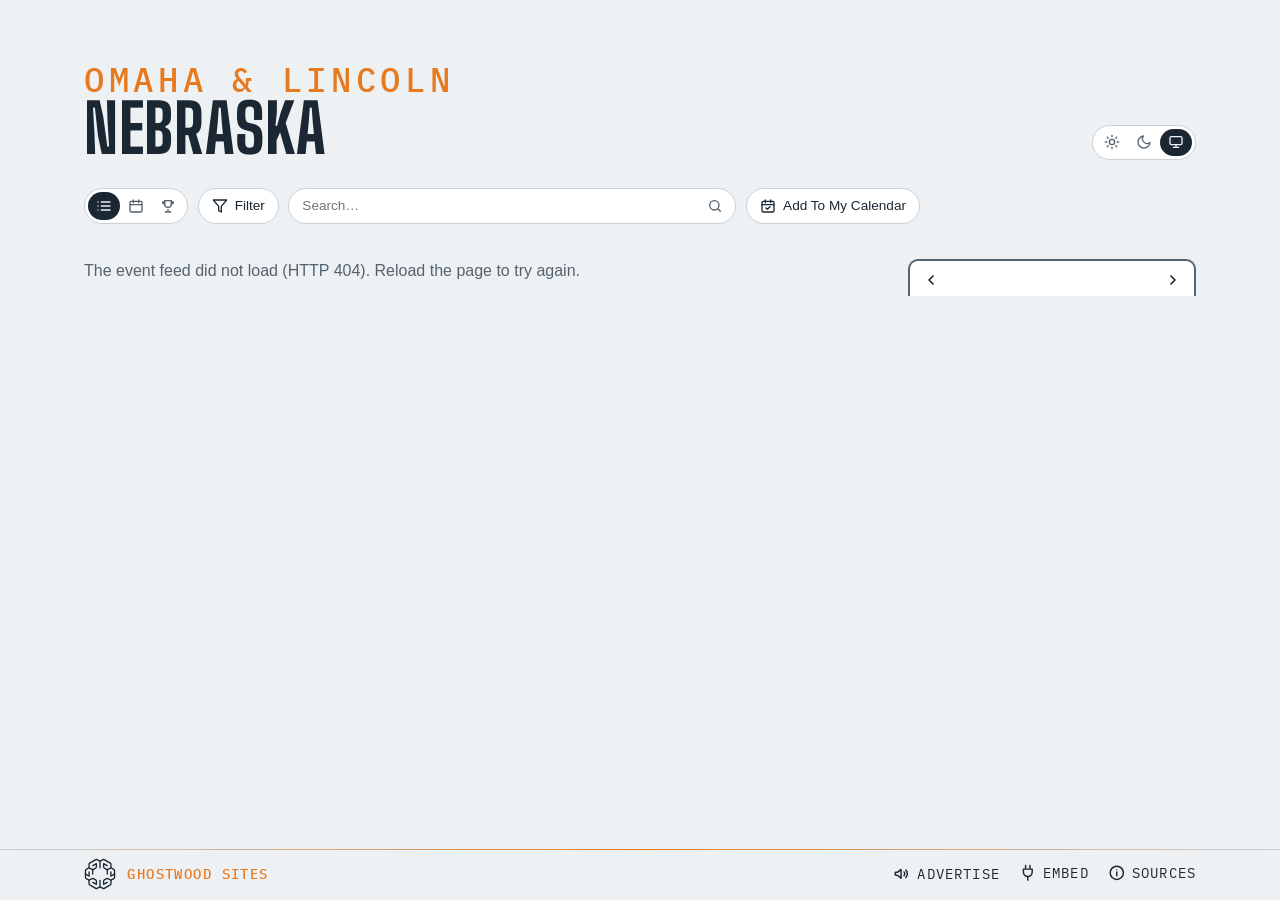
==== site/index.html @ f5ff8d0e "Nebraska Events: Omaha and Lincoln on the lqa-events base A state-wide site, the two cities as the f" ====
<!DOCTYPE html>
<html lang="en">
<head>
<meta charset="utf-8">
<meta name="viewport" content="width=device-width, initial-scale=1, viewport-fit=cover">
<!-- browser chrome matches the page; app.js repoints both when a theme is
     chosen by hand -->
<meta name="theme-color" media="(prefers-color-scheme: light)" content="#edf1f4" data-light="#edf1f4">
<meta name="theme-color" media="(prefers-color-scheme: dark)" content="#141a20" data-dark="#141a20">
<link rel="manifest" href="manifest.webmanifest">
<link rel="apple-touch-icon" href="apple-touch-icon.png">
<meta name="apple-mobile-web-app-title" content="Nebraska Events">
<meta name="mobile-web-app-capable" content="yes">
<script>
  // Before the first paint: the theme (light, dark, or system — nothing set,
  // prefers-color-scheme decides); app.js applyTheme keeps the pill in sync.
  try {
    var t = localStorage.getItem('lqa-theme');
    if (t === 'light' || t === 'dark') document.documentElement.dataset.theme = t;
  } catch (e) { /* no storage — system it is */ }
</script>
<title>Nebraska Events — Omaha &amp; Lincoln: the arenas, Memorial Stadium, the halls &amp; the clubs</title>
<meta name="description" content="What's on in Omaha and Lincoln — CHI Health Center, Baxter Arena, Memorial Stadium, Pinnacle Bank Arena, the Devaney Center, the halls and the clubs, with the Huskers' and the other home teams' seasons. Calendar, iCal feed, and embeddable widget.">
<!-- the site's own address and what a shared link shows: name and line (no share card yet) -->
<link rel="canonical" href="https://nebraska.here.events/">
<meta property="og:type" content="website">
<meta property="og:site_name" content="Nebraska Events">
<meta property="og:title" content="Nebraska Events">
<meta property="og:description" content="What's on in Omaha and Lincoln — the arenas, Memorial Stadium, the halls and the clubs, with the Huskers' and the other home teams' seasons.">
<meta property="og:url" content="https://nebraska.here.events/">
<meta name="twitter:card" content="summary">
<link rel="icon" href="favicon.svg" type="image/svg+xml">
<link rel="preconnect" href="https://fonts.googleapis.com">
<link rel="preconnect" href="https://fonts.gstatic.com" crossorigin>
<link href="https://fonts.googleapis.com/css2?family=Big+Shoulders:opsz,wght@10..72,500;10..72,700&family=IBM+Plex+Mono:wght@400;500&display=swap" rel="stylesheet">
<link rel="stylesheet" href="styles.css?v=__V__">
<link rel="alternate" type="text/calendar" href="events.ics" title="Nebraska Events">
</head>
<body>

<!-- the Ghostwood Labs mark, drawn once; the masthead and the footer <use> it -->
<svg width="0" height="0" style="position:absolute" aria-hidden="true">
  <symbol id="gw-mark" viewBox="0 0 576 576">
    <g fill="none" stroke="currentColor" stroke-width="24" stroke-linecap="round" stroke-linejoin="round">
      <path d="M300.19 51.03A26 26 0 0 1 275.81 51.03L235.63 29.71A26 26 0 0 0 210.57 30.08L103.63 91.02A26 26 0 0 0 90.5 113.61L90.5 161.4A26 26 0 0 1 77.38 183.98L39.62 205.52A26 26 0 0 0 26.5 228.1L26.5 347.9A26 26 0 0 0 39.62 370.48L77.38 392.02A26 26 0 0 1 90.5 414.6L90.5 462.39A26 26 0 0 0 103.63 484.98L210.57 545.92A26 26 0 0 0 235.63 546.29L275.81 524.97A26 26 0 0 1 300.19 524.97L340.37 546.29A26 26 0 0 0 365.43 545.92L472.37 484.98A26 26 0 0 0 485.5 462.39L485.5 414.6A26 26 0 0 1 498.62 392.02L536.38 370.48A26 26 0 0 0 549.5 347.9L549.5 228.1A26 26 0 0 0 536.38 205.52L498.62 183.98A26 26 0 0 1 485.5 161.4L485.5 113.61A26 26 0 0 0 472.37 91.02L365.43 30.08A26 26 0 0 0 340.37 29.71L300.19 51.03Z"/>
      <path d="M288 57.5L288 177.5"/>
      <path d="M288 518.5L288 403.5"/>
      <path d="M90.5 176.5L144.63 204.58A26 26 0 0 0 169.19 204.26L209.58 181.92A26 26 0 0 0 223 159.17L223 101.5L158.5 137.5"/>
      <path d="M485.5 176.5L431.37 204.58A26 26 0 0 1 406.81 204.26L366.42 181.92A26 26 0 0 1 353 159.17L353 101.5L417.5 137.5"/>
      <path d="M157 211L157 287.5"/>
      <path d="M419 211L419 287.5"/>
      <path d="M90.5 399.5L144.63 371.42A26 26 0 0 1 169.19 371.74L209.58 394.08A26 26 0 0 1 223 416.83L223 474.5L158.5 438.5"/>
      <path d="M485.5 399.5L431.37 371.42A26 26 0 0 0 406.81 371.74L366.42 394.08A26 26 0 0 0 353 416.83L353 474.5L417.5 438.5"/>
      <path d="M26.5 288L92 325.5L92 250.5"/>
      <path d="M549.5 288L484 325.5L484 250.5"/>
    </g>
  </symbol>
</svg>

<header class="masthead">
  <!-- no picture behind the name yet (lqa's is a line drawing of Seattle Center from the air; a Nebraska one — Memorial Stadium on a Saturday, the Capitol tower — is to come) -->
  <div class="masthead-text">
    <p class="eyebrow" data-teams="Nebraska">Omaha &amp; Lincoln</p> <!-- a state-wide site: the two cities stand over the state (the neighbourhood-over-city pattern, Steve 2026-10-11, read for a state); the Teams view reads "Nebraska" over "Hometown Teams" -->
    <h1>Nebraska</h1> <!-- one line on any screen -->
  </div>
  <!-- the masthead's tools: the theme pill alone (Steve, 2026-09-16 — the
       season calendar and Add To My Calendar chips moved down into the bar) -->
  <div class="masthead-tools">
  <!-- the home teams' seasons, home and away (the Teams view below the bar) -->
  <!-- the theme pill: light, dark, system (Steve, 2026-09-15; app.js applyTheme) -->
  <div id="themeToggle" class="theme-toggle" role="radiogroup" aria-label="Color theme" data-active="system">
    <button type="button" role="radio" aria-checked="true" data-theme="light" title="Light">
      <svg viewBox="0 0 24 24" fill="none" stroke="currentColor" stroke-width="2" stroke-linecap="round" aria-hidden="true"><circle cx="12" cy="12" r="4"/><path d="M12 2v2M12 20v2M4.9 4.9l1.4 1.4M17.7 17.7l1.4 1.4M2 12h2M20 12h2M4.9 19.1l1.4-1.4M17.7 6.3l1.4-1.4"/></svg>
    </button>
    <button type="button" role="radio" aria-checked="false" data-theme="dark" title="Dark">
      <svg viewBox="0 0 24 24" fill="none" stroke="currentColor" stroke-width="2" stroke-linecap="round" stroke-linejoin="round" aria-hidden="true"><path d="M21 12.8A9 9 0 1 1 11.2 3a7 7 0 0 0 9.8 9.8z"/></svg>
    </button>
    <button type="button" role="radio" aria-checked="false" data-theme="system" title="System">
      <svg viewBox="0 0 24 24" fill="none" stroke="currentColor" stroke-width="2" stroke-linecap="round" stroke-linejoin="round" aria-hidden="true"><rect x="3" y="4" width="18" height="12" rx="2"/><path d="M8 20h8M12 16v4"/></svg>
    </button>
    <span class="theme-knob" aria-hidden="true"></span>
  </div>
  </div>
</header>

<!-- one row of matching chips: filters, reset, share link, subscribe, theme.
     The subscribe pop hangs below the bar (the bar is its positioning box). -->
<!-- the bar, and the panel that floats open beneath it (over the content,
     which stays put) -->
<div class="filter-area">
<!-- one slim line standing in for the masthead once it has scrolled off
     (app.js shows it, with the Top button, and raises --barh to match) -->
<!-- the masthead, folded into one line once it has scrolled off: eyebrow, title, stamp -->
<div class="bar-title" hidden><span class="bar-eyebrow" data-teams="Nebraska">Omaha &amp; Lincoln</span><span class="bar-name">Nebraska</span><span class="bar-eyebrow" id="barUpdated"></span></div>
<nav class="filterbar" aria-label="Filters">
  <button id="filterToggle" class="chip" type="button" aria-expanded="false" aria-controls="filterPanel" title="Filters">
    <svg viewBox="0 0 24 24" fill="none" stroke="currentColor" stroke-width="2" stroke-linecap="round" stroke-linejoin="round" aria-hidden="true"><path d="M22 3H2l8 9.46V19l4 2v-8.54z"/></svg>
    <span>Filter</span>
  </button>
  <label class="search-wrap">
    <input id="searchBox" type="search" placeholder="Search…" aria-label="Search events by venue, team, or type" autocomplete="off">
    <svg viewBox="0 0 24 24" fill="none" stroke="currentColor" stroke-width="2" stroke-linecap="round" stroke-linejoin="round" aria-hidden="true"><circle cx="11" cy="11" r="7"/><path d="m20 20-3.5-3.5"/></svg>
  </label>
  <!-- the view switch: the events list | the home teams' seasons, a two-stop pill like the theme's -->
  <div id="viewToggle" class="theme-toggle view-toggle" role="radiogroup" aria-label="View" data-active="events"><!-- List · Month · Teams (Steve, 2026-09-14): Month is the list with the month calendar; app.js remembers the choice -->
    <button id="eventsBtn" type="button" role="radio" aria-checked="true" data-view="events" title="Events">
      <svg viewBox="0 0 24 24" fill="none" stroke="currentColor" stroke-width="2" stroke-linecap="round" stroke-linejoin="round" aria-hidden="true"><path d="M8 6h13M8 12h13M8 18h13M3 6h.01M3 12h.01M3 18h.01"/></svg>
    </button>
    <button id="monthBtn" type="button" role="radio" aria-checked="false" data-view="month" aria-controls="calBox" title="Month — the month's events on a calendar">
      <svg viewBox="0 0 24 24" fill="none" stroke="currentColor" stroke-width="2" stroke-linecap="round" stroke-linejoin="round" aria-hidden="true"><rect x="3" y="5" width="18" height="16" rx="2"/><path d="M8 3v4M16 3v4M3 10h18"/></svg>
    </button>
    <button id="teamsBtn" type="button" role="radio" aria-checked="false" data-view="teams" aria-controls="teamsView" title="Home Teams — season schedules, every game, home and away">
      <svg viewBox="0 0 24 24" fill="none" stroke="currentColor" stroke-width="2" stroke-linecap="round" stroke-linejoin="round" aria-hidden="true"><path d="M8 21h8M12 17v4M7 4h10v5a5 5 0 0 1-10 0z"/><path d="M7 6H4a3 3 0 0 0 3 3M17 6h3a3 3 0 0 1-3 3"/></svg>
    </button>
    <span class="theme-knob" aria-hidden="true"></span>
  </div>
  <div id="subscribePop" class="pop" hidden>
      <label class="pop-filter" id="subFilterRow" hidden>
        <input type="checkbox" id="subUseFilter" checked> Include my filter choices
      </label>
      <!-- one row of three: the calendar you'd add to, each with its own
           icon and name -->
      <div class="pop-tiles">
        <!-- the webcal: link — Apple Calendar on a Mac, iPhone or iPad (and any
             other desktop calendar app that claims webcal) -->
        <a id="webcalLink" class="tile" href="#" title="macOS / iOS Calendar (or whichever calendar app handles webcal links)">
          <img class="tile-logo" src="https://www.google.com/s2/favicons?domain=www.apple.com&amp;sz=128" alt="" width="64" height="64">
          <span>Apple</span>
        </a>
        <!-- Google Calendar's own icon (its favicon is a small upscaled one); Outlook's favicon, as for the venue marks -->
        <a id="gcalLink" class="tile" href="#" target="_blank" rel="noopener" title="Google Calendar">
          <img class="tile-logo" src="https://ssl.gstatic.com/calendar/images/dynamiclogo_2020q4/calendar_31_2x.png" alt="" width="64" height="64">
          <span>Google</span>
        </a>
        <a id="outlookLink" class="tile" href="#" target="_blank" rel="noopener" title="Outlook">
          <img class="tile-logo" src="https://www.google.com/s2/favicons?domain=outlook.live.com&amp;sz=128" alt="" width="64" height="64">
          <span>Outlook</span>
        </a>
      </div>
      <!-- the other ways in, as chips under the row -->
      <div class="pop-tools">
        <a id="qrBtn" class="chip" href="#" aria-expanded="false" title="QR code for your phone">
          <svg viewBox="0 0 24 24" fill="none" stroke="currentColor" stroke-width="1.8" aria-hidden="true">
            <rect x="4" y="4" width="6" height="6"/><rect x="14" y="4" width="6" height="6"/>
            <rect x="4" y="14" width="6" height="6"/>
            <path d="M14 14h2.5v2.5H14zM17.5 17.5H20V20h-2.5zM14 20h1M20 14v1"/>
          </svg>
          <span>QR Code</span>
        </a>
        <a id="copyIcs" class="chip" href="#" title="Copy the feed link">
          <svg viewBox="0 0 24 24" fill="none" stroke="currentColor" stroke-width="1.8" stroke-linecap="round" aria-hidden="true">
            <path d="M10 13a5 5 0 0 0 7.54.54l3-3a5 5 0 0 0-7.07-7.07l-1.72 1.71"/>
            <path d="M14 11a5 5 0 0 0-7.54-.54l-3 3a5 5 0 0 0 7.07 7.07l1.71-1.71"/>
          </svg>
          <span>Copy Link</span>
        </a>
      </div>
      <div id="qrPanel" class="qr-panel" hidden>
        <div id="qrImg" role="img" aria-label="QR code for the calendar feed"></div>
        <p class="pop-note">Scan with your phone to subscribe there.</p>
      </div>
      <p class="pop-note">Refreshed every few hours. Your calendar picks up changes on its own schedule.</p>
  </div>
  <!-- the home teams, one pill per club, in the bar itself while the Teams
       view is open (crests only when the names won't fit; app.js sets is-crests) -->
  <div class="team-strip" id="teamStrip" aria-label="Teams"></div>
  <!-- narrow layouts only (app.js hides it when the calendar is docked):
       floats the calendar over the list. Chevron left = opens, right = folds. -->
  <button id="calToggle" class="chip cal-toggle" type="button" aria-expanded="false" aria-controls="calBox" title="Show calendar" hidden>
    <svg viewBox="0 0 24 24" fill="none" stroke="currentColor" stroke-width="2" stroke-linecap="round" stroke-linejoin="round" aria-hidden="true"><rect x="3" y="5" width="18" height="16" rx="2"/><path d="M8 3v4M16 3v4M3 10h18"/></svg>
    <span>Hide calendar</span>
    <svg class="chev" viewBox="0 0 24 24" fill="none" stroke="currentColor" stroke-width="2.2" stroke-linecap="round" stroke-linejoin="round" aria-hidden="true"><path d="M15 6l-6 6 6 6"/></svg>
  </button>
  <!-- the right end of the bar (Steve, 2026-09-16): the season calendar chip (Teams view only), then Add To My Calendar; flex order places them after the clubs -->
  <button id="teamPdfBtn" class="chip" type="button" title="Season calendar — download it as a PDF">
    <svg viewBox="0 0 24 24" fill="none" stroke="currentColor" stroke-width="2" stroke-linecap="round" stroke-linejoin="round" aria-hidden="true"><rect x="3" y="4" width="18" height="17" rx="2"/><path d="M3 9h18M8 2v4M16 2v4M8 13h3M13 13h3M8 17h3M13 17h3"/></svg>
    <span>Season Calendar</span> <!-- Steve, 2026-09-16: named for what it is, not the file type -->
  </button>
  <button id="subscribeBtn" class="chip" type="button" aria-expanded="false" aria-controls="subscribePop" title="Subscribe in your calendar app">
    <svg viewBox="0 0 24 24" fill="none" stroke="currentColor" stroke-width="2" stroke-linecap="round" stroke-linejoin="round" aria-hidden="true"><rect x="3" y="5" width="18" height="16" rx="2"/><path d="M8 3v4M16 3v4M3 10h18M9 15l2 2 4-4"/></svg>
    <span>Add To My Calendar</span>
  </button>
</nav>
<!-- the funnel in the bar drops this open below it -->
<div id="filterPanel" class="filter-panel fp-tree" hidden>
  <!-- top row: presets (chips injected by app.js; the one matching the
       current state is lit), the Only Sold Out switch and the Include Holidays
       switch (off by default; US, WA and Seattle holidays from app.js) -->
  <div class="fp-top">
    <div class="fp-presets" id="fpPresets"></div>
    <!-- Only Sold Out: only the events the checker (or a source) marks
         sold out, or within 5% of the house — LQAFilter.ticketState -->
    <!-- these two are switches, not allow boxes like the rows below: Sold Out
         narrows the list to those, Holidays adds days — so they wear a
         different face (.sw) -->
    <label class="fp-switch fp-soldout">
      <input type="checkbox" role="switch" id="soldOnlyToggle" autocomplete="off">
      <span class="sw"></span>
      <span class="fp-name">Only Sold Out</span> <!-- the words Steve set 2026-10-05 ("only sold"), in the panel's Title Case; was "Sold Out (or Nearly)" -->
    </label>
    <label class="fp-switch fp-holidays">
      <input type="checkbox" role="switch" id="holidaysToggle" autocomplete="off">
      <span class="sw"></span>
      <span class="fp-name">Include Holidays</span> <!-- "include holidays", Steve 2026-10-05; was "Holidays" -->
    </label>
  </div>
  <!-- Four groups — Venues (two lists), Event Type under the second, Teams
       (capacity bands keep state + share-code slots but no rows since
       2026-09-22), every row three-state (Steve, 2026-09-22: "check,
       unchecked or X for exclude, same for every filter option, don't auto
       check or uncheck any filters"), worn as a Show | Hide word pair at
       the row's end (third pass the same day, after a three-face box and
       then a tick box + x):
       · Show lit = show these. Shows among venues and
         teams add up (any of them); shown event types then narrow to
         those kinds.
       · Hide lit = never these (the name struck).
       · neither  = no preference.
       One tap sets a word, a second tap on it clears it — no cycling. No
       row ever changes another: no dashes, no greying, no bulk switches
       apart from a group's own Show All / Hide All. The rule is
       LQAFilter.matchesFilter; the pair is a role="group" of two
       aria-pressed buttons (app.js filterRow). No counts on the rows
       (Steve, 2026-09-22). The everyday way to hide things is on
       the event sheet (Hide chips + Undo), with the view note above the list
       saying what is hidden. -->
  <div class="fp-cols">
    <div class="fp-group">
      <h3>Omaha<span class="fp-allnone"><button type="button" class="fp-set" data-scope="campus" data-on="1">Show All</button><i>·</i><button type="button" class="fp-set" data-scope="campus" data-on="0">Hide All</button></span></h3>
      <div id="panelVenues" class="fp-list"><!-- the venue rows, injected by app.js --></div>
    </div>
    <div class="fp-group">
      <h3>Lincoln<span class="fp-allnone"><button type="button" class="fp-set" data-scope="town" data-on="1">Show All</button><i>·</i><button type="button" class="fp-set" data-scope="town" data-on="0">Hide All</button></span></h3>
      <div id="panelVenuesTown" class="fp-list"><!-- Lincoln's rooms — Memorial Stadium, Pinnacle Bank Arena, the Devaney Center, the Lied Center, the Haymarket clubs, the Ice Box (city.js area: 'town'), injected by app.js --></div>
      <h3>Event Type<span class="fp-allnone"><button type="button" class="fp-set" data-scope="type" data-on="1">Show All</button><i>·</i><button type="button" class="fp-set" data-scope="type" data-on="0">Hide All</button></span></h3>
      <div id="panelBadges" class="fp-list"><!-- the five kinds (city.js TYPES), injected by app.js --></div>
    </div>
    <div class="fp-group">
      <h3>Home Teams<span class="fp-allnone"><button type="button" class="fp-set" data-scope="team" data-on="1">Show All</button><i>·</i><button type="button" class="fp-set" data-scope="team" data-on="0">Hide All</button></span></h3>
      <div id="panelTeams" class="fp-list"><!-- team rows injected by app.js: Huskers football, basketball and volleyball, Bluejays, Mavericks, Storm Chasers, Stars, Lancers, Union Omaha --></div>
      <h3>Festivals<span class="fp-allnone"><button type="button" class="fp-set" data-scope="fest" data-on="1">Show All</button><i>·</i><button type="button" class="fp-set" data-scope="fest" data-on="0">Hide All</button></span></h3>
      <div id="panelFestivals" class="fp-list"><!-- festival venues (city.js festival: true) — none in Nebraska yet, so app.js hides the heading --></div></div>
    </div>
  </div>
</div>
</div>

<section class="agenda" aria-label="Upcoming events">
  <!-- the view note: one plain line, only while the view is not the usual one,
       saying what is hidden or added compared with it, with a way back
       (app.js renderViewNote) -->
  <div id="viewNote" class="view-note" hidden><span id="viewNoteText"></span><button id="viewNoteReset" type="button" class="chip">Usual View</button></div>
  <div class="agenda-layout">
    <ol id="agenda"><li class="empty">Loading events…</li></ol>
    <aside class="cal-side" aria-label="Month calendar">
      <!-- on narrow layouts this floats over the list (opened from the
           calendar chip at the right end of the filter bar); on the wide
           layout it's docked here -->
      <div class="cal" id="calBox">
        <!-- the card's header: ‹ month name › (Today is a floater at the lower right, shown when the list has left today) -->
        <div class="cal-head" id="calHead" aria-label="Change months">
          <button id="calPrev" type="button" aria-label="Previous month">
            <svg viewBox="0 0 24 24" fill="none" stroke="currentColor" stroke-width="2.6" stroke-linecap="round" stroke-linejoin="round" aria-hidden="true"><path d="M15 6l-6 6 6 6"/></svg>
          </button>
          <button class="cal-cur" id="calCur" type="button" aria-live="polite" title="Pick a month and year"></button> <!-- opens the month/year picker (app.js openMonthPick; Steve, 2026-09-15) -->
          <button id="calNext" type="button" aria-label="Next month">
            <svg viewBox="0 0 24 24" fill="none" stroke="currentColor" stroke-width="2.6" stroke-linecap="round" stroke-linejoin="round" aria-hidden="true"><path d="M9 6l6 6-6 6"/></svg>
          </button>
        </div>
        <div id="calGrid" class="cal-months"><!-- one .cal-month card per month, from app.js --></div>
        <!-- TODAY: a tab out of the card's foot, the odds tab's cut (Steve, 2026-09-15); app.js placeTodayTab moves it under the month board in the month view -->
        <button id="calToday" type="button" class="cal-today-tab" title="Back to today: the current month, past days put away" hidden>
      <svg viewBox="0 0 24 24" fill="none" stroke="currentColor" stroke-width="2" stroke-linecap="round" stroke-linejoin="round" aria-hidden="true"><rect x="3" y="5" width="18" height="16" rx="2"/><path d="M8 3v4M16 3v4M3 10h18"/><circle cx="12" cy="15.5" r="1.6" fill="currentColor" stroke="none"/></svg>
      <span>Today</span>
    </button>
      </div>
    </aside>
  </div>
  <!-- the month view (the calendar stop of the view pill): one continuous
       grid of weeks from this month on, square days carrying their events'
       names, a sticky ‹ MONTH › header naming the month at the top of the
       window (its name opens the month / year picker), and more months
       appended as you scroll — no end (app.js renderBoard). A tapped day
       opens a card listing everything on it (openDayPop). -->
  <section id="monthBoard" class="month-board" aria-label="Month calendar" hidden>
    <div id="mbSticky" class="mb-sticky">
      <div class="cal-head mb-head" aria-label="Change months">
        <button id="mbPrev" type="button" aria-label="Previous month">
          <svg viewBox="0 0 24 24" fill="none" stroke="currentColor" stroke-width="2.6" stroke-linecap="round" stroke-linejoin="round" aria-hidden="true"><path d="M15 6l-6 6 6 6"/></svg>
        </button>
        <button class="cal-cur" id="mbCur" type="button" aria-live="polite" title="Pick a month and year"></button>
        <button id="mbNext" type="button" aria-label="Next month">
          <svg viewBox="0 0 24 24" fill="none" stroke="currentColor" stroke-width="2.6" stroke-linecap="round" stroke-linejoin="round" aria-hidden="true"><path d="M9 6l6 6-6 6"/></svg>
        </button>
      </div>
    </div>
    <div id="mbGrid" class="mb-months"></div> <!-- one .mb-month block per month, appended by app.js appendMonth -->
    <div id="mbSentinel" class="mb-sentinel" aria-hidden="true"></div>
  </section>
</section>

<!-- the Teams view: in place of the agenda while the Teams chip is on. A
     strip of the home teams, a bar naming a picked opponent, then the season
     in the agenda's own day/card markup (app.js renderTeams) -->
<section class="teams" id="teamsView" aria-label="Team schedules" hidden>
  <div class="teams-layout">
    <!-- the club's form block — record, standing, news, or the game in
         progress — above the list and the calendar alike (app.js renderTeamForm) -->
    <div id="teamHeadTop"></div> <!-- the block's spot in the flow: once it scrolls under the bar the block pins and goes compact (app.js markStuck) -->
    <div id="teamHead"></div>
    <!-- the printed poster's banner and legend (the PDF chip; print only) -->
    <div id="printHead" class="print-head" aria-hidden="true"></div>
    <div class="team-main">
      <div class="team-focus" id="teamFocus" hidden></div>
      <ol id="teamSched" class="team-sched"></ol>
    </div>
    <!-- the season at a glance, poster-style, in place of the list while the
         bar's Calendar chip is on: every month as a card, home games solid,
         away games pale, each cell the opponent and the time (app.js renderTeamCal) -->
    <div class="team-cal" id="teamCal" aria-label="Season calendar" hidden></div>
    <div id="printFoot" class="print-foot" aria-hidden="true"></div>
  </div>
</section>

<!-- a word after hiding something from the sheet, with Undo (app.js toast) -->
<div id="toast" class="toast" role="status" aria-live="polite" hidden><span id="toastText"></span><button id="toastUndo" type="button">Undo</button></div>

<!-- pinned to the bottom edge; Sources (the info mark) and Embed open upward from it,
     floating over the list -->
<footer>
  <!-- Two floaters centred just above this pinned footer, styled like the
       bar's chips. Today: back to now (the current month, past days put
       away, the list at its nearest day), shown only while the list has
       left today. Top: shown once the masthead has scrolled off. app.js
       toggles hidden on both; on narrow screens they drop their labels. -->
  <div class="floaters">
    <button id="toTop" type="button" class="chip" title="Back to top" aria-label="Back to top" hidden>
      <svg viewBox="0 0 24 24" fill="none" stroke="currentColor" stroke-width="2.2" stroke-linecap="round" stroke-linejoin="round" aria-hidden="true"><path d="M12 19V5M5 12l7-7 7 7"/></svg>
      <span>Top</span>
    </button>
  </div>
  <div class="foot-inner">
  <a class="gw" href="https://ghostwoodlabs.com/" target="_blank" rel="noopener" title="Ghostwood Labs"> <!-- the mark and the name are one link, opening a new tab (Steve, 2026-10-05: "any click on the gwl branding should open a new tab"); linked to the company site 2026-10-04, the day ghostwoodlabs.com went live -->
  <svg class="gw-logo" aria-hidden="true"><use href="#gw-mark"/></svg>
  <p class="gw-credit"><strong>Ghostwood Sites</strong></p>
  </a>
  <div class="foot-links"> <!-- Advertise, Embed, Sources as one thing at the row's right end, the credit at its left (the "Updated" stamp between them was removed 2026-10-05, Steve) -->
  <!-- advertising: a megaphone, to the placeholder sales page (Steve, 2026-09-15) -->
  <a class="foot-link" id="advertise" href="advertise.html" title="Advertise on this calendar">
    <svg viewBox="0 0 24 24" fill="none" stroke="currentColor" stroke-width="2" stroke-linecap="round" stroke-linejoin="round" aria-hidden="true"><path d="M3 11v2a1 1 0 0 0 1 1h2l5 4V6L6 10H4a1 1 0 0 0-1 1z"/><path d="M15 9.5a3.5 3.5 0 0 1 0 5"/><path d="M17.5 7a7 7 0 0 1 0 10"/></svg>
    <span>Advertise</span>
  </a>
  <!-- the sources, behind an info mark that opens upward like Embed -->
  <details class="share info" id="sources">
    <summary title="Where the listings come from">
      <svg viewBox="0 0 24 24" fill="none" stroke="currentColor" stroke-width="2" stroke-linecap="round" stroke-linejoin="round" aria-hidden="true"><circle cx="12" cy="12" r="9"/><path d="M12 11v5M12 8h.01"/></svg>
      <span>Sources</span>
    </summary>
    <div class="share-body info-body">
      <div class="share-cols">
        <div>
          <h3>Ticketing feeds</h3>
          <p>Ticketmaster, room by room — in Omaha the CHI Health Center, Baxter Arena, the Orpheum and the Holland Center, Steelhouse, the Astro, Liberty First Credit Union Arena, Slowdown and the Waiting Room; in Lincoln Memorial Stadium, Pinnacle Bank Arena, the Devaney Center, the Lied Center, the Bourbon, the Royal Grove and the Ice Box. Season bundles, all-session passes, parking and pre-show happy hours are left out, and so are church events.</p>
        </div>
        <div>
          <h3>Venue calendars</h3>
          <p>None yet — the rooms whose shows Ticketmaster never lists (the Admiral, Reverb Lounge, the Zoo Bar, the Rococo, the Omaha Symphony's own dates) are the next thing to add.</p>
        </div>
        <div>
          <h3>Game dates</h3>
          <p>ESPN for Husker football, basketball and volleyball, Creighton, Omaha hockey and Union Omaha, MLB’s stats API for the Storm Chasers (first-pitch times and the standings), and the USHL’s HockeyTech feed for the Stars and the Lancers.</p>
        </div>
        <div>
          <h3>The final word</h3>
          <p>Refreshed every few hours. Every listing links to the venue or ticket page — check there before you go.</p>
        </div>
      </div>
    </div>
  </details>
  <details class="share" id="embed">
    <summary>
      <svg class="plug" viewBox="0 0 24 24" fill="none" stroke="currentColor" stroke-width="2" stroke-linecap="round" stroke-linejoin="round" aria-hidden="true"><path d="M9 2v5M15 2v5M6 7h12v4a6 6 0 0 1-12 0V7zM12 17v5"/></svg>
      <span>Embed</span>
    </summary>
    <div class="share-body">
      <div class="share-cols">
        <div>
          <h3>Events widget</h3>
          <p>Drop these two lines into any page and the next events render in place.
            Style it with the <code>evt-ev-</code> CSS classes.</p>
<pre><code>&lt;div id="nebraska-events"&gt;&lt;/div&gt;
&lt;script src="https://nebraska.here.events/embed.js" data-max="8" defer&gt;&lt;/script&gt;</code></pre>
        </div>
        <div>
          <h3>Data feeds</h3>
          <p>The raw data behind this page, fetchable from anywhere (CORS is open):</p>
          <ul class="feed-list">
            <li><code>events.json</code> — <a href="events.json">JSON feed</a></li>
            <li><code>events.ics</code> — <a href="events.ics">iCalendar feed</a></li>
          </ul>
          <p>Google and Outlook don't have feed formats of their own — they subscribe
            to the iCalendar feed. The <em>Add To My Calendar</em> button up top has
            one-click links for both.</p>
        </div>
        <div>
          <h3>Filter links</h3>
          <p>A link that opens this page with the filters you have set right now
            (<code>?f=…</code>) — for a widget's "see all" link, or to share one view.</p>
          <button id="copyFilterLink" class="chip" type="button" title="Copy a link that opens with this exact filter">
            <svg viewBox="0 0 24 24" fill="none" stroke="currentColor" stroke-width="2" stroke-linecap="round" stroke-linejoin="round" aria-hidden="true"><rect x="9" y="9" width="11" height="11" rx="2"/><path d="M5 15V5a2 2 0 0 1 2-2h10"/></svg>
            <span id="copyFilterLabel">Copy Filter Link</span>
          </button>
        </div>
      </div>
    </div>
  </details>
  </div> <!-- /.foot-links -->
  </div>
</footer>

<script src="qrcode.js?v=__V__" defer></script>
<!-- phones: tapping a listing opens this sheet instead of following the
     title link, so every detail and link gets a full-size tap target -->
<div id="sheet" class="sheet" hidden>
  <div class="sheet-back" id="sheetBack"></div>
  <div class="sheet-card" role="dialog" aria-modal="true" aria-labelledby="sheetTitle" tabindex="-1">
    <p class="sheet-venue" id="sheetVenue"></p>
    <h2 class="sheet-title" id="sheetTitle"></h2>
    <p class="sheet-when" id="sheetWhen"></p>
    <p class="sheet-tix" id="sheetTix" hidden><!-- Ticketmaster inventory: "272 of 18,100 tickets left · 614 resale · from $25 · checked Sep 15" (app.js) --></p>
    <p class="sheet-watch" id="sheetWatch" hidden><!-- a home game's TV / radio, from the league (app.js) --></p>
    <div class="sheet-sets-wrap" id="sheetSets" hidden><!-- a festival day's set times, stage by stage (app.js setTimesBlock) --></div>
    <div class="sheet-actions">
      <!-- order: the short chips first so they share a line, the long venue link after (Steve, 2026-09-15) -->
      <a id="sheetTickets" class="btn-cal" href="#" target="_blank" rel="noopener">Tickets</a>
      <button id="sheetOnlyVenue" class="chip" type="button" title="Show only this venue's events"></button>
      <!-- the plain way to hide things (2026-09-20): this venue, or this club's home games; an Undo toast follows -->
      <button id="sheetHideVenue" class="chip" type="button" title="Hide this venue's events"></button>
      <button id="sheetHideTeam" class="chip" type="button" title="Hide this club's home games" hidden></button>
      <button id="sheetTeam" class="chip" type="button" title="This club's whole season in the Teams view" hidden></button>
      <a id="sheetVenueLink" class="chip" href="#" target="_blank" rel="noopener"></a>
      <button id="sheetClose" class="chip" type="button">Close</button>
    </div>
  </div>
</div>

<script src="city.js?v=__V__" defer></script> <!-- the teams, the venues, the words for the place -->
<script src="filter.js?v=__V__" defer></script>
<script src="app.js?v=__V__" defer></script>
</body>
</html>
---- site/styles.css ----
/* Lower Queen Anne Events — overcast-sky palette, marquee display type. */

:root {
  --sky: #edf1f4;        /* overcast paper */
  --mist: #ffffff;       /* card surface */
  --ink: #1b2733;        /* Puget ink */
  --ink-soft: #55636f;
  --ink-bright: #1b2733; /* the logo: pure white in the dark palette, ink here */
  --line: #c9d2da;
  --gold: #e8791d;       /* Space Needle "Galaxy Gold" */
  --gold-soft: #fbe9d8;
  /* Color coding is muted (a step back from the pure primaries) and each
     group keeps to its own family so a dot or stripe reads as what it is:
     venues are cool (blue → violet → teal), event types are warm (yellow →
     orange → red → pink). */
  /* venue hues (chips, grid ticks, agenda tags): a sweep from teal through
     blue and violet to magenta, neighbors alternating light and dark */
  /* all three families sit a step back from the pure primaries: the same
     hues, less glare, so the stripes and ticks read after the titles */
  --v-chi: #9e2e2e; --v-baxter: #2e9e4f; --v-orpheum: #6f2e9e; --v-holland: #9e902e; --v-steelhouse: #2e8b9e; --v-astro: #9e2e6b; /* the rooms, one hue each (city.js cssVar), spread round the wheel */
  --v-libertyfirst: #4a9e2e; --v-slowdown: #332e9e; --v-waitingroom: #9e532e; --v-werner: #2e9e74; --v-morrison: #952e9e; --v-memorial: #879e2e;
  --v-pinnacle: #2e669e; --v-devaney: #9e2e45; --v-lied: #2e9e37; --v-bourbon: #582e9e; --v-royalgrove: #9e792e; --v-icebox: #2e9e9a;
  --venue-text: 72%;     /* how much of the venue hue the card's venue label keeps (light mode) */
  --tint: 26%;           /* the venue wash behind each card (light mode; 13% in the dark palette) */
  /* event-type hues (calendar ticks, agenda right edge): concerts salmon and
     arts crimson keep clear of the brand orange; movies slate = "quiet" */
  --t-concert: #d9664f;
  --t-sports: #d4b106;
  --t-arts: #b8303f;
  --t-movie: #7a8a99;
  --t-community: #d63f9c;
  --t-expo: #2a9d8f;      /* conventions & expos: turquoise, the one hue the types didn't use */
  --t-bar: #c28a12;       /* bar nights: amber, an ale between the sports yellow and concert salmon */
  --alert: #e02b26;       /* cancelled / postponed notes: plain bright red */
  --barh-base: 3.4rem;   /* the pinned filter bar's height (chips 2.25rem + padding) */
  --titleh: 1.7rem;      /* the bar's title line (1.2rem + .5rem gap), added while scrolled */
  --barh: var(--barh-base); /* what the sticky things below the bar offset by */
  --rule: color-mix(in srgb, var(--line), var(--ink-soft)); /* list dividers: a step brighter than --line */
  --display: "Big Shoulders", "Arial Narrow", sans-serif;
  --body: -apple-system, BlinkMacSystemFont, "Segoe UI", "Helvetica Neue", sans-serif;
  --mono: "IBM Plex Mono", ui-monospace, Menlo, monospace;
}
/* Dark palette. Applies when the system prefers dark and the visitor hasn't
   picked Light, or whenever they've picked Dark (the toggle sets
   data-theme on <html>; "system" leaves it unset). The two blocks must
   stay identical — CSS has no way to give one ruleset two unrelated
   conditions. */
@media (prefers-color-scheme: dark) {
  :root:not([data-theme="light"]) {
    color-scheme: dark;
    --sky: #141a20; --mist: #1d252e; --ink: #e8edf1; --ink-soft: #9aa7b2; --ink-bright: #ffffff;
    --line: #333f4a; --gold: #f08a33; --gold-soft: #3a2a1a;
    --v-cornish: #3ecf97; --v-cpa: #4da3f0; --v-tmobile: #8ad8e0; --v-seactr: #6a72e6;
    --v-lumen: #8b8fe8; --v-husky: #c4a0f0; --v-siff: #b596e0; --v-vera: #a26be6; --v-otb: #e07ae0; --v-mccaw: #d158a7;
    --v-scc: #7fa7cc; --v-sct: #6cc9db; --v-mopop: #e88ad8; --v-pacsci: #62b8f7; --v-kexp: #b48cf5; --v-goat: #5fb3a1; --v-rep: #f0827a;
    --v-paramount: #e39a6e; --v-showbox: #e8c45a; --v-sodo: #aab8d6; --v-croc: #7ed67f;
    --venue-text: 100%; --tint: 13%;
    --t-concert: #f0806a; --t-sports: #f2d21b; --t-arts: #d63a4f;
    --t-movie: #8b9db0; --t-community: #e660a8; --t-expo: #4fd1c5; --t-bar: #e3ad3c; --alert: #ff4b3e;
  }
}
:root[data-theme="dark"] {
  color-scheme: dark;
  --sky: #141a20; --mist: #1d252e; --ink: #e8edf1; --ink-soft: #9aa7b2; --ink-bright: #ffffff;
  --line: #333f4a; --gold: #f08a33; --gold-soft: #3a2a1a;
  --v-chi: #ea8686; --v-baxter: #86eaa3; --v-orpheum: #c086ea; --v-holland: #eadd86; --v-steelhouse: #86d9ea; --v-astro: #ea86bc; /* the rooms, one hue each (city.js cssVar), spread round the wheel */
  --v-libertyfirst: #9fea86; --v-slowdown: #8a86ea; --v-waitingroom: #eaa786; --v-werner: #86eac4; --v-morrison: #e186ea; --v-memorial: #d5ea86;
  --v-pinnacle: #86b7ea; --v-devaney: #ea869a; --v-lied: #86ea8e; --v-bourbon: #ab86ea; --v-royalgrove: #eac886; --v-icebox: #86eae6;
  --venue-text: 100%; --tint: 13%;
  --t-concert: #f0806a; --t-sports: #f2d21b; --t-arts: #d63a4f;
  --t-movie: #8b9db0; --t-community: #e660a8; --t-expo: #4fd1c5; --t-bar: #e3ad3c; --alert: #ff4b3e;
}
:root[data-theme="light"] { color-scheme: light; }

* { box-sizing: border-box; }
html { scroll-behavior: smooth; overflow-x: clip; } /* clip: the footer bleeds to the viewport edges */
@media (prefers-reduced-motion: reduce) { html { scroll-behavior: auto; } }
/* the page is 62rem wide, and steps wider on big screens so event names
   get a single line: the calendar column is fixed, so all of the extra
   width goes to the cards (the footer line follows) */
:root { --pagew: 62rem; }
@media (min-width: 1180px) { :root { --pagew: 72rem; } }
@media (min-width: 1360px) { :root { --pagew: 80rem; } }
body {
  /* no bottom padding: the sticky footer is the page's last thing, and any
     padding here would show as a blank band under it once the list is short.
     A column flex at least a viewport tall, so a short page (the Teams view
     with one team) still puts the footer at the bottom edge */
  display: flex; flex-direction: column; min-height: 100vh; min-height: 100dvh;
  margin: 0 auto; padding: 0 1.25rem; max-width: var(--pagew);
  background: var(--sky); color: var(--ink);
  font: 16px/1.55 var(--body);
}
/* flex items refuse to shrink below their content's minimum width, so one
   unwrappable line (a TV listing, the compact bar's title) would push a whole
   section past a phone's edge; let them shrink like blocks */
body > * { min-width: 0; }
a { color: inherit; text-underline-offset: 2px; }
:focus-visible { outline: 2px solid var(--ink-soft); outline-offset: 2px; }

/* ---- masthead ---- */
.masthead {
  display: flex; flex-wrap: wrap; gap: 1.5rem; align-items: flex-end;
  justify-content: space-between; padding: 2.5rem 0 1rem;
}
.eyebrow {
  font-family: var(--mono); font-size: .8rem; letter-spacing: .12em;
  text-transform: uppercase; color: var(--gold); margin: 0 0 .3rem;
}
h1 {
  font-family: var(--display); font-weight: 700; font-size: clamp(2.6rem, 7vw, 4.2rem);
  line-height: .92; text-transform: uppercase; letter-spacing: .01em; margin: 0;
}
.masthead-text { min-width: 0; max-width: 100%; } /* a flex item would grow to its widest line and push past a phone's edge */
/* the mark and the name as one thing: the mark stretches to the text's
   height (eyebrow + title) and keeps square, in the footer mark's white */
.masthead { --mast-title: clamp(2.6rem, 7vw, 4.2rem); } /* the title's size; the eyebrow and the mark are cut from it */
.masthead h1 { font-size: var(--mast-title); }
/* the picture (Steve, 2026-09-21: line art, the Needle's crown the focus):
   the top of the Space Needle from the Highsmith aerial, traced to single
   smooth lines at build (a gradient-magnitude pass over the photo, see the
   memory note), a 4.5:1 window from the spire tip to the Queen Anne treeline
   with the Needle centred and the Cascades ridge behind
   (design/lqa-masthead-lines-gen.py). The
   drawing is a luminance mask (masthead-lines.png, white = line) over a box
   of ink, so the lines are the palette's own ink in either theme. A band
   behind the masthead, the Needle toward the right, dissolving into the page
   on every side — no hard edge where the art stops (Steve, 2026-09-21) */
.masthead { min-height: 11rem; overflow: hidden; isolation: isolate; } /* a slim band (Steve, 2026-09-20: minimal) */
.masthead-photo { /* the drawing fills the gap between the name and the theme pill (Steve, 2026-10-05: "in all the modes try to make it fill this space"): a flex item between them, as tall as the band (the negative margins reach over the band's padding) */
  order: 1; flex: 1 1 0; align-self: stretch; min-width: 0; z-index: -1;
  margin: -2.5rem 0 -1rem; pointer-events: none;
  background: #fff; opacity: .9; /* white lines on the dark palette, black on the light one (Steve: "white and black with antialiasing") */
  -webkit-mask-image: url(masthead-lines.png), linear-gradient(to right, transparent 0%, #000 10%, #000 92%, transparent 100%), linear-gradient(to bottom, #000 0%, #000 58%, transparent 100%);
  mask-image: url(masthead-lines.png), linear-gradient(to right, transparent 0%, #000 10%, #000 92%, transparent 100%), linear-gradient(to bottom, #000 0%, #000 58%, transparent 100%);
  -webkit-mask-size: auto 100%, 100% 100%, 100% 100%; mask-size: auto 100%, 100% 100%, 100% 100%; /* the drawing at the band's height, however wide the gap: the Needle stays whole, the ridge beside it shows as far as the gap allows */
  -webkit-mask-position: 50% 0%, 0 0, 0 0; mask-position: 50% 0%, 0 0, 0 0; /* the Needle is at the drawing's centre, so its spire is the centre of the gap at every width (Steve, 2026-10-05: "make the center the top of the needle") */
  -webkit-mask-repeat: no-repeat; mask-repeat: no-repeat;
  mask-mode: luminance, alpha, alpha;
  -webkit-mask-composite: source-in; mask-composite: intersect;
}
.masthead-tools { order: 2; }
:root[data-theme="light"] .masthead-photo { background: #000; opacity: .7; }
@media (prefers-color-scheme: light) { :root:not([data-theme="dark"]) .masthead-photo { background: #000; opacity: .7; } }
.masthead-text { position: relative; }
.masthead .eyebrow { font-size: calc(var(--mast-title) * .5); font-weight: 500; letter-spacing: .14em; margin-bottom: .1rem; line-height: 1; } /* "Seattle": half the title's size (Steve, 2026-09-16: twice the quarter it was), a shade bolder */
/* the masthead's tools (Steve, 2026-09-14): the poster chip (Teams view
   only, see #teamPdfBtn), Add To Calendar and the theme pill at the
   masthead's right end, bottom-aligned with the stamp line — the bar below
   keeps its room for the switch, filters, search and the clubs */
.masthead { position: relative; }
.masthead-tools { display: flex; align-items: center; gap: .6rem; flex: none; margin-left: auto; }
.sub { color: var(--ink-soft); max-width: 34rem; margin: .8rem 0 0; }

.updated { /* the "Updated …" stamp: an eyebrow line under the title, spaced like the one above it */
  margin: .3rem 0 0; min-height: 1em;
}
/* Solid-ink pill with the page background as its text — a dark pill in
   light mode, a light one in dark — softened on hover (the event sheet's
   Tickets button). */
.btn-cal {
  display: inline-flex; align-items: center; gap: .55em; margin: auto 0;
  font: 600 1rem/1 var(--body); color: var(--sky); background: var(--ink);
  border: 0; border-radius: 999px; padding: .85em 1.4em .85em 1.15em; cursor: pointer;
  transition: background .15s, color .15s;
}
.btn-cal svg { width: 1.15em; height: 1.15em; flex: none; }
.btn-cal:hover { background: var(--ink-soft); color: var(--sky); }
/* the subscribe pop hangs from the bar's right end, the mini calendar's
   width, its right edge on the calendar's; its top lines up with the filter
   panel's (that one hangs .5rem under the .filter-area, whose bottom padding
   is .6rem) */
.pop {
  position: absolute; right: 0; top: calc(100% + 1.1rem); z-index: 10;
  width: min(18rem, 100%); background: var(--mist); border: 1px solid var(--line);
  border-radius: 8px; padding: 1rem 1.1rem; box-shadow: 0 8px 28px rgba(15, 25, 35, .18);
  font-size: .92rem;
}
.pop p { margin: 0 0 .6rem; }
.pop > :last-child { margin-bottom: 0; }
/* everything in the pop sits on one centre line: the checkbox row, the
   three named calendar tiles, the QR / Copy Link chips, then the note */
.pop-tiles { display: grid; grid-template-columns: repeat(3, 4.6rem); justify-content: center; gap: .6rem; margin: 0 0 .7rem; }
.pop-tools { display: flex; justify-content: center; gap: .5rem; margin: 0 0 .9rem; }
.pop-tools .chip { display: inline-flex; align-items: center; gap: .4rem; text-decoration: none; padding: .45em .85em; }
.pop-tools .chip svg { width: 1rem; height: 1rem; flex: none; color: var(--gold); }
.pop-tools .chip:hover { border-color: var(--ink-soft); }
/* Copy Link: a check replaces the icon for a moment after copying */
.pop-tools .chip.is-done svg { display: none; }
.pop-tools .chip.is-done::before { content: "✓"; font-weight: 700; line-height: 1; }
.qr-panel { text-align: center; margin-bottom: .6rem; }
#qrImg {
  display: inline-block; width: 170px; height: 170px;
  background: #fff; padding: 6px; border-radius: 8px;
}
#qrImg svg { display: block; width: 100%; height: 100%; }
/* a tile: the service's icon over its name */
.tile {
  display: grid; justify-items: center; gap: .4rem;
  padding: .6rem .3rem .5rem; border: 1px solid var(--line); border-radius: 10px;
  background: var(--sky); text-decoration: none; color: var(--ink-soft);
}
.tile-logo { width: 2.4rem; height: 2.4rem; border-radius: 8px; object-fit: contain; }
.tile span { font-family: var(--mono); font-size: .62rem; text-transform: uppercase; letter-spacing: .08em; line-height: 1; }
.tile:hover { border-color: var(--ink-soft); color: var(--ink); }
/* ---- filter bar: one row of matching chips ---- */
/* Funnel (filters), Reset, Copy link, Add To Calendar, then the theme toggle
   at the right end. position: relative makes the bar the box the subscribe
   pop hangs from. */
.filterbar {
  display: flex; flex-wrap: nowrap; gap: .6rem; align-items: center;
  margin: .75rem 0 0; position: relative;
}
.filterbar > * { flex-shrink: 0; }
.filterbar .chip {
  display: inline-flex; align-items: center; gap: .45rem; min-height: 2.25rem;
  position: relative; /* for the visually-hidden labels in .is-tight */
}
.filterbar .chip svg { width: 1rem; height: 1rem; flex: none; }
.filterbar .chip:not(:disabled):hover { border-color: var(--ink-soft); }
/* the funnel's chevron is the panel's open/closed indicator. Its outline is
   deliberately the same whether or not a filter is active — Reset lighting
   up is the "something's filtered" signal. */
/* The bar can't wrap. When its content wouldn't fit — app.js measures and
   sets .is-tight — the labeled chips keep just their icons; the labels stay
   for screen readers. */
.filterbar.is-tight #subscribeBtn span, .filterbar.is-tight #filterToggle span {
  position: absolute; width: 1px; height: 1px; overflow: hidden; clip: rect(0 0 0 0); white-space: nowrap;
}
.filterbar.is-tight #subscribeBtn, .filterbar.is-tight #filterToggle { padding: .5em .7em; }
.filterbar.is-tight #subscribeBtn svg, .filterbar.is-tight #filterToggle svg { width: 1.1rem; height: 1.1rem; }
/* the Teams chip is a switch: solid while its view is on show */
/* the view switch: list | month | home teams, a three-stop pill like the theme's (same rules, .view-toggle) */
.view-toggle[data-active="month"] .theme-knob { left: calc(3px + var(--tt)); }
.view-toggle[data-active="teams"] .theme-knob { left: calc(3px + 2 * var(--tt)); }
.view-toggle button[aria-checked="true"] { color: var(--sky); }
/* while the Teams view is up the agenda's own controls step aside — the
   filters, search, the Today floater, Add To Calendar and the phone's calendar chip */
html.teams-open #filterToggle, html.teams-open .search-wrap,
html.teams-open .cal-toggle { display: none; } /* Add To Calendar stays: in Teams mode it offers the club's season feed */
html.teams-open #calToday { display: none; }
.cal-side:not(.is-float) .cal { margin-bottom: 1.6rem; } /* room for the TODAY tab below the docked card */
/* the search box: a chip that takes typing, a magnifier at its right end and
   no placeholder; it gives up width first when the row gets tight */
.filterbar .search-wrap { position: relative; display: flex; flex: 1 1 10rem; min-width: 10rem; max-width: 28rem; } /* max-width: never the whole of a wide page (Steve, 2026-09-15) */ /* takes whatever room the row has left, never less than a word's worth: the chips drop their labels first (is-tight) */
#searchBox {
  width: 100%; font: 500 .85rem/1 var(--body); color: var(--ink); background: var(--mist);
  border: 1px solid var(--line); border-radius: 999px; padding: .5em 2.4em .5em .95em; min-height: 2.25rem;
  -webkit-appearance: none; appearance: none;
}
#searchBox::-webkit-search-cancel-button { margin-right: .2em; }
/* hover and focus both just brighten the edge — no orange ring on a text box */
#searchBox:hover { border-color: var(--ink-soft); }
#searchBox:focus, #searchBox:focus-visible { outline: none; border-color: var(--ink); }
.search-wrap svg {
  position: absolute; right: .85rem; top: 50%; width: 1rem; height: 1rem;
  transform: translateY(-50%); color: var(--ink-soft); pointer-events: none;
}
/* Right end of the bar, left to right: Add To Calendar, the calendar chip
   (narrow layouts only), Home Teams, then the theme pill always last (DOM
   order keeps the chips together; flex order places them); the search box
   grows to fill the gap before them */
#subscribeBtn { order: 3; } /* the bar's last chip in either mode; the small icon chips (the phone's mini calendar, the season calendar) sit before it (back in the bar 2026-09-16) */
#calToggle { order: 2; }
#viewToggle { order: -1; } /* the view switch leads the bar in either mode (Steve, 2026-09-14) */
/* light / dark: a two-stop pill at the bar's right end, the ink knob
   sliding under the stop in effect (the system's side until a click) */
.theme-toggle {
  position: relative; display: inline-flex; order: 5;
  padding: 3px; border: 1px solid var(--line); border-radius: 999px; background: var(--mist);
}
.theme-toggle { --tt: 2rem; cursor: pointer; } /* stop width — wider on phones for the tap target; the rim and the knob are click targets too (a press anywhere steps the pill) */
.theme-toggle button {
  position: relative; z-index: 1; width: var(--tt); height: 1.7rem; cursor: pointer;
  background: none; border: 0; padding: 0; color: var(--ink-soft); border-radius: 999px;
  display: grid; place-items: center;
}
.theme-toggle button svg { width: 1rem; height: 1rem; }
.theme-toggle button[aria-checked="true"] { color: var(--sky); } /* still a click target: any stop flips */
.theme-toggle button:not([aria-checked="true"]):hover { color: var(--ink); }
.theme-knob {
  position: absolute; top: 3px; left: 3px; width: var(--tt); height: calc(100% - 6px);
  border-radius: 999px; background: var(--ink); transition: left .18s; /* ink knob, page-colored icon — like a checked box */
}
.theme-toggle[data-active="dark"] .theme-knob { left: calc(3px + var(--tt)); }
.theme-toggle[data-active="system"] .theme-knob { left: calc(3px + 2 * var(--tt)); }
@media (prefers-reduced-motion: reduce) { .theme-knob { transition: none; } }
/* the bar stays pinned at the top while the list scrolls (--barh is its
   height — the month dividers and the calendar strip stick just below it);
   the panel floats open under it, over the content, which stays put */
.filter-area {
  position: sticky; top: 0; z-index: 30; background: var(--sky);
  padding: .55rem 0 .6rem; margin-top: .2rem;
}
.filter-area .filterbar { margin: 0; }
/* the pinned bar's title: one slim line above the chips in the masthead's
   face, shown once the masthead itself has scrolled off; --titleh is what
   it adds to the bar, and html.is-scrolled adds that to --barh */
.bar-title { /* one size for all three parts */
  display: flex; align-items: baseline; gap: .9rem; white-space: nowrap;
  font-family: var(--display); font-weight: 700; font-size: 1.1rem; line-height: 1.2rem;
  text-transform: uppercase; letter-spacing: .02em; margin: 0 0 .5rem;
}
.bar-title[hidden] { display: none; } /* an author display beats the UA [hidden] rule */
.eyebrow[hidden], .bar-eyebrow[hidden] { display: none; } /* an empty eyebrow (a city with no neighbourhood) takes no room */
.bar-name { min-width: 0; overflow: hidden; text-overflow: ellipsis; } /* the title gives way first */
.bar-eyebrow { /* "Seattle" and "Updated …" in the masthead's eyebrow face */
  flex: none; font-family: var(--mono); font-weight: 400; letter-spacing: .08em; color: var(--gold);
}
#barUpdated { display: none; } /* the stamp is the footer's alone (Steve, 2026-09-16) */
html.is-scrolled { --titleh: 2.2rem; --barh: calc(var(--barh-base) + var(--titleh)); } /* the title line carries the masthead's tools while scrolled (app.js markStuck moves them): 1.7rem chips + the .5rem gap */
/* the tools in the title line: icon-only chips a size down, the theme pill scaled to match, at the line's right end (the pop still hangs from the bar below) */
.bar-title .masthead-tools { align-self: center; margin-left: auto; gap: .4rem; }
.bar-title .masthead-tools .chip { min-height: 1.7rem; padding: .2em .5em; }
.bar-title .masthead-tools .chip span { position: absolute; width: 1px; height: 1px; overflow: hidden; clip: rect(0 0 0 0); white-space: nowrap; }
.bar-title .masthead-tools .chip svg { width: 1rem; height: 1rem; }
.bar-title .theme-toggle { zoom: .8; }
.filter-panel {
  position: absolute; left: 0; right: 0; top: calc(100% + .5rem); z-index: 20;
  background: var(--mist); border: 1px solid var(--line);
  border-radius: 10px; padding: 1rem 1.1rem;
  box-shadow: 0 12px 36px rgba(0, 0, 0, .3);
  max-height: calc(100vh - 8rem); max-height: calc(100dvh - 8rem); overflow-y: auto;
}
/* Kayak-style panel: columns of checkbox rows, Select all | Clear all links
   per group, an "only" link on hover, and an event count on the right. */
/* the groups sit in columns with a rule between them (a rule above, on
   phones, where they stack) */
.fp-cols { display: grid; grid-template-columns: repeat(auto-fit, minmax(18rem, 1fr)); gap: 1.25rem 0; } /* wide enough that no name wraps; tablets get two columns */
.fp-group { padding: 0 1.25rem; }
.fp-group:first-child { padding-left: 0; }
.fp-group:last-child { padding-right: 0; }
.fp-group + .fp-group { border-left: 1px solid var(--line); }
@media (max-width: 640px) {
  .fp-group { padding: 0; }
  .fp-group + .fp-group { border-left: 0; border-top: 1px solid var(--line); padding-top: 1.1rem; }
}
/* top row: preset chips (the lit one matches the current state) with the
   Sold Out and Holidays switches pushed to the right. They are switches, not
   allow boxes like the rows below (one narrows the list, one adds days), so
   they wear a pill-and-knob face instead of the tick box */
.fp-switch { position: relative; display: flex; align-items: center; gap: .5rem; cursor: pointer; }
.fp-switch input { position: absolute; opacity: 0; width: 1px; height: 1px; }
.sw {
  flex: none; width: 2rem; height: 1.15rem; position: relative;
  border: 1.5px solid var(--ink-soft); border-radius: 1rem; background: var(--mist);
  transition: background .15s, border-color .15s;
}
.sw::after {
  content: ""; position: absolute; top: .1rem; left: .1rem; width: .75rem; height: .75rem;
  border-radius: 50%; background: var(--ink-soft); transition: transform .15s, background .15s;
}
.fp-switch input:checked + .sw { background: var(--ink); border-color: var(--ink); }
.fp-switch input:checked + .sw::after { transform: translateX(.85rem); background: var(--mist); }
.fp-switch:hover .sw { border-color: var(--ink); }
.fp-switch input:focus-visible + .sw { outline: 2px solid var(--ink-soft); outline-offset: 2px; }
.fp-top { display: flex; align-items: center; gap: 1rem; padding: 0 1.25rem; margin: 0 0 1.1rem; }
/* one row that scrolls sideways at every width, never wraps (Steve,
   2026-09-22); a right-edge fade (.is-more-right, app.js presetEdge) says
   more chips sit beyond the edge and lifts once scrolled to the end */
.fp-presets { display: flex; flex-wrap: nowrap; align-items: center; gap: .4rem; flex: 1; min-width: 0; overflow-x: auto; scrollbar-width: none; padding: 2px 0; scroll-padding: 0 1rem; }
.fp-presets::-webkit-scrollbar { display: none; }
.fp-presets.is-more-right { -webkit-mask-image: linear-gradient(to right, #000 calc(100% - 2.6rem), transparent); mask-image: linear-gradient(to right, #000 calc(100% - 2.6rem), transparent); }
.fp-preset { flex: none; }
.fp-soldout { margin-left: auto; white-space: nowrap; flex: none; }
.fp-holidays { white-space: nowrap; flex: none; }
.fp-preset { font-size: .8rem; padding: .4em .85em; min-height: 2rem; }
.fp-preset:hover { border-color: var(--ink-soft); }
.fp-preset.is-on { background: var(--ink); color: var(--sky); border-color: var(--ink); }
.fp-group h3 {
  white-space: nowrap; /* never wraps (Steve, 2026-09-22) */
  font-family: var(--mono); font-size: .68rem; text-transform: uppercase;
  letter-spacing: .1em; color: var(--ink); margin: 0 0 .35rem; font-weight: 700; /* bold, ink (Steve, 2026-09-22) */
  display: flex; align-items: baseline; gap: .6rem;
}
/* All · None at the heading's right end: plain words in the heading's own face, not chips */
.fp-allnone { margin-left: auto; display: inline-flex; align-items: baseline; gap: .35rem; font-weight: 500; color: var(--ink-soft); } /* the links stay quiet next to the bold title */
.fp-allnone i { font-style: normal; opacity: .6; }
.fp-set { font: inherit; letter-spacing: inherit; text-transform: inherit; color: var(--ink-soft); background: none; border: 0; padding: 0; cursor: pointer; text-decoration: underline; text-decoration-color: color-mix(in srgb, var(--ink-soft) 50%, transparent); text-underline-offset: 2px; }
.fp-set:hover { color: var(--ink); text-decoration-color: currentColor; }
.fp-list { display: flex; flex-direction: column; }
.fp-list + h3 { margin-top: 1rem; } /* a second group stacked in the same column */
.fp-list[hidden] + h3 { margin-top: 0; } /* a group folded away leaves the next heading level with the other columns' */
.fp-row { display: flex; align-items: center; gap: .5rem; padding: .3rem .35rem; border-radius: 6px; }
.fp-row:hover { background: var(--sky); }
.fp-check { position: relative; display: flex; align-items: center; gap: .6rem; cursor: pointer; min-width: 0; }
/* the Show | Hide pair at the row's end (Steve, 2026-09-22, third pass):
   two small words joined into one pill. Neither lit = no preference; the
   lit one is ink. Hide lit strikes the row's name */
.fp-seg { flex: none; display: inline-flex; margin-left: auto; border: 1.5px solid var(--line); border-radius: 999px; background: var(--mist); overflow: hidden; }
.fp-seg-b {
  font: inherit; font-size: .68rem; line-height: 1; letter-spacing: .02em; color: var(--ink-soft);
  background: none; border: 0; padding: .28rem .55rem; margin: 0; cursor: pointer;
}
.fp-seg-b + .fp-seg-b { border-left: 1.5px solid var(--line); }
.fp-seg-b:hover { color: var(--ink); background: color-mix(in srgb, var(--ink) 8%, transparent); }
.fp-seg-b[aria-pressed="true"] { color: var(--mist); background: var(--ink); }
.fp-seg-b:focus-visible { outline: 2px solid var(--ink-soft); outline-offset: 2px; }
.fp-check:hover .fp-name { color: var(--ink); }
.fp-name { font-size: .88rem; display: flex; align-items: center; gap: .45rem; white-space: nowrap; min-width: 0; }
.fp-name > * { overflow: hidden; text-overflow: ellipsis; } /* never wraps; a too-narrow column clips with an ellipsis */
.fp-name a { text-decoration-color: var(--line); }
.fp-name a:hover { text-decoration-color: var(--ink-soft); }
.fp-row:has(.fp-seg[data-mode="ex"]) .fp-name { opacity: .55; } /* a hidden row reads dimmed — the colour change alone, no strike-through (Steve, 2026-10-05) */
/* three groups — the two venue lists (Lower Queen Anne the wider), Teams
   (Steve, 2026-09-20; Capacity rows dropped 2026-09-22) */
@media (min-width: 641px) and (max-width: 899px) { .fp-tree .fp-cols { grid-template-columns: 1.1fr 1fr; } .fp-tree .fp-group:nth-child(3) { grid-column: 1; border-left: 0; padding-left: 0; padding-right: 1.25rem; border-top: 1px solid var(--line); padding-top: 1rem; margin-top: -.25rem; } } /* tablets: two columns, Teams under Lower Queen Anne (three squeezed the headings into wraps) */
@media (min-width: 900px) { .fp-tree .fp-cols { grid-template-columns: 1.15fr 1fr 1fr; } .fp-tree { right: auto; width: min(100%, 58rem); } } /* three columns of about twelve rows each (Festivals under Home Teams, 2026-10-05); the panel no wider than they need — it used to run the toolbar's width and stretch the rows across it (Steve: "feel free to shrink the width of the filter pop up") */
.fp-note { font-family: var(--mono); font-size: .66rem; color: var(--ink-soft); letter-spacing: .04em; margin-left: .35rem; } /* a band's seat range after its name */
.chip {
  font: 500 .85rem/1 var(--body); cursor: pointer; border-radius: 999px;
  padding: .5em .95em; background: var(--mist); color: var(--ink);
  border: 1px solid var(--line);
}

/* ---- agenda layout: list + docked mini calendar ---- */
.agenda { margin-top: 1.6rem; }
/* the view note: one plain line above the list while the view is not the
   usual one, the way back at its right (app.js renderViewNote) */
.view-note { display: flex; align-items: center; gap: .8rem; flex-wrap: wrap; margin: 0 0 1.1rem; padding: .55rem .9rem; border: 1px solid var(--line); border-radius: 10px; background: var(--mist); font-size: .88rem; }
.fp-group h3[hidden], .fp-list[hidden] { display: none; } /* a group with no rows in this city folds away with its heading (the flex displays above would otherwise beat [hidden]; Steve, 2026-10-11) */
.view-note[hidden] { display: none; }
.view-note .chip { margin-left: auto; font-size: .78rem; padding: .3em .75em; min-height: 1.9rem; }
/* the toast: a word above the footer after hiding something from the sheet, with Undo */
.toast { position: fixed; left: 50%; bottom: calc(3.6rem + env(safe-area-inset-bottom)); transform: translateX(-50%); z-index: 40; display: flex; align-items: center; gap: 1rem; padding: .6rem .6rem .6rem 1rem; border-radius: 999px; background: var(--ink); color: var(--sky); font-size: .88rem; box-shadow: 0 12px 36px rgba(0, 0, 0, .35); max-width: calc(100vw - 2rem); }
.toast[hidden] { display: none; }
.toast button { font: 700 .82rem/1 var(--body); color: var(--gold); background: none; border: 1px solid color-mix(in srgb, var(--sky) 35%, transparent); border-radius: 999px; padding: .45em .9em; cursor: pointer; }
.toast button:hover { border-color: var(--sky); }
.agenda, .teams { margin-bottom: 1.5rem; } /* the gap above the footer (its own top margin is auto) */
.agenda-layout {
  display: grid; grid-template-columns: minmax(0, 1fr) 18rem;
  gap: 0 2.5rem; align-items: start;
}
.agenda-layout > ol { grid-column: 1; }
.cal-side { position: sticky; top: calc(var(--barh) + .5rem); grid-column: 2; grid-row: 1; } /* same offset under the bar as the pops */
/* the Add To Calendar pop hangs over the docked calendar (same width, same right edge)
   and is shorter, so the calendar steps out while the pop is open */
.cal-side:not(.is-float) .cal { transition: opacity .15s; }
html.pop-open .cal-side:not(.is-float) .cal { opacity: 0; pointer-events: none; }
/* Below the page's full width (62rem + padding) the calendar never docks —
   beside the list it would squeeze the cards to a sliver — so from here
   down it floats over the list instead. */
@media (max-width: 1023px) {
  .agenda-layout { display: flex; flex-direction: column; }
  /* the grid's align-items: start carries over; the strip must span the
     column or it shrinks to its content (it has none, so its right edge —
     where the handle hangs — would be the left edge of the page) */
  .cal-side { align-self: stretch; width: 100%; }
  /* a zero-height sticky strip, first in the column, carrying the handle
     (hanging off its right end) and the floating calendar; both ride along
     as the list scrolls */
  .cal-side { order: -1; height: 0; top: calc(var(--barh) + .5rem); z-index: 15; }
  .cal-side.is-float .cal {
    position: absolute; z-index: 14; right: 0; top: 0; /* right under the pinned bar */
    width: min(22rem, 100%);
    max-height: calc(100vh - 5rem); max-height: calc(100dvh - 5rem); overflow-y: auto;
  }
  .cal-side.is-float .cal-month { box-shadow: 0 12px 36px rgba(0, 0, 0, .3); }
}

/* ---- the Month view: the month's events, as the filters leave them, on one calendar ---- */
html.month-open .agenda-layout, html.month-open .cal-toggle { display: none; } /* the list and its mini calendar step aside; the board is the month */
/* ---- the month view: one continuous grid of weeks, square days (Steve, 2026-09-15) ----
   The grid runs from this month on with no end (app.js appends months as
   the sentinel nears the window), sized to the window: seven squares across,
   the page scrolling down them under the pinned filter bar; the ‹ MONTH ›
   header and the weekday row stick under the bar and name the month at the
   top (the sticky footer stays pinned at the bottom as everywhere). A day
   carries its events' names only, as many as fit, the rest folded into
   "+N more" (fitBoardCells); a tap on the day opens the card listing them all. */
.month-board[hidden] { display: none; }
.month-board { margin: 0 auto; max-width: 100%; position: relative; } /* app.js sizeBoard sets its width: seven squares that show the whole month in the window at the top of the page, centred when that is narrower than the page */
.mb-sticky { position: sticky; top: var(--barh); z-index: 6; background: var(--sky); padding-top: 1.9rem; } /* the room is the TODAY tab's, which rises from the header (Steve: an up tab) */
.mb-head { position: relative; } /* the tab and, on a centred board, the vertical month name hang off it */
/* TODAY over the month view's header: the same tab, upside down — rising from the header's top edge */
.cal-head button.cal-today-tab { width: auto; height: auto; min-width: 0; min-height: 0; display: inline-flex; border-radius: 6px 6px 0 0; } /* not the header's arrow-button size, nor the phones' 2.75rem touch minimum */
.cal-head button.cal-today-tab svg { width: .85rem; height: .85rem; }
.cal-head button.cal-today-tab[hidden] { display: none; } /* the override above would otherwise beat [hidden] */
.mb-head .cal-today-tab { top: auto; bottom: 100%; border-top: 2px solid var(--ink-soft); border-bottom: 0; border-radius: 6px 6px 0 0; padding: .24rem .7rem .3rem; box-shadow: 0 -3px 8px rgba(0, 0, 0, .25); }
/* the board centred narrower than the page (sizeBoard's is-narrow): the months' names stand beside their blocks, so the header keeps only ‹ › */
/* …and on a centred board the header goes altogether (Steve, 2026-09-16: "useless" — the names beside the blocks say the month and open the picker; scrolling moves the months); what stays is the sticky anchor, a hair tall, and TODAY as a chip under the filter bar while another month is at the top */
.month-board.is-narrow .mb-head { display: none; }
.month-board.is-narrow .mb-sticky { padding-top: 0; height: .4rem; }
.month-board.is-narrow .mb-sticky > .cal-today-tab { top: .4rem; bottom: auto; border: 2px solid var(--ink-soft); border-radius: 6px; box-shadow: 0 3px 8px rgba(0, 0, 0, .25); } /* painted: the days scroll under it, not through the gap to the bar; the TODAY tab hangs from its foot */
.mb-sticky .mb-head { border-bottom: 2px solid var(--ink-soft); border-radius: 10px; padding-bottom: .3rem; } /* the header on its own: the weekday row went with each month */
.mb-wdays { display: grid; grid-template-columns: repeat(7, minmax(0, 1fr)); background: var(--mist); border: 2px solid var(--ink-soft); border-bottom: 0; border-radius: 10px 10px 0 0; font-family: var(--mono); font-size: .62rem; letter-spacing: .1em; text-transform: uppercase; color: var(--ink-soft); }
.mb-wdays span { padding: .1rem .35rem .3rem; text-align: center; } /* centred over the column (Steve, 2026-09-16) */
/* every month its own block (Steve, 2026-09-15): a framed grid padded to whole weeks with blank slots, a gap between months, its name standing beside it on a centred board */
.mb-month { position: relative; margin-top: .8rem; }
.mb-days { border: 2px solid var(--ink-soft); border-radius: 0 0 10px 10px; overflow: hidden; grid-auto-rows: auto; }
/* the month's name: standing beside its block on a centred board; on a full-width board the pinned ‹ MONTH › bar names the month, so no heading over the block as well (it read twice — Steve's review, 2026-09-16) */
.mb-mname { display: none; font: 700 .95rem/1 var(--display); text-transform: uppercase; letter-spacing: .12em; color: var(--ink); background: none; border: 0; padding: .15rem .1rem .35rem; margin: 0; cursor: pointer; text-align: left; border-radius: 6px; }
.mb-mname:hover { color: var(--ink-soft); }
.month-board.is-narrow .mb-mname { display: block; position: absolute; right: calc(100% + .9rem); top: 50%; translate: 0 -50%; /* centred on its block (Steve, 2026-09-15) */ writing-mode: vertical-rl; transform: rotate(180deg); transform-origin: center; font: 700 var(--mname, 3rem)/1 var(--display); text-transform: uppercase; letter-spacing: .08em; color: var(--ink); background: none; border: 0; padding: 0; margin: 0; cursor: pointer; white-space: nowrap; border-radius: 6px; }
.month-board.is-narrow .mb-mname:hover { color: var(--ink-soft); }
.month-board.is-narrow .mb-mname:focus-visible { outline: 2px solid var(--ink); outline-offset: 4px; }
.month-board.is-short .mb-days > .cal-day { aspect-ratio: auto; height: var(--cellh); } /* a full-width board that would run past the window: the days give up a little height (never under 60% of their width) so the month fits (app.js sizeBoard) */
.mb-days > .cal-day { aspect-ratio: 1; height: auto; display: flex; flex-direction: column; align-items: stretch; gap: .15rem; padding: .3rem .3rem .35rem; cursor: pointer; }
.mb-days > .cal-day:hover { background: color-mix(in srgb, var(--ink) 6%, var(--mist)); }
.mb-days > .cal-day.is-today:hover { background: color-mix(in srgb, var(--ink) 26%, var(--mist)); }
.mb-days > .cal-day.is-blank { aspect-ratio: 1; margin: 0; width: auto; cursor: default; background: color-mix(in srgb, var(--line) 35%, var(--mist)); } /* a padding slot is a cell like the rest, a shade darker */
.mb-days > .cal-day.is-blank:hover { background: color-mix(in srgb, var(--line) 35%, var(--mist)); }
.mb-days .num { font-size: clamp(.72rem, 1.3vw, 1rem); line-height: 1; margin-bottom: .1rem; }
.mb-days .hol { font-size: .58rem; line-height: 1.2; color: var(--gold); letter-spacing: .06em; text-transform: uppercase; }
.mb-days .ticks { display: none; } /* phones only (below) */
/* an event on a day: its name only (Steve, 2026-09-15 — no times), one line in its venue's colour */
/* no venue colours on the names (Steve, 2026-09-15, late): plain ink, a neutral wash on hover and in the day's card */
.mb-ev { display: block; flex: none; width: 100%; text-align: left; font-family: var(--body); font-size: .7rem; line-height: 1.25; color: var(--ink); background: none; border: 0; border-radius: 4px; padding: .12rem .2rem; cursor: pointer; overflow: hidden; text-overflow: ellipsis; white-space: nowrap; font-weight: 600; }
.mb-ev:hover { background: color-mix(in srgb, var(--ink) 10%, transparent); }
.mb-ev[hidden] { display: none; }
.mb-ev.is-off { text-decoration: line-through; opacity: .7; }
.mb-more { flex: none; align-self: flex-start; font: inherit; font-family: var(--mono); font-size: .62rem; color: var(--ink-soft); background: none; border: 0; padding: .1rem .2rem; cursor: pointer; }
.mb-more[hidden] { display: none; }
.mb-more:hover { color: var(--ink); }
.mb-days .cal-day.is-past .mb-ev { opacity: .55; }
.mb-sentinel { height: 1px; }
/* the day's card: opens over the tapped day (the day, grown) and lists everything on it */
.mb-pop { position: fixed; z-index: 31; background: var(--mist); border: 2px solid var(--ink-soft); border-radius: 10px; box-shadow: 0 14px 40px rgba(0, 0, 0, .35); padding: .6rem .7rem .7rem; max-height: min(70vh, 32rem); overflow-y: auto; transform-origin: top left; animation: mb-pop-in .16s ease-out; }
@keyframes mb-pop-in { from { opacity: 0; transform: scale(.94); } to { opacity: 1; transform: none; } }
@media (prefers-reduced-motion: reduce) { .mb-pop { animation: none; } }
@media (max-width: 640px) { .mb-pop { left: 0; right: 0; bottom: 0; top: auto; width: auto; max-height: 70vh; border-radius: 12px 12px 0 0; border-bottom: 0; padding-bottom: calc(.7rem + env(safe-area-inset-bottom, 0px)); transform-origin: bottom center; } } /* a sheet from the foot, like the event's (app.js openDayPop leaves the position to this) */
.mb-pop h3 { font-family: var(--display); font-weight: 700; font-size: 1rem; text-transform: uppercase; letter-spacing: .06em; margin: 0 0 .5rem; display: flex; align-items: baseline; gap: .6rem; }
.mb-pop h3 .mb-pop-n { font-family: var(--mono); font-weight: 400; font-size: .68rem; letter-spacing: .1em; color: var(--ink-soft); }
.mb-pop .mb-ev { font-size: .85rem; padding: .4rem .6rem; margin-bottom: .35rem; white-space: normal; background: color-mix(in srgb, var(--ink) 6%, transparent); }
.mb-pop .mb-ev:hover { background: color-mix(in srgb, var(--ink) 14%, transparent); }
.mb-pop .mb-ev .mb-sub { display: block; font-family: var(--mono); font-weight: 400; font-size: .68rem; letter-spacing: .04em; color: var(--ink-soft); margin-top: .1rem; }
.mb-pop .mb-none { font-family: var(--mono); font-size: .8rem; color: var(--ink-soft); margin: 0; }
@media (max-width: 640px) { /* phones: the days are too small for names — they carry the venue ticks; the tap opens the same card */
  .mb-days > .cal-day { padding: .2rem .25rem; gap: .1rem; }
  .mb-days .hol, .mb-days .mb-ev, .mb-days .mb-more { display: none; }
  .mb-days .ticks { display: flex; }
}

/* ---- mini month calendar: a nav bar, then one framed card per month ---- */
.cal { display: grid; gap: 0; position: relative; } /* the header bar and the card are one piece; the TODAY tab hangs from its foot */
/* TODAY: a tab out of the calendar's foot, the odds tab's cut (Steve, 2026-09-15) — shown only while the list has left today (app.js syncTodayFloat) */
.cal-today-tab {
  position: absolute; top: 100%; left: 50%; transform: translateX(-50%); z-index: 4; display: inline-flex; align-items: center; gap: .35rem;
  font: 700 .62rem/1 var(--mono); letter-spacing: .14em; text-transform: uppercase; color: #f4f4f4; background: #2b2d30;
  border: 2px solid var(--ink-soft); border-top: 0; border-radius: 0 0 6px 6px; padding: .28rem .7rem .24rem; cursor: pointer; zoom: 1.15; /* the frame's own colour (Steve, 2026-09-15: the borders should match) */
  box-shadow: 0 3px 8px rgba(0, 0, 0, .25);
}
.cal-today-tab svg { width: .85rem; height: .85rem; }
.cal-today-tab:hover { background: #3a3d41; }
.cal-today-tab[hidden] { display: none; }
.cal[hidden] { display: none; } /* an author display beats the UA [hidden] rule */
.cal-months { display: grid; gap: 1.1rem; grid-auto-rows: max-content; } /* rows stay card-sized even while the reel pins the box's height */
/* when the month changes the cards move like a reel (app.js swapCal):
   forward, the top card scrolls up and out while the new one rises in from
   below; backward is the mirror. The box is clipped for the run. */
.cal-month { background: var(--mist); border: 2px solid var(--ink-soft); border-radius: 10px; overflow: hidden; }
/* ‹ MONTH › as the card's header: ‹ flush left, › flush right, the name
   dead center, joined to the card below (Today is a floater at the lower right) */
.cal-head {
  display: grid; grid-template-columns: 1fr auto 1fr; align-items: center;
  padding: .3rem .3rem .1rem; background: var(--mist);
  border: 2px solid var(--ink-soft); border-bottom: 0; border-radius: 10px 10px 0 0; /* the month card's frame */
}
.cal-head #calNext, .cal-head #mbNext { justify-self: end; } /* ‹ flush left, › flush right on both calendars */
.cal-head button.cal-cur { /* the month's name: a button that opens the month / year picker (outranks the bar's control rule below) */
  font-family: var(--display); font-weight: 700; font-size: 1rem;
  text-transform: uppercase; letter-spacing: .12em; text-align: center;
  display: inline-block; background: none; border: 0; color: var(--ink); cursor: pointer; padding: .1rem .5rem; border-radius: 6px; width: auto; min-width: 0; height: auto; min-height: 0;
}
.cal-head button.cal-cur:hover { background: color-mix(in srgb, var(--ink) 10%, var(--mist)); }
/* the month / year picker under a calendar's header (app.js openMonthPick) */
.cal-pick { position: fixed; z-index: 30; width: 15rem; padding: .6rem; background: var(--mist); border: 1px solid var(--line); border-radius: 10px; box-shadow: 0 12px 36px rgba(0, 0, 0, .3); }
.cp-head { display: grid; grid-template-columns: 2rem 1fr 2rem; align-items: center; margin-bottom: .45rem; }
.cp-head button { background: none; border: 0; color: var(--ink); font-size: 1.3rem; line-height: 1; cursor: pointer; border-radius: 6px; height: 1.75rem; }
.cp-head button:disabled { opacity: .3; cursor: default; }
.cp-head button:not(:disabled):hover { background: color-mix(in srgb, var(--ink) 10%, var(--mist)); }
.cp-year { font-family: var(--display); font-weight: 700; font-size: 1.05rem; letter-spacing: .1em; text-align: center; }
.cp-grid { display: grid; grid-template-columns: repeat(3, 1fr); gap: .3rem; }
.cp-grid button { font-family: var(--mono); font-size: .78rem; text-transform: uppercase; letter-spacing: .06em; padding: .45rem 0; background: none; border: 1px solid var(--line); border-radius: 6px; color: var(--ink); cursor: pointer; }
.cp-grid button:disabled { opacity: .3; cursor: default; }
.cp-grid button:not(:disabled):hover { border-color: var(--ink-soft); }
.cp-grid button.is-on { background: var(--ink); color: var(--sky); border-color: var(--ink); }
.cal-head button { /* flat controls inside the bar */
  display: inline-grid; place-items: center; width: 2rem; height: 1.75rem; cursor: pointer;
  background: none; color: var(--ink); border: 0; border-radius: 6px;
  transition: background .15s, transform .1s;
}
.cal-head button svg { width: 1rem; height: 1rem; }
.cal-head button:disabled { opacity: .3; cursor: default; }
.cal-head button:not(:disabled):hover { background: color-mix(in srgb, var(--ink) 10%, var(--mist)); }
.cal-head button:not(:disabled):active { transform: translateY(1px); }
.cal-month { border-radius: 0 0 10px 10px; }
.cal-mname { display: none; } /* the header carries the name */
/* floating over the list on a small screen the pair's outline is a touch
   brighter than the docked hairline, being over content */
.cal-side.is-float .cal-head, .cal-side.is-float .cal-month { border-color: color-mix(in srgb, var(--ink) 40%, var(--ink-soft)); }
/* each card: its name across the top in the display face, over a hairline
   where the weekday row used to be, then only its own days (the grid is
   padded to whole weeks with blank cells, never with the neighbor months'
   dates; the columns run Sunday to Saturday)  */
.cal-mname { padding: .45rem .6rem .3rem; border-bottom: 1px solid var(--line); font-size: .95rem; letter-spacing: .12em; }
.cal-days { display: grid; grid-template-columns: repeat(7, minmax(0, 1fr)); gap: 1px; background: var(--line); } /* minmax(0, …): a day's row of ticks can't widen its column, so the seven fit a 320px phone (the ticks wrap under) */
.cal-days > * {
  aspect-ratio: 1; padding: .2rem .25rem; /* square cells */
  font-family: var(--mono); font-size: .68rem; text-align: left; vertical-align: top;
}
/* The hairlines are the 1px gaps of the grid showing the container's line
   color through — so every horizontal and vertical line is one continuous
   stroke on the same pixel row/column. Each real day is an opaque cell, so
   it comes out boxed on all four sides. The padding slots before the 1st
   and after the last day are opaque too and stretch one pixel into the gap
   beside them (leading ones to the left, trailing ones to the right and
   down) so no lines are drawn between padding slots — only where they meet
   a day, plus the rule under the month's name, which runs the full width. */
/* a day: the number top-left (a button centres its content otherwise, so a
   day with two rows of ticks lifted its number), the ticks under it as a
   centred block of at most four a row (Steve, 2026-09-15) */
.cal-day { background: var(--mist); border: 0; color: var(--ink); display: flex; flex-direction: column; align-items: stretch; justify-content: flex-start; width: 100%; min-width: 0; overflow: hidden; }
.cal-day.is-blank { width: auto; aspect-ratio: auto; margin: 0 0 0 -1px; } /* stretches with its margins; the row's height comes from its days */
.cal-day:not(.is-blank) ~ .cal-day.is-blank { margin: 0 -1px -1px 0; }
button.cal-day { cursor: pointer; }
/* inset ring rather than a border so the cell doesn't shift; the fill is a
   touch of ink over the card (lighter in dark mode, darker in light), so
   it reads in both themes */
button.cal-day:hover { background: color-mix(in srgb, var(--ink) 10%, var(--mist)); box-shadow: inset 0 0 0 1px var(--ink-soft); }
.cal-day .num { display: block; font-size: .88rem; line-height: 1; text-align: left; }
/* today: the hover treatment, a touch brighter, held */
.cal-day.is-today { background: color-mix(in srgb, var(--ink) 20%, var(--mist)); box-shadow: inset 0 0 0 1px var(--ink); }
.cal-day.is-today .num { font-weight: 700; }
/* three round dots at most, centred, then a "+" for the rest — the row sits at the cell's foot, the + the dots' own height and on their line (Steve, 2026-09-15 / 16) */
.ticks { display: flex; justify-content: center; align-items: center; gap: 2px; margin: auto auto 0; padding-top: .3rem; height: .32rem; box-sizing: content-box; }
.ticks i { width: .32rem; height: .32rem; border-radius: 50%; background: var(--dot, var(--ink-soft)); flex: none; }
.ticks .tick-more { display: block; width: .32rem; height: .32rem; margin-left: 1px; flex: none; color: var(--ink-soft); background: linear-gradient(currentColor, currentColor) center / 100% 1.5px no-repeat, linear-gradient(currentColor, currentColor) center / 1.5px 100% no-repeat; font-size: 0; }
/* past days go grey: the number in the soft ink, the venue ticks washed
   out — still tinted enough to tell venues apart, just clearly behind us */
.cal-day.is-past { color: var(--ink-soft); }
.cal-day.is-past .ticks i { filter: saturate(.4); opacity: .6; }

/* ---- agenda ---- */
.agenda ol { list-style: none; margin: 0; padding: 0; }
.agenda .empty { color: var(--ink-soft); }
/* dividers: a name centered between two rules, in the masthead's stamp type
   (see .updated) a size down. The month one is stuck to the top of the
   viewport while its month scrolls by (the next month's slides over it);
   holiday ones just scroll past. */
/* the name sits on a rule that fades out toward both edges (the rule is the
   row's background; the name's own background knocks it out behind the text) */
.month-row, .holiday-row {
  position: relative; display: flex; justify-content: center; align-items: center; gap: .6rem; flex-wrap: wrap;
  padding: .6rem 0 .45rem;
  font-family: var(--display); font-weight: 700; font-size: 1.2rem; line-height: 1;
  text-transform: uppercase; letter-spacing: .08em; color: var(--ink);
  /* opaque above the rule, fading out below it: while stuck, the rows
     scroll on under the lower half and dissolve as they near the line, so
     they never run into the oval that hangs below it */
  background: linear-gradient(var(--sky) 50%, transparent);
}
/* the rule itself: a 1px layer at the row's center, above the shadow. A
   month's warms to the brand orange at the middle like the footer's edge;
   a holiday's stays the plain list rule */
.month-row::before, .holiday-row::before {
  content: ""; position: absolute; left: 0; right: 0; top: 50%; height: 1px; z-index: 1;
  background: linear-gradient(90deg, transparent, var(--rule) 15%, var(--rule) 85%, transparent);
}
.month-row::before { background: linear-gradient(90deg, transparent, var(--line) 15%, var(--gold) 50%, var(--line) 85%, transparent); }
.month-row > span, .holiday-row > span { position: relative; z-index: 1; background: var(--sky); padding: 0 .9rem; }
/* the label sits in an oval the rule runs into: the same 1px line as the
   rule, bent around the name (months and holidays alike) */
.month-row > span, .holiday-row > span {
  border: 1px solid var(--rule); border-radius: 999px; padding: .4em 1.1em .3em;
  background: color-mix(in srgb, var(--rule) 15%, var(--sky)); /* a whisper above the page, well clear of the outline */
}
.month-row > span:not(.hol-pill) { border-color: var(--gold); } /* the month oval takes the orange its rule arrives in */
.holiday-row > span, .month-row > .hol-pill { display: inline-flex; align-items: center; gap: .5rem; }
/* a holiday is a flag, not another divider: a solid orange pill, ink type,
   on the same orange-centred rule as a month's */
.holiday-row::before { background: linear-gradient(90deg, transparent, var(--line) 15%, var(--gold) 50%, var(--line) 85%, transparent); }
.holiday-row > span, .month-row > .hol-pill { background: var(--gold); border-color: var(--gold); color: #1b2733; }
/* a holiday sharing the month's row: its own pill beside the month's, a
   size down like a holiday row, gone while the month is stuck up top */
.month-row > .hol-pill { font-size: 1.05rem; }
.month-row.is-stuck > .hol-pill { display: none; }
/* a month with only holidays: the month oval ends on the page's centre line,
   every month's the same, and its holidays stack to the right of it — so the
   months line up down the page instead of drifting with the pills beside them */
.month-row.has-hol:not(.is-stuck) { display: grid; grid-template-columns: 11.5rem minmax(0, 1fr); gap: .4rem .6rem; align-items: center; } /* a fixed month column from the left: the ovals line up on its edge and the pills get the rest of the row, no empty half on the left */
@media (max-width: 640px) { .month-row.has-hol:not(.is-stuck) { grid-template-columns: minmax(0, 2fr) minmax(0, 3fr); } }
.month-row.has-hol:not(.is-stuck) > span:not(.hol-pill) { grid-column: 1; grid-row: 1 / span var(--hols, 1); justify-self: end; align-self: center; } /* centred on the pills' rows: no more rows than pills, or the gaps of empty rows would pull it down */
.month-row.has-hol:not(.is-stuck) > .hol-pill { grid-column: 2; justify-self: start; }
.month-row { position: sticky; top: var(--barh); z-index: 5; }
.month-group { display: block; } /* one per month: the sticky divider's bounds, so the next month pushes it out */
.holiday-row { font-size: 1.05rem; }
.month-row + .day-row, .holiday-row + .day-row { background: none; }
/* the rule between days fades out toward both edges */
.day-row {
  display: grid; grid-template-columns: 5.2rem 1fr; gap: 1rem;
  padding: 1rem 0;
  scroll-margin-top: calc(var(--barh) + .5rem); /* a jumped-to day lands under the pinned bar, not behind it */
  background: linear-gradient(90deg, transparent, var(--rule) 15%, var(--rule) 85%, transparent) top / 100% 1px no-repeat;
}
.day-row.is-past { opacity: .5; }
/* ---- series: "n of N" under the time, and a git-style graph in a gutter
   right of the cards (one lane per concurrent series, --gutter set by
   app.js) whose lines, in the mini calendar's border colour, curve into
   each card's right edge ---- */
.agenda-layout.has-series .day-row { grid-template-columns: 5.2rem 1fr var(--gutter); }
/* clip: a series line continuing from the previous page starts at the very
   top edge, and its round cap would otherwise poke out above the list */
#agenda { position: relative; overflow: clip; }
.series-graph { position: absolute; left: 0; top: 0; pointer-events: none; overflow: visible; }
/* a hairline in the calendar's border colour; at each join a faint
   mirrored pair carries the curves on into the card */
.sg-line { fill: none; stroke-width: 1.5; stroke-opacity: .85; stroke-linecap: round; pointer-events: stroke; }
.sg-trunk { stroke: var(--ink-soft); pointer-events: none; } /* a merged lane's shared line */
.series-n { position: absolute; right: .55em; bottom: .45em; font: .68rem/1 var(--mono); color: var(--ink-soft); letter-spacing: .04em; white-space: nowrap; } /* "1 of 2" at the card's lower right (Steve, 2026-09-22) */
.ev:has(.team-mark) .series-n { right: calc(2.9rem + .75rem + .6rem); } /* clear of the crest */
.ev:has(.series-n) { padding-bottom: 1.15em; } /* room under the last line for the marker */
@media (max-width: 640px) { .series-graph { display: none; } }
/* the day's number and weekday sit centred on the day's FIRST event (Steve,
   2026-09-15): app.js alignRails gives the rail that row's height, and the
   rail centres its two lines in it */
.date-rail { text-align: center; align-self: start; display: flex; flex-direction: column; justify-content: center; gap: .1rem; } /* the same line metrics as the clock (.t-clock), so the two centre on one midpoint */
.date-rail .dnum {
  font-family: var(--display); font-weight: 700; font-size: 2.6rem; line-height: 1; display: block;
}
.date-rail .dmeta {
  font-family: var(--mono); font-size: .7rem; text-transform: uppercase;
  letter-spacing: .06em; color: var(--ink-soft); line-height: 1; /* "WEDNESDAY" fits the rail; line-height 1 like the clock's PM */
}
.day-events { display: grid; gap: .6rem; align-content: start; }
/* each row carries a whisper of its venue's color (set inline by app.js) */
.ev { display: flex; gap: .8rem; align-items: flex-start; padding: .45em .55em; border-radius: 6px; position: relative; overflow: hidden; }
.ev-body { display: flex; flex-direction: column; align-items: flex-start; gap: .18rem; min-width: 0; }
.ev-title { display: flex; align-items: center; gap: .45rem; min-width: 0; }
/* home games carry the team crest as a monochrome watermark at the row's
   right — grayscale in light mode, inverted to white-on-dark in dark mode */
/* a row with a mark keeps its text clear of it — the title wraps rather than
   running underneath (mark width + its inset + a little breathing room) */
.ev:has(.team-mark) { padding-right: calc(2.9rem + .75rem + .6rem); }
.team-mark {
  position: absolute; right: .75rem; top: 50%; transform: translateY(-50%);
  width: 2.9rem; height: 2.9rem; object-fit: contain;
  opacity: .7; pointer-events: none;
  filter: grayscale(1);
}
@media (prefers-color-scheme: dark) {
  :root:not([data-theme="light"]) .team-mark { filter: grayscale(1) invert(1) brightness(1.35); }
}
:root[data-theme="dark"] .team-mark { filter: grayscale(1) invert(1) brightness(1.35); }
/* a bar's supplied logo (site/marks/) keeps its own look in both themes —
   no grayscale, no inversion. Full strength: the Goat's is gold line art on
   a near-black disc, and on a dark card only the lines show, so dark mode
   also lifts its brightness to keep the gold legible. */
:root .team-mark.venue-mark { filter: none; opacity: 1; }
@media (prefers-color-scheme: dark) {
  :root:not([data-theme="light"]) .team-mark.venue-mark { filter: brightness(1.5) saturate(1.15); }
}
:root[data-theme="dark"] .team-mark.venue-mark { filter: brightness(1.5) saturate(1.15); }
.ev a { font-weight: 600; text-decoration-color: var(--line); }
.ev a:hover { text-decoration-color: var(--ink-soft); }
.ev .time { font-family: var(--mono); font-size: .8rem; color: var(--ink-soft); min-width: 5.5rem; padding-top: .15em; display: flex; flex-direction: column; gap: .1rem; }
/* all-day rows lead their day; "all day" reads in full ink so it doesn't
   fade next to the clock times */
.ev.is-allday .time { color: var(--ink); font-weight: 500; }
.ev .venue {
  font-family: var(--mono); font-size: 1rem; font-weight: 700; text-transform: uppercase;
  /* the venue's hue, pulled toward the ink in light mode so small text on
     white keeps its contrast (--venue-text is 100% in the dark palette) */
  letter-spacing: .06em; color: color-mix(in srgb, var(--dot, var(--ink-soft)) var(--venue-text), var(--ink));
}
/* the venue link keeps the label's look — .ev a above is for the title */
.ev .venue a { font-weight: inherit; text-decoration-color: var(--line); }
.ev .venue a:hover { text-decoration-color: var(--ink-soft); }

/* ---- status badges: "date tbd", "cancelled" / "postponed" ---- */
.badge {
  font-family: var(--mono); font-size: .62rem; text-transform: uppercase;
  letter-spacing: .08em; border-radius: 3px; padding: .18em .5em;
  border: 1px solid currentColor; align-self: center; white-space: nowrap;
}
.b-tbd { color: var(--ink-soft); border-style: dashed; }
/* a cancelled or postponed show stays in its slot, struck through and dimmed,
   with a third line: "Cancelled Sep 5" */
.ev.is-off .ev-title a, .ev.is-off .venue { text-decoration: line-through; color: var(--ink-soft); }
.ev.is-off .time, .ev.is-off .team-mark { opacity: .55; }
.ev-note { font-family: var(--mono); font-size: .76rem; letter-spacing: .04em; color: var(--alert); font-weight: 700; }
/* Ticketmaster inventory: a third line, "272 of 18,100 tickets left · 614
   resale · from $25". A sold-out or nearly-sold-out card is framed in the
   alert red (an inset shadow, so nothing shifts) and wears a small tab out
   of its foot saying which — the ODDS tab's cut (Steve, 2026-09-15); room
   for it below, and the card lets it show */
.ev-tix { font-family: var(--mono); font-size: .72rem; letter-spacing: .02em; color: var(--ink-soft); }
/* the frame is a pseudo-element with a z-index so it paints OVER the series
   connectors (the .series-graph svg comes after the rows); the ink colour —
   white on the dark theme, like the odds bug's frame — not the alert red
   (Steve, 2026-09-15) */
.ev.is-soldout { overflow: visible; margin-bottom: .95rem; }
.ev.is-soldout::before { content: ""; position: absolute; inset: 0; border: 1.5px solid var(--ink); border-radius: 6px; pointer-events: none; z-index: 1; }
.ev.is-soldout::after {
  content: attr(data-tab); position: absolute; top: 100%; left: 1rem; z-index: 1;
  font: 700 .6rem/1 var(--mono); letter-spacing: .14em; color: #f4f4f4; background: #2b2d30;
  border: 1.5px solid #c9cdd2; border-top: 0; border-radius: 0 0 6px 6px; padding: .24rem .6rem .2rem;
  box-shadow: 0 3px 8px rgba(0, 0, 0, .25); pointer-events: none;
}
.sheet-tix { font-family: var(--mono); font-size: .76rem; color: var(--ink-soft); margin: -.4rem 0 .6rem; }
/* a festival day's set times (the Block Party): on the card a mono line per
   stage, the stage's name in ink, the acts in order with their starts; in
   the sheet the stage over its sets with start and end, the grid scrolling
   inside the sheet past a screen's worth */
.ev-stage { font-family: var(--mono); font-size: .74rem; letter-spacing: .03em; color: var(--ink-soft); } /* a festival set's stage, or the day's count of them */
.sheet-sets-wrap { max-height: 40vh; max-height: 40dvh; overflow: auto; margin: -.4rem 0 .9rem; padding-right: .3rem; }
.sheet-sets .ss-stage { margin: .55rem 0 .15rem; font: 700 .72rem/1 var(--mono); text-transform: uppercase; letter-spacing: .08em; color: var(--ink); }
.sheet-sets .ss-stage:first-child { margin-top: 0; }
.sheet-sets ul { list-style: none; margin: 0; padding: 0; }
.sheet-sets li { display: flex; gap: .6rem; font-size: .86rem; line-height: 1.45; color: var(--ink); }
.sheet-sets .ss-time { flex: none; width: 6.2em; font-family: var(--mono); font-size: .74rem; line-height: inherit; color: var(--ink-soft); white-space: nowrap; }
/* notes in the masthead's stamp type (see .updated), small */
.pop-note {
  font-family: var(--display); font-weight: 700; font-size: .76rem; line-height: 1.35;
  text-transform: uppercase; letter-spacing: .05em; color: color-mix(in srgb, var(--ink) 70%, var(--ink-soft));
  text-align: center; text-wrap: balance;
}
.pop-filter { display: flex; justify-content: center; gap: .5em; align-items: center; cursor: pointer; font-weight: 600; font-size: .88rem; margin: 0 0 .8rem; }
.pop-filter input { accent-color: var(--ink); }
.pop-filter[hidden] { display: none; } /* an author display beats the hidden attribute: say it outright (Teams mode has no filter to include) */

/* ---- share / embed: a <details> in the footer that opens UPWARD, its body
   floating over the list ---- */
.share summary {
  list-style: none; cursor: pointer; display: inline-flex; align-items: center; gap: .4rem;
  font-family: var(--mono); font-size: .74rem; text-transform: uppercase; letter-spacing: .08em;
  color: var(--ink); padding: .2rem 0;
}
.share summary::-webkit-details-marker { display: none; }
.share summary:hover { color: var(--ink-soft); }
.share summary .chev { width: .85rem; height: .85rem; transition: transform .15s; } /* up = opens upward */
.share summary .plug { width: 1.05rem; height: 1.05rem; }
.share[open] summary .chev { transform: rotate(180deg); }
/* one column, the mini calendar's width, hanging from the right end */
.share-body {
  position: absolute; right: 0; bottom: calc(100% + .5rem); z-index: 25;
  width: min(18rem, 100%);
  background: var(--mist); border: 1px solid var(--line); border-radius: 10px;
  padding: 1.1rem 1.25rem; text-align: left; white-space: normal; /* .foot-inner is nowrap */
  box-shadow: 0 -12px 36px rgba(0, 0, 0, .3);
  max-height: calc(100vh - 8rem); max-height: calc(100dvh - 8rem); overflow-y: auto;
}
.share-body .share-cols { grid-template-columns: 1fr; gap: 1.25rem; }
.share-body .share-cols > div { min-width: 0; } /* let the long code line scroll instead of widening the column */
.share .chip { display: inline-flex; align-items: center; gap: .45rem; min-height: 2.25rem; }
.share .chip svg { width: 1rem; height: 1rem; flex: none; }
.share .chip:hover { border-color: var(--ink-soft); }
#copyFilterLabel { transition: opacity .4s; }
#copyFilterLabel.is-fading { opacity: 0; }
.share-cols { display: grid; grid-template-columns: repeat(auto-fit, minmax(18rem, 1fr)); gap: 1.5rem; }
.share h3 { font-size: 1.05rem; margin: 0 0 .4rem; }
.share p { color: var(--ink-soft); margin: 0 0 .7rem; }
.share pre {
  background: var(--ink); color: var(--sky); border-radius: 8px;
  padding: .9rem 1rem; overflow-x: auto; font-family: var(--mono); font-size: .78rem;
}
@media (prefers-color-scheme: dark) { :root:not([data-theme="light"]) .share pre { background: var(--mist); color: var(--ink); border: 1px solid var(--line); } }
:root[data-theme="dark"] .share pre { background: var(--mist); color: var(--ink); border: 1px solid var(--line); }
.share code { font-family: var(--mono); }
.feed-list { list-style: none; padding: 0; margin: 0; display: grid; gap: .4rem; }
.feed-list code { background: var(--mist); border: 1px solid var(--line); border-radius: 4px; padding: .15em .45em; font-size: .82rem; }

/* pinned to the bottom edge and bleeding to the viewport's sides (negative
   margins undo the body's column), the list scrolling behind it; the content
   inside stays in the page column. Row one: credit left, "Put this on your
   site" right. Row two: the sources, a sentence per line, centered. */
footer {
  position: sticky; bottom: 0; z-index: 12; background: var(--sky);
  margin: auto calc(50% - 50vw) 0; /* auto: pushed to the bottom of a short page (the sections keep the 1.5rem gap) */
  padding: .6rem 1.25rem calc(.6rem + env(safe-area-inset-bottom));
}
/* no fade above the footer (Steve, 2026-09-10: the list and the season
   calendar show whole right down to the edge); the edge itself is a hairline
   that warms to the brand orange at the center and cools to --line at the sides */
footer::after {
  content: ""; position: absolute; left: 0; right: 0; top: 0; height: 1px; pointer-events: none;
  background: linear-gradient(90deg, var(--line), var(--gold) 50%, var(--line));
}
/* Two floaters centred just above the pinned footer (its box, so they never
   cover the credit or Sources), under the footer's own upward pops. They
   are bar chips: mist, hairline, no shadow. Today shows only while the list
   has left today (past days open, another month, or scrolled away from the
   nearest day); Top once the masthead has scrolled off — app.js toggles
   hidden on both, and a hidden one takes no room so the other stays
   centred. Narrow screens drop the labels, leaving the icons. */
.floaters {
  position: absolute; left: 0; right: 0; bottom: calc(100% + .9rem); z-index: 5;
  display: flex; justify-content: center; gap: .6rem; pointer-events: none;
}
.floaters .chip {
  pointer-events: auto; display: inline-flex; align-items: center; justify-content: center; gap: .45rem;
  height: 2.25rem; padding: 0 .95em 0 .8em;
}
.floaters .chip svg { width: 1rem; height: 1rem; flex: none; }
.floaters .chip:hover { border-color: var(--ink-soft); }
.floaters .chip:focus-visible { outline: 2px solid var(--ink-soft); outline-offset: 3px; }
.floaters .chip[hidden] { display: none; } /* the class rule above would otherwise beat the UA's [hidden] */
@media (max-width: 640px) {
  .floaters .chip span { display: none; }
  .floaters .chip { width: 2.25rem; padding: 0; border-radius: 50%; }
}
/* one line: Ghostwood Labs at the left, Embed then Sources at the right.
   app.js sets .is-tight (labels off Embed/Sources) and .is-tighter (credit
   down to its mark) when the line wouldn't fit. */
.foot-inner {
  position: relative; max-width: calc(var(--pagew) - 2.5rem); margin: 0 auto;
  display: flex; align-items: center; justify-content: space-around; gap: 1.2rem; white-space: nowrap;
}
/* two things across, one at each end — the credit and the links (the Updated
   stamp that sat dead centre between them was removed 2026-10-05, Steve) */
@media (min-width: 641px) {
  .foot-inner { display: grid; grid-template-columns: auto auto; justify-content: space-between; }
}
footer p { color: var(--ink-soft); font-size: .72rem; margin: 0; }
.gw { display: flex; align-items: center; gap: .7rem; }
.gw-logo { width: 32px; height: 32px; color: var(--ink-bright); flex: none; } /* pure white on dark */
footer .gw-credit { font-size: .9rem; letter-spacing: .1em; line-height: 1; } /* same size as Sources / Embed */
/* the credit, then the links (space-around on phones; Steve, 2026-09-15) */
footer .gw { order: 1; }
footer .foot-links { order: 3; display: flex; align-items: center; gap: 1.2rem; }
footer .foot-link { order: 1; } /* Advertise, Embed, Sources */
footer #embed { order: 2; }
footer .share.info { order: 3; position: relative; }
/* the Advertise link: dressed as the Sources / Embed labels, after them */
footer .foot-link { position: relative; top: -.5px; display: inline-flex; align-items: center; gap: .4rem; /* measured half a pixel under its neighbours' labels (Steve, 2026-09-15) */ font-family: var(--mono); font-size: .9rem; text-transform: uppercase; letter-spacing: .08em; color: var(--ink); text-decoration: none; padding: .2rem 0; white-space: nowrap; }
footer .foot-link:hover { color: var(--ink-soft); }
/* Advertise, Embed, Sources: one type, one colour; their icons one size, white on dark (Steve, 2026-09-15) */
footer .foot-link, footer .share summary { font-family: var(--mono); font-size: .9rem; font-weight: 400; letter-spacing: .08em; text-transform: uppercase; color: var(--ink); }
footer .foot-link svg, footer .share summary svg:not(.chev) { width: 1.1rem; height: 1.1rem; color: var(--ink-bright); }
footer .share summary .chev { color: var(--ink-bright); }
.foot-inner.is-tight .foot-link span { position: absolute; width: 1px; height: 1px; overflow: hidden; clip: rect(0 0 0 0); white-space: nowrap; }
/* the advertising page (advertise.html): a short column of prose under the masthead */
.ad-page { max-width: 40rem; margin: 0 auto 4rem; padding: 0 1.25rem; }
.ad-page h2 { font: 700 1.3rem/1.2 var(--body); margin: 1.6rem 0 .5rem; }
.ad-page p, .ad-page li { color: var(--ink-soft); line-height: 1.55; }
.ad-page ul { padding-left: 1.2rem; }
.ad-page .ad-lead { font-size: 1.1rem; color: var(--ink); }
.ad-page .ad-back { display: inline-block; margin-top: 2rem; font-family: var(--mono); font-size: .8rem; text-transform: uppercase; letter-spacing: .08em; color: var(--ink); }
footer .info summary svg { width: 1.1rem; height: 1.1rem; }
.info-body { width: min(18rem, 90vw); text-align: left; } /* the Embed panel's width; its own details box is only as wide as its label */
.info-body h3 { font-size: 1.05rem; margin: 0 0 .4rem; }
.info-body p { color: var(--ink-soft); margin: 0 0 .5rem; }
footer .share summary { font-size: .9rem; white-space: nowrap; }
.foot-inner.is-tight .share summary span, .foot-inner.is-tighter .gw-credit {
  position: absolute; width: 1px; height: 1px; overflow: hidden; clip: rect(0 0 0 0); white-space: nowrap;
}
.gw-credit {
  font-family: var(--mono); font-size: .9rem; text-transform: uppercase;
  letter-spacing: .1em; color: var(--ink); white-space: nowrap; margin: 0;
}
.gw-credit strong { font-weight: 500; color: var(--gold); }
a.gw { text-decoration: none; color: inherit; } /* the mark and the credit are one link to ghostwoodlabs.com, in a new tab (2026-10-05); bare like the other footer links */
a.gw:hover .gw-credit strong { color: var(--ink-bright); }

/* ---- the Teams view: the home teams' seasons, home and away ---- */
.teams { width: 100%; margin: 1.6rem auto 0; } /* width: as a body flex item, auto margins would shrink it to its content and it would shift per team */
/* list or calendar, one at a time, each the full width (the bar's
   Calendar chip switches; app.js sets .is-cal on the section) */
.teams.is-cal .team-main { display: none; }
.team-cal[hidden] { display: none; }
/* the season's months as cards filling the page, poster-style */
.team-cal { display: grid; grid-template-columns: repeat(2, minmax(0, 1fr)); gap: 1.1rem; align-items: start; } /* two across, always (app.js pads week rows per pair) */
@media (max-width: 640px) { .team-cal { gap: .7rem; } }
/* the form block across the top of the calendar: crest, record and standing
   in the club's colours, then a line or two on where the season stands */
/* between seasons, in place of the empty list: the season past in numbers and the next one's outlook */
.season-next { margin: .6rem 0 0; padding: 1rem 1.2rem 1.1rem; border: 1px solid var(--line); border-radius: 10px; background: var(--mist); }
.season-next .sn-title { margin: 0 0 .5rem; font-family: var(--display); font-size: 1.2rem; font-weight: 700; letter-spacing: .08em; text-transform: uppercase; color: var(--team-2); }
.season-next .sn-blurb { margin: 0 0 .7rem; font-size: .95rem; line-height: 1.5; color: var(--ink); max-width: 70ch; }
.season-next .sn-facts p { margin: .3rem 0 0; font-family: var(--mono); font-size: .78rem; color: var(--ink-soft); }
.season-next .sn-facts b { font-weight: 700; color: var(--ink); }
.season-next .sn-soft { color: color-mix(in srgb, var(--ink-soft) 70%, transparent); }
#teamHead { margin-bottom: 1.1rem; }
#teamHead.is-multi { display: grid; gap: .7rem; } /* several clubs picked: a block each, stacked */
#teamHead.is-compact.is-multi .team-form:not(:first-child) { display: none; } /* pinned under the bar there is room for one */
/* the poster chooser under the PDF chip, with several clubs picked */
.pdf-pick { position: fixed; z-index: 30; display: flex; flex-direction: column; align-items: stretch; gap: .4rem; width: 12rem; padding: .6rem .7rem; background: var(--mist); border: 1px solid var(--line); border-radius: 10px; box-shadow: 0 12px 36px rgba(0, 0, 0, .3); } /* a column, its left edge on the chip's (Steve, 2026-09-15) */
.pdf-pick-label { font-family: var(--mono); font-size: .7rem; text-transform: uppercase; letter-spacing: .08em; color: var(--ink-soft); margin-bottom: .1rem; }
.pdf-pick .chip { display: flex; align-items: center; justify-content: flex-start; gap: .45rem; }
.pdf-pick .chip img { width: 18px; height: 18px; object-fit: contain; }
/* Teams mode: the block close under the chips (the masthead's own spacing is the same in both views, so the bar never moves between them) */
html.teams-open #teamsView { margin-top: .5rem; }
#teamHead:empty { display: none; }
.team-form {
  display: flex; align-items: center; gap: 1.1rem;
  padding: .85rem 1.1rem; border: 2px solid var(--ink-soft); border-radius: 10px; background: var(--mist);
}
.team-form { --crest: 9.5rem; } /* the crest sets the block's height: nothing beside it may run taller */
/* pinned under the bar while the season scrolls by — and compact while it
   is (app.js markStuck sets .is-compact once the page has scrolled past the
   block's spot, and --head-h so the opponent bar and the month rows pin
   below it): the crests small, the record or the score on one line, the
   lines, the watch list and the news folded away */
#teamHead { position: relative; padding-top: .5rem; background: var(--sky); z-index: 6; will-change: transform; }
#teamHead.is-compact { position: sticky; top: var(--barh); } /* the whole block scrolls off with the page; the compact bar is what pins (app.js markStuck) */ /* the gap under the bar is the block's own padding, painted, so nothing scrolling under it shows through (seen 2026-09-13: the month pill peeking above the compact bar) */ /* its own layer: the crests' shadows are not repainted as the list scrolls under it */
#teamHead.is-compact .team-form.is-live { flex-wrap: nowrap; } /* one row, whatever the run between the crests holds */
/* the block changes height in place — the news unfolds, the pinned block
   goes compact and back — and the browser's scroll anchoring would answer
   each change by moving the page to keep whatever it had picked as the
   anchor still: with the block pinned that lands the list hundreds of
   pixels down and pins it compact (seen 2026-09-11). Nothing on the page
   loads late above the fold, so the anchoring is not missed. */
html { overflow-anchor: none; }
.team-form.is-wait { min-height: 15.9rem; border-color: transparent; background: transparent; box-shadow: none; } /* the block's frame, empty, while the first scoreboard poll is out (app.js teamBlock): the page keeps its shape instead of drawing the season card, then the news, then the highlights */
@media (max-width: 640px) { .team-form.is-wait { min-height: 22rem; } }
#teamHead.is-compact .team-form { box-shadow: 0 8px 28px rgba(15, 25, 35, .18); }
#teamHead.is-compact .team-form { --crest: 2.6rem; align-items: center; justify-content: center; gap: .7rem; padding: .4rem .9rem; }
#teamHead.is-compact .tf-wiki, #teamHead.is-compact .tf-refresh-wrap, #teamHead.is-compact .tf-lines > * { display: none; }
#teamHead.is-compact .is-live .tf-lines > .tf-state, #teamHead.is-compact .team-form.is-pre:not(.is-live) .tf-lines > p:first-child { display: block; margin: 0; } /* one line stays: the first pitch, or the opener */
#teamHead.is-compact .tf-body, #teamHead.is-compact .tf-inner { display: flex; align-items: center; gap: .8rem; width: auto; min-width: 0; }
#teamHead.is-compact .tf-head { flex-wrap: nowrap; gap: .3rem .6rem; white-space: nowrap; }
#teamHead.is-compact .tf-record, #teamHead.is-compact .tf-score { font-size: 1.3rem; }
#teamHead.is-compact .tf-standing, #teamHead.is-compact .tf-title { font-size: .85rem; }
#teamHead.is-compact .tf-live { font-size: .65rem; padding: .2em .5em; }
#teamHead.is-compact .tf-live::before { width: .4rem; height: .4rem; }
#teamHead.is-compact .team-form.is-live { align-items: center; }
/* the compact game bar uses the whole width: the crests at the block's ends, the score, the venue and the scorebug spread between them, the refresh control at the right end */
#teamHead.is-compact .team-form.is-live .tf-body { flex: 1 1 auto; min-width: 0; }
#teamHead.is-compact .team-form.is-live .tf-inner { width: 100%; justify-content: space-between; gap: 1rem; }
#teamHead.is-compact .team-form.is-live .tf-refresh-wrap { display: flex; position: static; }

#teamHead.is-compact .team-form.is-live .tf-cluster { display: contents; }
/* the pinned bar's run: hidden in the full block, a row of short lines in the compact one */
.tf-brief { display: none; }
#teamHead.is-compact .team-form.is-live .tf-brief { display: flex; align-items: center; justify-content: center; gap: 1.3rem; flex: 1 1 auto; min-width: 0; font-family: var(--mono); font-size: .74rem; color: var(--ink-soft); } /* centred in the run it has, not on the page */
#teamHead.is-compact .team-form.is-live .tf-brief p { margin: 0; min-width: 0; white-space: nowrap; overflow: hidden; text-overflow: ellipsis; flex: 0 1 auto; }
#teamHead.is-compact .team-form.is-live .tf-brief b { font-weight: 700; color: var(--ink); }
#teamHead.is-compact .team-form.is-live .tf-info { flex-direction: row; align-items: center; gap: 1.4rem; flex: 1 1 auto; min-width: 0; }
#teamHead.is-compact .team-form.is-live .tf-info > * { display: none; }
#teamHead.is-compact .team-form.is-live .tf-info > .tf-series, #teamHead.is-compact .team-form.is-live .tf-info > .tf-next { display: block; margin: 0; min-width: 0; white-space: nowrap; overflow: hidden; text-overflow: ellipsis; } /* the run between the crests: the series, the next game */
#teamHead.is-compact .team-form:not(.is-live) .tf-body { flex: 0 1 auto; }
#teamHead.is-compact .tf-head { justify-content: center; }
.team-focus { top: calc(var(--barh) + .5rem + var(--head-h, 0px)); }
.team-form img { width: var(--crest); height: var(--crest); object-fit: contain; flex: none; }
.tf-body { min-width: 0; flex: 1 1 22rem; }
/* only a game in progress carries the news; the season block, the pregame
   and the final keep the stats lines (Next, Series, the record, last season)
   and drop the stories, the "more" button and the season blurb (Steve, 2026-09-15) */
.team-form.is-season .tf-news, .team-form.is-season .tf-more, .team-form.is-season .tf-wiki > p,
.team-form.is-pre .tf-news, .team-form.is-pre .tf-more, .team-form.is-pre .tf-wiki > p,
.team-form.is-final .tf-news, .team-form.is-final .tf-more, .team-form.is-final .tf-wiki > p { display: none; }
/* with the news gone the rule under the lines went with it (Steve, 2026-09-16: "scraps of left over design") */
.team-form.is-season .tf-wiki .tf-lead, .team-form.is-pre .tf-wiki .tf-lead, .team-form.is-final .tf-wiki .tf-lead { border-bottom: 0; padding-bottom: 0; margin-bottom: 0; }
/* the season's Wikipedia lead, at the right; under the rest when the row is narrow */
.tf-wiki { position: relative; flex: 1 1 24rem; min-width: 0; align-self: stretch; display: flex; flex-direction: column; max-height: var(--crest); overflow: hidden auto; scrollbar-width: thin; padding-left: 1.1rem; border-left: 1px solid var(--line); font-size: .85rem; line-height: 1.45; color: var(--ink); } /* the rule runs the block's height; beside the crests the column scrolls inside it */
.tf-wiki > .tf-cols, .tf-wiki > p { margin-block: auto; } /* short: centred on the row; tall: scrolls from the top (justify-content: center would clip the top) */
/* beside the crests every story shows; a fade at the foot says there is more below (app.js foldNews sets is-scroll; is-at-end once scrolled to the end) */
.tf-wiki.is-scroll:not(.is-at-end) { -webkit-mask-image: linear-gradient(#000 calc(100% - 1.4rem), transparent); mask-image: linear-gradient(#000 calc(100% - 1.4rem), transparent); }
/* the fold, under the row and on phones: the rest of the stories behind a button that says how many (app.js foldNews) */
.tf-wiki.is-open { max-height: none; }
.tf-news li.is-more { display: none; }
.tf-wiki.is-open .tf-news li.is-more { display: grid; }
.tf-wiki:not(.has-more) .tf-more { display: none; }
/* the pregame's starters and the leaders out, at the top of the column */
.tf-wiki .tf-lead { margin-bottom: .55rem; padding-bottom: .5rem; border-bottom: 1px solid var(--line); }
.tf-wiki .tf-lead p:first-child { margin-top: 0; }
.tf-lines p[hidden] { display: none; } /* a line fitLead dropped */
.tf-more { display: inline-flex; align-items: center; justify-content: center; gap: .35rem; margin: .6rem auto 0; flex: none; font-size: .78rem; padding: .45em .9em .45em 1.05em; color: var(--ink-soft); }
.tf-more svg { width: .9rem; height: .9rem; transition: transform .2s; }
.tf-more:hover { color: var(--ink); border-color: var(--ink-soft); }
.tf-wiki.is-open .tf-more svg { transform: rotate(180deg); }
.tf-wiki > p { margin: 0; display: -webkit-box; -webkit-box-orient: vertical; -webkit-line-clamp: 4; overflow: hidden; } /* the Wikipedia fallback: four lines */
.tf-lines .tf-wikilink { display: inline-block; margin-top: .35rem; font-family: var(--mono); font-size: .72rem; color: var(--ink-soft); text-decoration: none; }
.tf-lines .tf-wikilink:hover { color: var(--ink); text-decoration: underline; }
/* the news: headline (a link), date, one line of summary */
.tf-news { list-style: none; margin: 0; padding: 0; display: grid; gap: .4rem; }
.tf-news li { display: grid; grid-template-columns: minmax(0, 1fr) auto; column-gap: .5rem; align-items: baseline; }
.tf-news a { font-weight: 600; color: var(--ink); text-decoration: none; white-space: nowrap; overflow: hidden; text-overflow: ellipsis; } /* one line each, so three fit beside the crest */
.tf-news a:hover { text-decoration: underline; color: var(--team-2); }
.tf-news .tf-date { font-family: var(--mono); font-size: .7rem; color: var(--ink-soft); white-space: nowrap; } /* the outlet and the day */
.tf-news p { grid-column: 1 / -1; margin: .05rem 0 0; font-size: .8rem; color: var(--ink-soft); white-space: nowrap; overflow: hidden; text-overflow: ellipsis; }
@media (max-width: 760px) { .team-form { flex-wrap: wrap; } .tf-wiki { flex-basis: 100%; max-height: none; padding-left: 0; border-left: 0; padding-top: .6rem; border-top: 1px solid var(--line); } }
.tf-head { display: flex; align-items: baseline; flex-wrap: wrap; gap: .3rem .8rem; font-family: var(--display); text-transform: uppercase; letter-spacing: .08em; }
.tf-record { font-size: 2rem; font-weight: 700; line-height: 1; color: var(--team-2); }
.tf-standing { font-size: 1.1rem; font-weight: 700; color: var(--ink); }
.tf-title { font-size: 1.1rem; font-weight: 700; color: var(--team-2); }
.tf-lines p { margin: .3rem 0 0; font-family: var(--mono); font-size: .78rem; color: var(--ink-soft); }
.tf-lines b { font-weight: 700; color: var(--ink); }
.tf-lines .tf-blurb { font-family: var(--body); font-size: .9rem; color: var(--ink); max-width: 60ch; }
.tf-run { display: inline-flex; gap: .2rem; vertical-align: middle; }
.tf-run i { font: 700 .66rem/1.5rem var(--mono); font-style: normal; width: 1.5rem; text-align: center; border-radius: 4px; background: var(--line); color: var(--ink-soft); }
.tf-run i.r-W { background: var(--team-2); color: var(--team-2-on); }
.tf-run i.r-L { background: color-mix(in srgb, var(--ink-soft) 25%, var(--mist)); }
@media (max-width: 640px) { .team-form { gap: .8rem; padding: .7rem .8rem; } .team-form { --crest: 4rem; } .tf-record { font-size: 1.6rem; } }
}
/* a game in progress: LIVE tag, the score in the club's accent, the state of play */
.tf-live { display: inline-flex; align-items: center; gap: .4rem; padding: .25em .6em; border-radius: 999px; background: var(--alert); color: #fff; font-size: .8rem; letter-spacing: .12em; }
.tf-live::before { content: ""; width: .5rem; height: .5rem; border-radius: 50%; background: #fff; animation: tf-pulse 1.2s ease-in-out infinite; }
.is-final .tf-live { background: var(--ink-soft); }
.is-final .tf-live::before { animation: none; }
@keyframes tf-pulse { 50% { opacity: .25; } }
@media (prefers-reduced-motion: reduce) { .tf-live::before { animation: none; } }
/* refresh: the arrow spins while a fetch is out; beside it, when the score was last fetched */
.tf-refresh-wrap { position: absolute; bottom: .5rem; right: .9rem; z-index: 2; display: flex; align-items: center; gap: .4rem; margin: 0; font-family: var(--mono); } /* the block's lower right corner, on the strip's centre line */
.team-form.is-live { position: relative; align-items: flex-start; } /* the crests sit at the top; the refresh control needs the corner */
.is-live .tf-wiki { padding-top: .2rem; } /* the refresh control sits at the block's foot now, not above the news */
/* the top of the cluster — the tag and score, the state, the venue, the series and the predictor — is centred; the starters, the hurt and the watch list are left-aligned under it */
.is-live .tf-head { justify-content: center; }
.is-live .tf-lines .tf-state, .is-live .tf-lines .tf-series { text-align: center; }
/* the left section: the crests' row, then the venue line and the watch strip, centred across it; the news column beside */
.is-live .tf-main { flex: 2 1 34rem; min-width: 0; display: flex; flex-direction: column; gap: .45rem; } /* the game takes two parts of the row, the news one */
.is-live .tf-row { display: flex; align-items: flex-start; gap: 1.1rem; height: calc(var(--crest) + 1rem); } /* the crests' height and a little air */
.is-live .tf-row > img, .is-live .tf-row > img.tf-opp, .is-live .tf-row > .tf-opp-abbr { flex: 0 3 auto; min-width: 5rem; width: var(--crest); height: auto; aspect-ratio: 1; margin-top: var(--crest-top, 0px); } /* level with the bug (app.js alignCrests); when the row is tight both crests give way, alike, before the bug does */
.tf-row > .is-link { cursor: pointer; } /* a crest opens the club's site */
.tf-row > .is-link:hover { opacity: .85; }
.tf-row > .is-link:focus-visible { outline: 2px solid var(--team-2); outline-offset: 3px; border-radius: 50%; }
.tf-opp-abbr { display: grid; place-items: center; border-radius: 50%; border: 2px solid var(--ink-soft); background: color-mix(in srgb, var(--ink-soft) 18%, transparent); font-family: var(--display); font-size: 1.9rem; font-weight: 700; letter-spacing: .06em; color: var(--ink); } /* a club with no mark on file */
#teamHead.is-compact .tf-row > .tf-opp-abbr { flex: none; min-width: 0; width: var(--crest); height: var(--crest); margin-top: 0; font-size: .7rem; border-width: 1px; }
.is-live .tf-row > .tf-body { align-self: center; }
#teamHead.is-compact .tf-row > img, #teamHead.is-compact .tf-row > img.tf-opp { flex: none; min-width: 0; height: var(--crest); margin-top: 0; }
#teamHead.is-compact .tf-row { height: auto; }
/* one height for every block, a game on or not: the crests' (the narrow layout, which stacks, is free of it) */
@media (min-width: 761px) {
  .team-form { min-height: var(--crest); }
  #teamHead.is-compact .team-form { min-height: 0; }
  .team-form > .tf-body, .team-form > .tf-main, .team-form > .tf-wiki { max-height: calc(var(--crest) + 1rem); }
  .team-form.no-watch > .tf-body, .team-form.no-watch > .tf-main, .team-form.no-watch > .tf-wiki { max-height: calc(var(--crest) + 3.9rem); } /* the season played out: the strip's two lines go to the column's wrap instead, the block as tall as before */
  .team-form.has-wrap > .tf-main { max-height: none; } /* the season's wrap under the bug: the block grows to hold it (Steve, 2026-10-05) */
  .team-form > .tf-body { overflow: hidden; }
}

.is-live .tf-row .tf-body { flex: 1 1 auto; }
#teamHead.is-compact .tf-main, #teamHead.is-compact .tf-row { display: contents; } /* compact: the crests and the line back in the block's own row */
.tf-pred { justify-content: center; }
.is-live .tf-wiki { flex: 1 1 20rem; }
.is-live .tf-inner { width: 100%; display: flex; align-items: center; gap: 1.3rem; } /* the score cluster, then the column of the rest — the block stays the crests' height */
.tf-cluster { flex: 0 1 auto; min-width: 0; max-width: 100%; margin: 0 auto; padding: .35rem 1.2rem .45rem; display: flex; flex-direction: column; align-items: center; } /* centred between the crests, with air around it */
.tf-info { flex: 1 0 11rem; min-width: 0; display: flex; flex-direction: column; gap: .2rem; font-family: var(--mono); font-size: .76rem; color: var(--ink-soft); }
.tf-info p { margin: 0; }
.tf-info b { font-weight: 700; color: var(--ink); }
.tf-cluster > .tf-where { margin: 0 0 .3rem; text-align: center; font-family: var(--display); font-size: 1.05rem; font-weight: 700; letter-spacing: .06em; text-transform: uppercase; color: var(--ink); white-space: nowrap; } /* the venue along the top of the bug */
.tf-cluster > .tf-where a { color: inherit; text-decoration: none; }
.tf-cluster > .tf-where a:hover { color: var(--team-2); text-decoration: underline; }
#teamHead.is-compact .team-form.is-live .tf-cluster > .tf-where { margin: 0; font-size: .9rem; color: var(--ink-soft); overflow: hidden; text-overflow: ellipsis; flex: 0 0 auto; max-width: 14rem; } /* the venue keeps its line; the run beside it gives way first */
#teamHead.is-compact .team-form.is-live .tf-at { display: none; } /* the bar keeps the refresh button, not the stamp */
.tf-info .tf-blurb { margin: .15rem 0 0; font-family: var(--body); font-size: .85rem; line-height: 1.4; color: var(--ink); display: -webkit-box; -webkit-box-orient: vertical; -webkit-line-clamp: 3; overflow: hidden; }
/* the season's bug and the pregame's, in the same frame */
.is-season .tf-head { display: none; } /* the record is in the bug (or, with the odds up, on a line beside); the head serves the compact bar */
.tf-lead .tf-season .tf-run { margin-left: .15rem; } .tf-lead .tf-season .tf-run i { font-size: .6rem; line-height: 1.25rem; width: 1.25rem; } /* the last five, small, at the end of the season line */
#teamHead.is-compact .is-season .tf-head { display: flex; }
.bug-team-soft { background: #4a4f56; font-size: .8rem; letter-spacing: .1em; }
.bug-team i { font-style: normal; }
.bug-team .bug-nick { display: none; }
#teamHead.is-compact .bug-team .bug-abbr { display: none; }
#teamHead.is-compact .bug-team .bug-nick { display: inline; padding: 0 .45rem; white-space: nowrap; } /* the compact bar has the room for the name: Seahawks, not SEA */
.bug-ev .tf-run { vertical-align: middle; }
.bug-ev .bug-lbl { font-weight: 700; font-size: .58rem; letter-spacing: .12em; text-transform: uppercase; color: #f4f4f4; margin-right: .55rem; vertical-align: middle; } /* the cell's name in small caps before its figure: LAST 5, LAST GAME */
.bug-score.bug-odds { font-size: 1.05rem; letter-spacing: .02em; }
.bug-grid.bug-grid-2.has-ring { grid-template-columns: 6.6rem minmax(3.6rem, max-content) auto; }
.is-pregame .bug-grid.no-ev > :nth-child(3) { grid-area: 2 / 1; } .is-pregame .bug-grid.no-ev > :nth-child(4) { grid-area: 2 / 2; } /* no odds yet, no ring: four cells, two rows */
.is-pregame .bug-grid.no-ev > :nth-child(3), .is-pregame .bug-grid.no-ev > :nth-child(4) { border-bottom: 0; }
.bug-grid.bug-grid-2.has-ring > .bug-ring { grid-area: 1 / 3 / 3 / 4; } /* both rows (outranks the per-cell pinning below, which puts the third cell in row 1) */
.bug-ring { display: flex; align-items: center; justify-content: center; gap: .55rem; padding: .15rem .8rem; border-left: 2px solid #c9cdd2; }
.bug-ring svg { width: 3.1rem; height: 3.1rem; flex: none; }
/* squeezed (app.js fitBug: the grid runs wider than the frame): the ring's label goes, then the desktop's zoom */
.tf-bug.is-tight, .tf-bug.is-tight:not(.is-generic) { zoom: 1; }
#teamHead.is-compact .bug-ring, #teamHead.is-compact .is-season-bug .bug-ev { display: none; }
#teamHead.is-compact .bug-grid.bug-grid-2.has-ring { grid-template-columns: minmax(2.7rem, max-content) 2rem; }
.is-live .tf-wiki { max-height: calc(var(--crest) + 1rem); } /* the news column no taller than the row */
/* the season's wrap (Steve, 2026-10-05): with the last game played the
   block drops the watch strip, the next opponent's crest and the news
   column, and draws the season under the crest and the bug, the block's
   width, growing to hold it (app.js buildSeasonWrap): one row of six
   tiles — the months, the record, the scoring, the streaks, the best and
   worst, the wins on last season */
.team-form.is-live.has-wrap > .tf-main, .team-form.is-live.has-wrap > .tf-main:not(:has(+ .tf-wiki)) { flex: 1 1 100%; width: 100%; margin-inline: 0; } /* the block's width, not centred at its content's (the rule below centres a main with no column beside it) */
.team-form.has-wrap .tf-row { display: grid; grid-template-columns: 1fr auto 1fr; align-items: center; width: 100%; max-width: 100%; height: auto; padding: .5rem 0 .9rem; } /* the crest at the block's left edge, the bug at the block's exact centre (the two 1fr columns match whatever the crest's width), both centred on the row — not the crest dropped level with the bug under its venue line, which left all the air above it (Steve, 2026-10-05: "vert centering here is bad"; then "center this … crest should be left justified") */
.team-form.has-wrap .tf-row > img { grid-column: 1; justify-self: start; margin-top: 0; }
.team-form.has-wrap .tf-row > .tf-body { grid-column: 2; min-width: 0; max-width: 100%; }
/* the big moves, at the row's right end, right-justified (Steve, 2026-10-05: "2026 season over is fine. the rest should be right justified"): a line per move in the column's mono */
.team-form.has-wrap .tf-row > .tf-ahead { grid-column: 3; justify-self: stretch; text-align: right; min-width: 0; padding-left: .75rem; }
.tf-ahead .tf-move { margin: .4rem 0 0; font-family: var(--mono); font-size: .84rem; line-height: 1.3; color: var(--ink); text-wrap: balance; } /* a short line each, sized to fill the column; a long one wraps in two even halves, never a word alone on the second line */
.tf-ahead .tf-move:first-child { margin-top: 0; }
.tf-ahead .tf-move a { color: inherit; text-decoration: none; border-bottom: 1px solid var(--line); } /* linked to the source: ESPN's transactions page for the club */
.tf-ahead .tf-move a:hover { color: var(--gold); border-color: var(--gold); }
.tf-ahead .tf-move-day { font-size: .76rem; color: var(--ink-soft); }
@media (max-width: 900px) { .team-form.has-wrap .tf-row > .tf-ahead { grid-column: 1 / -1; justify-self: stretch; text-align: left; max-width: none; margin-top: .6rem; } } /* under the row once the three columns can't share the width */
.tf-wrap { width: 100%; min-width: 0; margin-top: .2rem; padding-top: 1rem; border-top: 1px solid var(--line); display: grid; grid-template-columns: repeat(3, minmax(0, 1fr)); gap: 1rem 2.2rem; font-family: var(--mono); font-size: .86rem; color: var(--ink-soft); } /* six tiles, three across in two rows: room for text that can be read (Steve, 2026-10-05: "text here is too small … take more vert space") */
.tw { min-width: 0; }
.tw-l { display: block; font-size: .7rem; font-weight: 700; letter-spacing: .12em; text-transform: uppercase; color: var(--ink); margin-bottom: .4rem; white-space: nowrap; overflow: hidden; text-overflow: ellipsis; }
.tw p { margin: 0; white-space: nowrap; overflow: hidden; text-overflow: ellipsis; line-height: 1.6; }
.tw .tw-foot { font-size: .78rem; margin-top: .2rem; }
.tw-bar { display: grid; grid-template-columns: 4.6rem minmax(0, 1fr) auto; align-items: center; gap: .6rem; line-height: 1.75; white-space: nowrap; max-width: 24rem; }
.tw-bar > span:first-child { overflow: hidden; text-overflow: ellipsis; }
.tw-bar i { position: relative; display: block; height: .7rem; border-radius: 2px; background: var(--line); overflow: hidden; }
.tw-bar i b { display: block; height: 100%; border-radius: inherit; background: var(--team-2); }
.tw-bar i s { position: absolute; left: 50%; top: 0; bottom: 0; width: 1px; background: var(--mist); opacity: .9; z-index: 1; } /* the .500 tick */
.tw-bar.is-them i b { background: color-mix(in srgb, var(--ink-soft) 55%, var(--mist)); }
.tw-bar .tw-n { color: var(--ink); font-weight: 700; }
.tw-bar.is-them .tw-n { color: var(--ink-soft); }
.tw p.is-them b { color: var(--ink-soft); }
/* the months: a stacked column each in a short chart; the streaks: a square a game */
.tw-months { display: flex; align-items: stretch; gap: .35rem; height: 4.2rem; max-width: 24rem; }
.tw-col { flex: 1 1 0; min-width: 0; display: grid; grid-template-rows: minmax(0, 1fr) auto; text-align: center; }
.tw-stack { display: flex; flex-direction: column; justify-content: flex-end; min-height: 0; }
.tw-stack i { display: block; width: 100%; flex: none; }
.tw-stack .tw-w { background: var(--team-2); border-radius: 0 0 2px 2px; }
.tw-stack .tw-x { background: color-mix(in srgb, var(--ink-soft) 25%, var(--mist)); border-radius: 2px 2px 0 0; }
.tw-col em { font-style: normal; font-size: .68rem; line-height: 1.7; letter-spacing: .04em; overflow: hidden; text-overflow: ellipsis; }
.tw-col.is-best em { color: var(--team-2); font-weight: 700; }
.tw-col.is-worst em { opacity: .55; }
.tw-sq { display: inline-flex; gap: .14rem; vertical-align: middle; margin: 0 .45rem 0 .4rem; }
.tw-sq i { width: .56rem; height: .56rem; border-radius: 2px; background: var(--team-2); }
.tw-sq.is-L i { background: color-mix(in srgb, var(--ink-soft) 40%, var(--mist)); }
.tw p b { color: var(--ink); font-weight: 700; }
/* the leaders: a fourth column the height of both rows, a line a stat — the stat, the player, the figure */
.tf-wrap.has-leaders { grid-template-columns: 1.15fr 1fr 1fr 1.15fr; }
.tf-wrap.has-leaders .tw-leaders { grid-column: 4; grid-row: 1 / span 2; }
.tw-lead { display: grid; grid-template-columns: auto minmax(0, 1fr) auto; align-items: baseline; gap: .6rem; line-height: 1.75; white-space: nowrap; }
.tw-lead > span:first-child { color: var(--ink-soft); }
.tw-lead .tw-who { color: var(--ink); overflow: hidden; text-overflow: ellipsis; }
.tw-lead .tw-n { color: var(--ink); font-weight: 700; }
@media (max-width: 1100px) { .tf-wrap.has-leaders { grid-template-columns: repeat(3, minmax(0, 1fr)); } .tf-wrap.has-leaders .tw-leaders { grid-column: auto; grid-row: auto; } }
#teamHead.is-compact .tf-wrap { display: none; }
@media (max-width: 640px) { .tf-wrap, .tf-wrap.has-leaders { grid-template-columns: 1fr 1fr; gap: .8rem 1.2rem; font-size: .78rem; } .tf-wrap.has-leaders .tw-leaders { grid-column: 1 / -1; } }
.is-live img.tf-opp { margin-left: .2rem; }
.tf-refresh { display: inline-grid; place-items: center; width: 1.9rem; height: 1.9rem; padding: 0; border: 1px solid var(--ink-soft); border-radius: 50%; background: transparent; color: var(--ink); cursor: pointer; } /* the block's own colour inside */
.tf-refresh:hover { border-color: var(--ink); background: color-mix(in srgb, var(--ink) 8%, transparent); }
.tf-refresh svg { width: 1rem; height: 1rem; }
.tf-at { font-size: .7rem; color: var(--ink-soft); white-space: nowrap; }
/* the countdown to the next fetch: a ring around the refresh button, filling
   clockwise from the top over the poll's half-minute (app.js POLL_MS sets
   --tick-delay so a redraw picks it up mid-way) */
.tf-watch { position: relative; }
@property --tick { syntax: '<angle>'; inherits: false; initial-value: 0deg; }
.tf-refresh { position: relative; isolation: isolate; }
.tf-refresh::before { content: ""; position: absolute; inset: -1.5px; border-radius: 50%; z-index: 1; pointer-events: none; background: conic-gradient(color-mix(in srgb, var(--team-2) 45%, white) var(--tick), transparent 0); -webkit-mask: radial-gradient(farthest-side, transparent calc(100% - 3px), #000 calc(100% - 2.5px)); mask: radial-gradient(farthest-side, transparent calc(100% - 3px), #000 calc(100% - 2.5px)); } /* a bright 2.5px ring over the button's border, covering it as it goes round */
.tf-refresh-wrap.is-ticking .tf-refresh::before { animation: tf-tick 30s linear forwards; animation-delay: var(--tick-delay, 0ms); }
@keyframes tf-tick { from { --tick: 0deg; } to { --tick: 360deg; } }
@media (prefers-reduced-motion: reduce) { .tf-refresh-wrap.is-ticking .tf-refresh::before { animation: none; --tick: 360deg; opacity: .35; } }
.tf-watch::before { content: ""; position: absolute; left: 0; right: 0; top: 0; height: 2px; }
.tf-watch::before { background: var(--line); }
/* a fresh score: the block's face lifts toward the club's accent and settles */
.team-form.is-flash { animation: tf-flash 1.2s ease-out; }
@keyframes tf-flash { 0% { background: color-mix(in srgb, var(--team-2) 28%, var(--mist)); } 100% { background: var(--mist); } }
@media (prefers-reduced-motion: reduce) { .team-form.is-flash { animation: none; } }
.tf-refresh svg { width: .9rem; height: .9rem; }
.tf-refresh.is-busy svg { animation: tf-spin .8s linear infinite; }
@keyframes tf-spin { to { transform: rotate(360deg); } }
@media (prefers-reduced-motion: reduce) { .tf-refresh.is-busy svg { animation: none; opacity: .5; } }
.is-live .tf-head { align-items: center; } /* the LIVE tag and refresh sit on the score's centre line, not its baseline */
.tf-score { font-size: 2rem; font-weight: 700; line-height: 1; color: var(--ink); letter-spacing: .04em; }
.tf-score b { color: var(--team-2); }
.tf-score .tf-dash { margin: 0 .3em; color: var(--ink-soft); font-weight: 400; }
.is-pre .tf-score .tf-dash { font-size: .55em; text-transform: uppercase; letter-spacing: .1em; }
.is-pre .tf-live { background: var(--team-2); color: var(--team-2-on); }
.is-pre .tf-live::before { animation: none; background: currentColor; }
/* the opponent's crest: as big as ours, after the lines, drawn the same way — no disc */
.team-form img.tf-opp { width: var(--crest); height: var(--crest); object-fit: contain; flex: none; }
.tf-lines .tf-state { color: var(--ink); font-weight: 700; }
.tf-out { margin: .3rem 0 0; font-family: var(--body); font-size: .85rem; color: var(--ink); } /* the last out, in prose */
.tf-lines .tf-out { max-width: 56ch; }
.tf-out b { font-family: var(--mono); font-size: .74rem; color: var(--ink); }
.tf-bugwrap { width: max-content; max-width: 100%; margin: 0; }
.tf-wiki .tf-lead .tf-out { margin: 0; font-family: var(--body); font-size: .82rem; } /* the last out, at the top of the news column, in prose */
.tf-wiki .tf-lead p, .is-live .tf-wiki .tf-lead p { text-align: left; margin: .25rem 0 0; } /* whatever the cluster centres, the column reads from the left (the second selector outranks the cluster's centring rules) */
.tf-hl { list-style: none; margin: .1rem 0 0; padding: 0; display: grid; gap: .1rem; min-width: 0; }
.tf-hl li { min-width: 0; overflow: hidden; } /* so a long title ellipsizes instead of running past the column */
.tf-hl a { font-size: .8rem; color: var(--ink); text-decoration: none; display: block; white-space: nowrap; overflow: hidden; text-overflow: ellipsis; }
.tf-hl a::before { content: "▶ "; font-size: .6rem; color: var(--team-2); }
.tf-hl a:hover { text-decoration: underline; color: var(--team-2); }
.tf-hl-head { margin-bottom: 0 !important; }
.tf-wiki .tf-lead p:first-child { margin-top: 0; }
.tf-wiki .tf-lead .tf-blurb { font-family: var(--body); font-size: .85rem; line-height: 1.4; color: var(--ink); max-width: none; white-space: normal; display: -webkit-box; -webkit-box-orient: vertical; -webkit-line-clamp: 3; overflow: hidden; }
/* the other sports' bug: team, score, that side's goals (or the ball) */
.bug-grid.bug-grid-2 { grid-template-columns: minmax(6.6rem, max-content) minmax(3.6rem, max-content) minmax(5rem, 1fr); } /* the name column grows for a record with a tag beside it (SH, the ball) rather than wrapping it */ /* the goals column takes what the row allows and trims with an ellipsis */
/* (doubled class: these outrank the baseball grid's pins further down) */
.bug-grid.bug-grid-2 > :nth-child(3) { grid-area: 1 / 3; } .bug-grid.bug-grid-2 > :nth-child(6) { grid-area: 2 / 3; }
.bug-grid.bug-grid-2 > :nth-child(4) { grid-area: 2 / 1; } .bug-grid.bug-grid-2 > :nth-child(5) { grid-area: 2 / 2; }
.bug-grid.bug-grid-2 > :nth-child(4), .bug-grid.bug-grid-2 > :nth-child(5), .bug-grid.bug-grid-2 > :nth-child(6) { border-bottom: 0; }
.bug-ev { display: block; min-width: 0; padding: 0 .7rem; line-height: 1.95rem; border-left: 2px solid #c9cdd2; border-bottom: 2px solid #5c6167; font-size: .72rem; color: #d5d8dc; letter-spacing: .02em; white-space: nowrap; overflow: hidden; text-overflow: ellipsis; }
.bug-ball { display: inline-block; vertical-align: middle; margin-right: .4rem; }
.bug-grid.bug-grid-2.no-ev { grid-template-columns: 8rem minmax(4.4rem, max-content); } .bug-grid-2.no-ev .bug-ev { display: none; } /* a final with nothing beside the scores */
.bug-ball { width: .55rem; height: .55rem; border-radius: 50%; background: var(--bug-on); flex: none; }
.bug-team { position: relative; }
/* the season bug's rows say what they count: SEASON over "every game", HOME over "at T-Mobile Park" (Steve, 2026-10-05: "define season v. home"); taller rows for the second line */
.is-season-bug .bug-grid { grid-template-rows: 2.5rem 2.5rem; }
.is-season-bug.is-final .bug-grid.bug-grid-2.no-ev { grid-template-columns: 1fr minmax(4.4rem, max-content); } /* the season played out: two rows of label and record, no last five, no last game; the label cell takes the width the top line needs */
.is-season-bug .bug-ev { line-height: 2.5rem; }
.is-season-bug .bug-team { grid-template-rows: auto auto; align-content: center; line-height: 1; }
.is-season-bug .bug-team small { font-family: var(--mono); font-size: .5rem; font-weight: 500; letter-spacing: .08em; text-transform: uppercase; text-shadow: none; opacity: .9; margin-top: .2rem; white-space: nowrap; } .bug-poss { position: absolute; left: .3rem; top: 50%; width: 1rem; height: .7rem; transform: translateY(-50%); } /* the football at the left edge of the name cell: who has the ball */
#teamHead.is-compact .bug-poss { width: .8rem; height: .55rem; left: .15rem; }
.bug-abbr:has(.bug-xtra) { display: grid; grid-template-columns: 3.1rem max-content; justify-items: start; align-items: center; gap: .3rem; width: 100%; box-sizing: border-box; padding: 0 .4rem; } /* the name in a fixed column, what rides with it (the record, SH, the ball) after: both rows' names start on one line and both records on another, whatever their lengths (Steve, 2026-10-01: SKC 6-3-17 over SEA 9-8-9 sat staggered when the pair was centred); the cell widens for a long extra (bug-grid-2 below) */
.bug-ab { font-weight: inherit; }
.bug-xtra { display: inline-flex; align-items: center; gap: .3rem; white-space: nowrap; } /* the record sits on the name's centre line, not its baseline */
.bug-grid:has(.bug-poss) .bug-abbr:has(.bug-xtra) { padding-left: 1.5rem; } /* room for the ball at the left edge — in both rows, so the names stay in line */
.bug-rec { font-family: var(--mono); font-size: .6rem; font-weight: 600; letter-spacing: .02em; line-height: 1; opacity: .8; text-shadow: none; } /* the record beside the abbreviation (football), as the broadcast prints it — goes with the abbreviation on the compact bar */
.bug-to { display: inline-flex; gap: .16rem; vertical-align: middle; margin-right: .5rem; } /* the timeouts left: three dashes, the spent ones dimmed (football) */
.bug-to b { display: block; width: .55rem; height: .2rem; border-radius: 1px; background: #5c6167; }
.bug-to b.on { background: var(--bug-on); }
.bug-sh { font-family: var(--mono); font-size: .55rem; font-weight: 700; letter-spacing: .08em; margin-right: .3rem; padding: .05rem .25rem; border-radius: 2px; background: var(--bug-on); color: #fff; text-shadow: none; } /* the side a skater down (hockey) */
.bug-card { display: inline-block; width: .42rem; height: .58rem; border-radius: 1px; vertical-align: middle; margin-right: .22rem; } /* a booking (soccer) */
.bug-card.is-y { background: #f3d23c; } .bug-card.is-r { background: var(--bug-on); }
.bug-foot { display: flex; justify-content: space-between; align-items: baseline; gap: 1.2rem; padding: .18rem .8rem .12rem; border-top: 2px solid #c9cdd2; font-weight: 700; font-size: .9rem; letter-spacing: .06em; text-transform: uppercase; white-space: nowrap; } /* football in play: the quarter, the clock, the down and distance on a tab under the rows, as the broadcast draws it */
.bug-foot > span { min-width: 0; overflow: hidden; text-overflow: ellipsis; }
.bug-foot .bug-clock { flex: 1 1 auto; text-align: center; }
.bug-foot.is-pause { justify-content: center; } /* Halftime, End of 3rd */
.bug-foot .bug-dd.is-redzone { color: #ff7b7b; } /* the down and distance, red inside the 20 */
#teamHead.is-compact .bug-foot { display: none; }
#teamHead.is-compact .bug-ev { display: none; }
#teamHead.is-compact .bug-grid.bug-grid-2 { grid-template-columns: minmax(2.7rem, max-content) 1.6rem; }
/* compact: the scorebug stays, slimmed — no pitcher rows, no last out — in place of the score and the state line */
/* the odds bug wears a small tab out of its foot saying so (Steve, 2026-09-14) — room for it below, none on the compact bar */
.tf-bugwrap { position: relative; }
.tf-bugwrap:has(> .is-pregame) { margin-bottom: 1.5rem; }
.tf-bugwrap:has(> .is-pregame)::after { content: "ODDS"; position: absolute; left: var(--tab-l, 0); width: var(--tab-w, max-content); box-sizing: border-box; text-align: center; top: 100%; zoom: 1.25; font: 700 .6rem/1 var(--mono); letter-spacing: .14em; color: #f4f4f4; background: #2b2d30; border: 2px solid #c9cdd2; border-top: 0; border-radius: 0 0 6px 6px; padding: .22rem .6rem .18rem; box-shadow: 0 6px 20px rgba(0, 0, 0, .35); } /* hung from the frame's bottom edge (top: 100%), so the frame's own line runs on unbroken above it; the bug's zoom, border and face */
.tf-bugwrap:has(> .is-pregame.is-tight) { margin-bottom: 1.2rem; }
.tf-bugwrap:has(> .is-pregame.is-tight)::after { zoom: 1; }
#teamHead.is-compact .tf-bugwrap { margin: 0; }
#teamHead.is-compact .tf-bugwrap::after { display: none; }
#teamHead.is-compact .tf-bugwrap .tf-out, #teamHead.is-compact .bug-top, #teamHead.is-compact .has-bug .tf-head .tf-score, #teamHead.is-compact .has-bug .tf-lines .tf-state { display: none; }
.tf-bug:not(.is-generic) { zoom: 1.02; } /* baseball's live bug has three rows on top: no room to grow */
#teamHead.is-compact .tf-bug, #teamHead.is-compact .tf-bug:not(.is-generic) { zoom: 1; border-width: 1px; border-radius: 5px; box-shadow: none; }
#teamHead.is-compact .bug-grid { grid-template-columns: minmax(2.7rem, max-content) 1.6rem 1.4rem auto; grid-template-rows: 1.2rem 1.2rem; }
#teamHead.is-compact .bug-team { font-size: .72rem; border-bottom-width: 1px; letter-spacing: .04em; }
#teamHead.is-compact .bug-score { font-size: 1rem; border-width: 1px; }
#teamHead.is-compact .bug-inn { border-width: 1px; }
#teamHead.is-compact .bug-inn b { font-size: .85rem; }
#teamHead.is-compact .bug-inn i { border-left-width: .25rem; border-right-width: .25rem; }
#teamHead.is-compact .bug-inn .bug-up { border-bottom-width: .36rem; }
#teamHead.is-compact .bug-inn .bug-dn { border-top-width: .36rem; }
#teamHead.is-compact .bug-field { padding: .1rem .45rem; gap: .5rem; }
#teamHead.is-compact .bug-bases { width: 1.9rem; height: 1.2rem; }
#teamHead.is-compact .bug-outs i { width: .5rem; height: .5rem; border-width: 1.5px; }
#teamHead.is-compact .bug-count > b { font-size: .8rem; }
/* where to watch: a low strip along the foot of the block, under both
   columns — the cast mark, then each network with the ways to get it
   inline, dotted apart, each a link where channels.json names one */
.team-form.is-live { flex-wrap: wrap; }
.tf-watch { flex: 1 1 100%; display: flex; align-items: center; gap: .5rem 1rem; margin-top: .3rem; padding: 0; height: 2.9rem; overflow: hidden; box-sizing: border-box; } /* two lines' room, its contents centred in it (the refresh control in its right end), so every block is the same height; the block's own bottom padding is folded into it so the centring is true */
.team-form.is-live { padding-bottom: 0; } /* the strip's height carries the bottom padding (above) */
.team-form.is-live.no-watch { padding-bottom: .85rem; } /* no strip once the season is played out (app.js renderTeamForm): the padding is the block's own again */
.tf-watch-label { font-family: var(--mono); font-size: .74rem; color: var(--ink); }
.tf-watch-none { font-family: var(--mono); font-size: .74rem; color: var(--ink-soft); }
.tf-channels a { color: inherit; text-decoration: none; border-bottom: 1px dotted color-mix(in srgb, var(--ink-soft) 60%, transparent); }
.tf-channels a:hover { color: var(--team-2); border-bottom-color: currentColor; }
.sr-only { position: absolute; width: 1px; height: 1px; overflow: hidden; clip: rect(0 0 0 0); white-space: nowrap; }
/* the strip's three sections (app.js buildWatchStrip): streaming at the left, TV centred, radio at the right — a grid of three equal tracks so the middle stays centred whatever the ends hold; an empty section keeps its track */
.tf-sect { display: flex; align-items: center; gap: .5rem; min-width: 0; max-width: 100%; overflow: hidden; } /* a section never spills into its neighbour: its list wraps (and folds behind the chevron) inside its own track */
.tf-sect.at-l { justify-self: start; }
.tf-sect.at-c { justify-self: center; }
.tf-sect.at-r { justify-self: end; }
.tf-sect.is-empty { display: none; }
.tf-ico { flex: none; position: relative; color: var(--ink-soft); display: inline-flex; }
.tf-ico svg { width: 1.5rem; height: 1.5rem; }
.tf-sect .tf-channels { justify-content: flex-start; } /* the list starts at its mark; the section as a whole is what sits left, centred or right */
.tf-sect.at-r .tf-channels { justify-content: flex-start; } /* right-justified as a whole, but its entries still flow from its mark: pushed to the end they would leave a hole after the mark when the line wraps (Steve, 2026-09-14) */
.tf-watch.has-more { padding-right: 2.2rem; } /* the chevron's room at the right end, clear of the radio section */
@media (min-width: 641px) {
  /* the sections' places (app.js buildWatchStrip counts them): three sit left, centre and right; two at the ends; one centred — the ends keep a floor, so a long list wraps behind the chevron rather than crushing its neighbour, and a section never spills into the next */
  .tf-watch { display: grid; grid-template-columns: minmax(7rem, 1fr) minmax(0, auto) minmax(7rem, 1fr); align-items: center; column-gap: 1rem; }
  .tf-watch.has-3 { grid-template-columns: minmax(0, auto) minmax(0, auto) minmax(0, auto); justify-content: space-between; column-gap: 1.2rem; } /* minmax(0, …): a long list wraps inside its track (and folds behind the chevron) instead of running into its neighbour (Steve, 2026-09-16) */ /* each section its own width, the room left over split evenly between them: with a long streaming list and a short radio one, centring the middle section left it hard against the first and a hole before the third (Steve, 2026-09-19) */
  .tf-watch.has-3 .tf-sect { justify-self: start; }
  .tf-watch.has-2 { grid-template-columns: minmax(7rem, auto) minmax(7rem, auto); justify-content: space-between; }
  .tf-watch.has-1, .tf-watch.has-0 { grid-template-columns: minmax(0, auto); justify-content: center; }
  .tf-sect { min-width: 0; overflow: hidden; }
  .tf-watch > .tf-watch-label, .tf-watch > .tf-watch-none { grid-column: 1 / -1; }
}
.tf-channels { list-style: none; margin: 0; padding: 0; flex: 1 1 auto; min-width: 0; display: flex; flex-wrap: wrap; justify-content: flex-start; gap: .25rem 1.1rem; font-family: var(--mono); font-size: .74rem; line-height: 1.5; color: var(--ink-soft); max-height: 1.2rem; overflow: hidden; } /* one line, the groups a little apart (each starts with its bold name, so no more is needed); the rest unfolds behind the chevron (app.js foldWatch sets has-more when there is more) */
.tf-watch.is-open { height: auto; padding-top: .7rem; padding-bottom: .7rem; }
.tf-watch.is-open .tf-channels { max-height: none; }
.tf-wmore { display: none; position: absolute; right: .2rem; top: 50%; transform: translateY(-50%); width: 1.5rem; height: 1.5rem; padding: 0; border: 0; border-radius: 50%; background: transparent; color: var(--ink-soft); cursor: pointer; place-items: center; }
.tf-wmore svg { width: 1.1rem; height: 1.1rem; transition: transform .2s; }
.tf-wmore:hover { color: var(--ink); background: color-mix(in srgb, var(--ink) 10%, transparent); }
.tf-watch.has-more .tf-wmore { display: grid; }
.tf-watch.is-open .tf-wmore svg { transform: rotate(180deg); }
.team-form.has-refresh .tf-watch, .team-form.has-refresh .tf-watch.has-more { padding-right: 3.2rem; } /* the refresh control's room in the strip's right end, on a game in progress */
.team-form.has-refresh .tf-watch.has-more { padding-right: 5.2rem; } /* both the chevron and the refresh control */
.team-form.has-refresh .tf-wmore { right: 3.4rem; } /* left of the refresh button on a game block */ /* the entries flow from the left, evenly spaced, rather than spread to the ends */
.tf-channels li { display: flex; flex-wrap: wrap; column-gap: .45rem; } /* the network, then each way, on one line */
.tf-channels li span + span::before { content: "· "; }
.tf-channels b { color: var(--ink); font-weight: 700; }
#teamHead.is-compact .tf-watch { display: none; }
/* the scorebug: a baseball game in progress, drawn like the broadcast's —
   a charcoal panel; the pitcher and the pitch count along the top; a row
   per side (visitors first): the abbreviation on the club's colour, the
   score on white; the inning between the half-inning arrows; the bases
   as diamonds, the outs as lamps, the count. While the block is compact
   the panel gives way to the head and the state line. */
.has-bug .tf-head .tf-score, .has-bug .tf-head .tf-live, .has-bug .tf-lines .tf-state { display: none; }
#teamHead.is-compact .has-bug .tf-head .tf-live { display: inline-flex; }
/* the compact game bar: both crests at the left end (the opponent's beside ours), then "Mariners at Athletics" in place of the venue, the slim bug and the lead lines; the LIVE tag, the venue, the watch lines and the countdown ring stay off it */
#teamHead.is-compact .team-form.is-live .tf-row > img:first-child { order: -3; }
#teamHead.is-compact .team-form.is-live .tf-row > .tf-opp { order: -1; }
#teamHead.is-compact .team-form.is-live .tf-head .tf-live, #teamHead.is-compact .team-form.is-live .tf-cluster > .tf-where, #teamHead.is-compact .team-form.is-live .tf-brief .tf-brief-watch { display: none; }
#teamHead.is-compact .team-form.is-live .tf-refresh::before { display: none; }
#teamHead.is-compact .team-form.is-live .tf-brief .tf-hl-head { display: none; } /* the "Highlights" heading has no list to head on the bar */
.tf-vs { display: none; }
#teamHead.is-compact .team-form.is-live .tf-row > .tf-vs { display: block; order: -2; margin: 0 -.15rem; font-family: var(--mono); font-size: .8rem; color: var(--ink-soft); white-space: nowrap; flex: 0 0 auto; } /* between the crests */
#teamHead.is-compact .team-form.is-live .tf-inner { justify-content: flex-start; }
/* the compact season bar: the record, the standing, the bug and the next game centred in the run between the crests and last season's line, which sits at the right end */
#teamHead.is-compact .team-form.is-live.is-season .tf-brief { display: contents; }
#teamHead.is-compact .team-form.is-season .tf-bugwrap { display: none; } /* the season bug's two records read as a score on the bar; the record and the standing beside it say the same */
#teamHead.is-compact .team-form.is-live.is-season .tf-head { margin-left: auto; }
#teamHead.is-compact .team-form.is-live.is-season .tf-brief .tf-series { margin-left: auto; order: 99; }
#teamHead.is-compact .tf-bug { isolation: isolate; } /* the rounded frame clips its cells even inside the pinned block's own compositing layer */
.tf-bug { --bug-ink: #f4f4f4; --bug-on: #e5342b; zoom: 1.25; margin: 0 auto; width: max-content; max-width: 100%; font-family: var(--mono); color: var(--bug-ink); border: 2px solid #c9cdd2; border-radius: 8px; overflow: hidden; background: #2b2d30; box-shadow: 0 6px 20px rgba(0, 0, 0, .35); }
.bug-top { display: flex; justify-content: space-between; align-items: baseline; gap: 1.5rem; padding: .2rem .8rem .15rem; border-bottom: 2px solid #c9cdd2; font-weight: 700; font-size: .9rem; letter-spacing: .06em; text-transform: uppercase; white-space: nowrap; }
.bug-top > span { min-width: 0; overflow: hidden; text-overflow: ellipsis; } /* one line, trimmed, never wrapped */
/* the pregame's and the season's top rows: the right-hand piece is a label (first pitch; last season's record) — when the frame is too narrow for both it goes, whole, rather than both trimming to nothing: the row wraps and the second line is clipped */
.is-pregame .bug-top, .is-season-bug .bug-top { flex-wrap: wrap; max-height: calc(1.55em + .35rem); overflow: hidden; }
.is-pregame .bug-top { justify-content: center; } /* the day and the time, centred over the rows */
.is-pregame .bug-top > span, .is-season-bug .bug-top > span { flex: 0 1 auto; }
.is-pregame .bug-top .bug-pc, .is-season-bug .bug-top .bug-pc { flex: 0 0 auto; margin-left: auto; }
.bug-pc { font-size: .85rem; }
.bug-top.bug-bat { font-weight: 400; font-size: .8rem; padding-top: .15rem; color: #d5d8dc; } /* the batter's row under the pitcher's */
.bug-top.bug-bat .bug-pc { font-size: .75rem; }
.bug-top.bug-pitch { font-weight: 400; font-size: .72rem; padding: .1rem .7rem .2rem; color: #b9bec4; letter-spacing: .04em; } /* the last pitch: speed and type, then what came of it */
.bug-top.bug-pitch .bug-pc { font-size: .72rem; }
.bug-grid { display: grid; grid-template-columns: 6.6rem minmax(3.6rem, max-content) 2.4rem auto; grid-template-rows: 1.95rem 1.95rem; } /* wide and low; the score cell grows for a long record */
.bug-team { display: grid; place-items: center; font-family: var(--display); font-size: 1.15rem; font-weight: 700; letter-spacing: .06em; color: #fff; text-shadow: 0 1px 2px rgba(0, 0, 0, .5); border-bottom: 2px solid #5c6167; } /* the line between the two rows, darker than the frame */
.bug-score { display: grid; place-items: center; padding: 0 .35rem; white-space: nowrap; background: #fafafa; color: #111; font-family: var(--display); font-size: 1.5rem; font-weight: 700; line-height: 1; border-bottom: 2px solid #5c6167; border-left: 2px solid #c9cdd2; }
.bug-grid > :nth-child(1) { grid-area: 1 / 1; } .bug-grid > :nth-child(2) { grid-area: 1 / 2; } /* every cell pinned: the grid would otherwise place the row-spanning cells first */
.bug-grid > :nth-child(5) { grid-area: 2 / 1; } .bug-grid > :nth-child(6) { grid-area: 2 / 2; }
.bug-grid > :nth-child(5), .bug-grid > :nth-child(6) { border-bottom: 0; } /* the bottom row */
.bug-inn { grid-area: 1 / 3 / 3 / 4; display: flex; flex-direction: column; align-items: center; justify-content: center; gap: .1rem; border-left: 2px solid #c9cdd2; border-right: 2px solid #c9cdd2; }
.bug-inn b { font-family: var(--display); font-size: 1.4rem; line-height: 1; }
.bug-inn i { width: 0; height: 0; border-left: .38rem solid transparent; border-right: .38rem solid transparent; }
.bug-inn .bug-up { border-bottom: .55rem solid #6a6d72; }
.bug-inn .bug-dn { border-top: .55rem solid #6a6d72; }
.bug-inn .bug-up.is-on { border-bottom-color: var(--bug-on); }
.bug-inn .bug-dn.is-on { border-top-color: var(--bug-on); }
.bug-field { grid-area: 1 / 4 / 3 / 5; display: flex; align-items: center; justify-content: center; gap: 1.1rem; padding: .2rem 1rem .2rem .9rem; border-left: 2px solid #c9cdd2; } /* centred: a long top line (the pitch, its result) widens the bug and the extra width lands in this cell — left-aligned, the count and the bases sat off-centre (Steve, 2026-09-18) */
.bug-bases { width: 3.1rem; height: 1.9rem; }
.bug-bases polygon { fill: transparent; stroke: #d5d8dc; stroke-width: 2; stroke-linejoin: round; }
.bug-bases polygon.is-on { fill: var(--bug-on); stroke: #fff; }
.bug-count { display: flex; flex-direction: column; align-items: center; justify-content: center; gap: .15rem; }
.bug-count > b { font-family: var(--display); font-size: 1.35rem; line-height: 1; letter-spacing: .04em; }
.bug-outs { display: flex; align-items: center; gap: .35rem; }
.bug-outs i { width: .8rem; height: .8rem; border-radius: 50%; border: 2px solid #d5d8dc; }
.bug-outs i.is-on { background: var(--bug-on); border-color: #fff; }

/* the pregame: the predictor ring and its percentages, one line of starters, the leaders out */
.tf-lines .tf-series, .tf-lines .tf-next, .tf-lines .tf-starters, .tf-lines .tf-hurt { color: var(--ink-soft); }
.is-live .tf-lines .tf-next { text-align: center; }
.tf-pred { display: flex; align-items: center; gap: .6rem; margin-top: .5rem; font-family: var(--mono); font-size: .74rem; color: var(--ink-soft); }
.tf-pred svg { width: 3.4rem; height: 3.4rem; flex: none; }
.tp-ring { display: flex; flex-direction: column; align-items: center; gap: .1rem; }
.tp-ring i { font-style: normal; font-size: .62rem; letter-spacing: .04em; color: var(--ink-soft); } /* soccer: the draw's share, under the ring */
.tf-pred .tp-side { display: flex; flex-direction: column; align-items: center; line-height: 1.1; }
.tf-pred .tp-side b { font-family: var(--display); font-size: 1.35rem; font-weight: 700; letter-spacing: .02em; color: var(--ink); } /* the ring carries the colours; the numbers stay legible */
.is-live .tf-wiki { justify-content: flex-start; } /* beside a game the news sits at the top */
/* the column wrapped under the row (app.js foldNews sets is-wrapped on the
   block when it measures the column below the row): as tall as it needs,
   the lead — the highlights, the last out — in a column of its own beside the news */
.team-form.is-live.is-wrapped > .tf-wiki { max-height: none; }
/* the row alone across the block (the news column wrapped under it, or none): as wide as its content, centred, so the crests sit close by the bug instead of at the block's far ends */
.team-form.is-live.is-wrapped > .tf-main, .team-form.is-live > .tf-main:not(:has(+ .tf-wiki)) { flex: 0 1 auto; max-width: 100%; margin-inline: auto; }
@media (min-width: 641px) {
  .team-form.is-live.is-wrapped .tf-cols { display: grid; grid-template-columns: minmax(0, 1fr) minmax(0, 1fr); column-gap: 1.2rem; align-items: start; }
  .team-form.is-live.is-wrapped .tf-cols .tf-lead { margin-bottom: 0; padding-bottom: 0; border-bottom: 0; padding-right: 1.2rem; border-right: 1px solid var(--line); align-self: stretch; }
  .team-form.is-live.is-wrapped .tf-cols .tf-lead:only-child, .team-form.is-live.is-wrapped.is-season .tf-cols .tf-lead, .team-form.is-live.is-wrapped.is-pre .tf-cols .tf-lead, .team-form.is-live.is-wrapped.is-final .tf-cols .tf-lead { grid-column: 1 / -1; padding-right: 0; border-right: 0; } /* no news beside it: the lines take the whole width (Steve, 2026-09-16: wasted space) */
  .team-form.is-live.is-wrapped .tf-cols .tf-lead { max-height: 6.4rem; overflow: hidden; } /* four lines' room under the crests: the block keeps near its wide height, app.js fitLead drops the lower-priority lines to fit */
}
/* the club's colours (app.js sets --team / --team-2 from filter.js TEAMS):
   the frame and the month's name in the accent, home games in the primary */
.team-cal .cal-month { border-radius: 10px; aspect-ratio: 1; display: flex; flex-direction: column; } /* the site's own frame (soft ink), not the club's accent */ /* a square card: the week rows share what's under the header */
.team-cal .cal-mname {
  display: flex; align-items: center; justify-content: center; gap: .6rem; margin: 0; /* an h3: no default margins, or the band gets a spare 1em above and below */
  padding: .5rem .6rem; font-size: 1.4rem; line-height: 1; letter-spacing: .1em; /* the name sets the header's height; even padding above and below */
  border-bottom-color: var(--ink-soft); color: #fff;
  background: color-mix(in srgb, var(--team) 55%, #6f7a85); /* a desaturated wash of the club's primary */
}
.team-cal .cal-mname img { width: 1.9rem; height: 1.9rem; object-fit: contain; }
.team-cal .cal-mname .sport { width: 1.3rem; height: 1.3rem; flex: none; color: rgba(255, 255, 255, .75); }
.team-cal .cal-mname { font-family: var(--display); font-weight: 700; text-transform: uppercase; text-align: center; }
/* poster cells: the day number tucked in the corner, the opponent and the
   time centred; a home game is a solid ink cell, an away game a pale one */
.team-cal .cal-days { flex: 1 1 auto; grid-auto-rows: minmax(0, 1fr); }
.team-cal .cal-day {
  aspect-ratio: auto; height: auto; min-height: 0; padding: .2rem .25rem; position: relative;
  display: flex; flex-direction: column; align-items: center; justify-content: center; gap: .15rem;
}
.team-cal .cal-day.is-blank { display: block; margin: 0; width: auto; background: color-mix(in srgb, var(--line) 35%, var(--mist)); } /* a padding slot is a cell like the rest, a shade darker, hairlines all round */
.team-cal .cal-day .num { position: absolute; top: .22rem; left: .3rem; font-size: .7rem; line-height: 1; }
.team-cal .cal-day .abbr { font-weight: 700; font-size: 1rem; line-height: 1; margin-top: .4rem; }
.team-cal .cal-day .gtime { font-size: .75rem; line-height: 1; opacity: .85; }
.team-cal .cal-day .gtime i { font-style: normal; }
@media (max-width: 640px) {
  .team-cal .cal-day .num { font-size: .55rem; top: .12rem; left: .18rem; }
  .team-cal .cal-day .abbr { font-size: .66rem; }
  .team-cal .cal-day .gtime { font-size: .54rem; }
}
/* two-tone: home games solid in the primary, away games solid in the accent
   (text by the accent's brightness, app.js --team-2-on). The home cell wears
   a hairline of the accent so a navy primary still stands off a dark card. */
.team-cal .cal-day.is-home { background: var(--team); color: #fff; box-shadow: inset 0 0 0 1.5px var(--team-2); }
.team-cal .cal-day.is-away { background: #eef1f4; color: var(--team); box-shadow: inset 0 0 0 1.5px var(--team); } /* white, as the pocket schedules print it; the club's colour for the type and a hairline */
.team-cal button.cal-day.is-home:hover { background: color-mix(in srgb, var(--team) 80%, #fff); }
.team-cal button.cal-day.is-away:hover { background: #fff; }
.team-cal .cal-day.is-today { box-shadow: inset 0 0 0 2px var(--gold); }
.team-cal .cal-day.is-past:not(.is-blank) { opacity: .5; }
.team-cal .cal-day.is-past .num { color: inherit; }
/* the PDF and list ⇄ calendar chips: only while the Teams view is open, just left of Home Teams */
html:not(.teams-open) #teamPdfBtn { display: none; }
#teamPdfBtn:disabled { opacity: .35; cursor: default; } /* every club's list (teams-all) has no calendar or poster: the chips stay put, dimmed, so the bar never shifts */
#teamPdfBtn { order: 2; }
#teamPdfBtn { padding: .5em .7em; } /* icon only (the label stays for screen readers): the strip needs the room for its names */
#teamPdfBtn span { position: absolute; width: 1px; height: 1px; overflow: hidden; clip: rect(0 0 0 0); white-space: nowrap; }
#teamPdfBtn svg { width: 1.1rem; height: 1.1rem; }
/* the strip: one tab per team, crest over name, the chosen one solid */
/* the strip lives in the bar, right of the theme toggle, only while the
   Teams view is open: one pill per club, crest and name, scrolling sideways
   if it must; when the names won't fit the row app.js flags is-crests and
   the pills shrink to their crests */
html:not(.teams-open) .team-strip { display: none; }
.filterbar .team-strip { order: 1; flex: 1 1 0; min-width: 0; display: flex; gap: .4rem; overflow-x: auto; scrollbar-width: none; padding: 0; } /* no vertical padding: the strip is exactly a pill tall, so the bar keeps one height in both modes */ /* order: where the search box was, so Home Teams (3) keeps its place beside the theme pill (5) */
.team-strip::-webkit-scrollbar { display: none; }
.team-strip.is-more-right { -webkit-mask-image: linear-gradient(to right, #000 calc(100% - 2.6rem), transparent); mask-image: linear-gradient(to right, #000 calc(100% - 2.6rem), transparent); } /* more crests beyond the edge: a fade says so (app.js fitTeamStrip) */
.team-tab {
  flex: none; display: inline-flex; align-items: center; gap: .4rem; min-height: 2.25rem;
  padding: .3rem .75rem .3rem .45rem; border: 1px solid var(--line); border-radius: 999px;
  background: var(--mist); color: var(--ink-soft); cursor: pointer;
  font-family: var(--mono); font-size: .68rem; text-transform: uppercase; letter-spacing: .08em; line-height: 1;
}
.team-tab img { width: 1.5rem; height: 1.5rem; object-fit: contain; }
.team-tab:hover { border-color: var(--ink-soft); color: var(--ink); }
.team-tab:focus-visible { outline: 2px solid var(--ink-soft); outline-offset: -3px; } /* inside the pill: the strip clips anything past its edges */
.team-tab[aria-pressed="true"] { background: var(--ink); color: var(--sky); border-color: var(--ink); }
.team-tab .sport { width: .95rem; height: .95rem; flex: none; opacity: .75; } /* the sport, after the name */
/* a game in progress: the whole pill breathes — its edge and face lift a
   little and settle, over and over (no dot) */
.team-tab.is-live { animation: tab-pulse 1.8s ease-in-out infinite; }
/* no scale in the pulse (Steve, 2026-09-16): a bordered pill scaled by a few percent rasterises its arcs and its straight edges on different sub-pixels, and a seam showed at the brightest point — the pill breathes in colour and a soft ring instead, drawn on whole pixels */
@keyframes tab-pulse {
  50% { border-color: var(--ink); background: color-mix(in srgb, var(--ink) 14%, var(--mist)); box-shadow: 0 0 0 2px color-mix(in srgb, var(--ink) 35%, transparent); }
}
.team-tab.is-live[aria-pressed="true"] { animation-name: tab-pulse-on; } /* the chosen club's pill is solid ink: it breathes in brightness instead */
@keyframes tab-pulse-on { 50% { opacity: .78; box-shadow: 0 0 0 2px color-mix(in srgb, var(--ink) 35%, transparent); } }
@media (prefers-reduced-motion: reduce) { .team-tab.is-live { animation: none; border-color: var(--ink); } }
/* out of season (app.js teamActive): the crest alone, after the clubs in season */
.team-tab.is-off { order: 1; } /* out of season: after the clubs in season */
/* the off-season clubs keep their names while the row has room; when it hasn't, they go to crests first (app.js fitTeamStrip), then everyone does */
.team-strip.is-offcrests .team-tab.is-off { padding: .3rem .45rem; }
.team-strip.is-offcrests .team-tab.is-off span, .team-strip.is-offcrests .team-tab.is-off .sport { display: none; }
.team-strip.is-nosport .team-tab .sport { display: none; } /* the first thing to go when the row is tight */
.team-strip.is-crests .team-tab { padding: .3rem .45rem; }
.team-strip.is-crests .team-tab span, .team-strip.is-crests .team-tab .sport { display: none; }
/* the picked opponent: crest, name, how many games, their site, and the way back */
.team-focus[hidden] { display: none; } /* an author display beats the UA [hidden] rule */
/* it rides under the pinned bar while the games scroll, so the way back
   (and the club's site) stay in reach */
.team-focus {
  position: sticky; top: calc(var(--barh) + .5rem); z-index: 11;
  display: flex; align-items: center; flex-wrap: wrap; gap: .6rem; margin: .4rem 0 .2rem;
  padding: .55rem .8rem; border: 1px solid var(--line); border-radius: 10px; background: var(--mist);
  box-shadow: 0 8px 28px rgba(15, 25, 35, .18);
}
.team-focus img { width: 1.75rem; height: 1.75rem; object-fit: contain; }
.team-focus .focus-name { font-weight: 600; }
.team-focus .focus-n { font-family: var(--mono); font-size: .78rem; color: var(--ink-soft); }
.team-focus .chip { display: inline-flex; align-items: center; text-decoration: none; padding: .4em .8em; }
.team-focus .chip:last-child { margin-left: auto; }
.team-focus .chip:hover { border-color: var(--ink-soft); }
/* the postseason's rounds at the foot of the list: dashed cards, the "if they qualify" badge */
.team-sched .ev.is-post { border: 1px dashed var(--ink-soft); background: transparent; padding-right: .75rem; }
.team-sched .ev.is-post .ev-title { color: var(--ink); }
.badge.b-pre { background: transparent; color: var(--ink-soft); border: 1px dashed var(--ink-soft); } /* a preseason game */
.team-cal .cal-day.is-pre { opacity: .6; } /* preseason: there, but faded, like a played game */
.badge.b-post { background: color-mix(in srgb, var(--team-2) 22%, transparent); color: var(--ink); border: 1px dashed var(--team-2); }
.team-sched .month-group.is-post .month-row > span { color: var(--team-2); }
.team-sched .month-row.is-phase > span { color: var(--team-2); } /* the phase headings — Preseason, the regular season, Postseason — in the postseason pill's dress (Steve, 2026-09-16) */
.team-sched .month-row.is-phase { margin-top: .4rem; }
/* and on the calendar: hatched days, the final's in the accent */
.team-cal .cal-day.is-post { background: repeating-linear-gradient(-45deg, transparent 0 3px, color-mix(in srgb, var(--ink-soft) 22%, transparent) 3px 5px); }
.team-cal .cal-day.is-post.is-final { background: repeating-linear-gradient(-45deg, transparent 0 3px, color-mix(in srgb, var(--team-2) 45%, transparent) 3px 5px); }
/* the season list wears the agenda's day rows and cards */
.team-sched { list-style: none; margin: 0; padding: 0; }
/* month rows stick under the opponent bar while one is up (app.js sets --focus-h) */
.team-sched .month-row { top: calc(var(--barh) + var(--focus-h, 0px) + var(--head-h, 0px)); }
.team-sched .day-row { grid-template-columns: 5.2rem 1fr; }
.team-sched .ev { padding-right: calc(2.9rem + .75rem + .6rem); } /* clear of the crest */
/* on the dark palette a navy mark would sink into the card: a thin white
   outline traced round the crest's own shape (four hard 1px shadows, no
   blur, no disc) keeps it legible — in the list, and in the form block */
@media (prefers-color-scheme: dark) {
  :root:not([data-theme="light"]) .team-sched .opp-btn img, :root:not([data-theme="light"]) .team-form img { filter: drop-shadow(1px 0 0 #fff) drop-shadow(-1px 0 0 #fff) drop-shadow(0 1px 0 #fff) drop-shadow(0 -1px 0 #fff); }
}
:root[data-theme="dark"] .team-sched .opp-btn img, :root[data-theme="dark"] .team-form img { filter: drop-shadow(1px 0 0 #fff) drop-shadow(-1px 0 0 #fff) drop-shadow(0 1px 0 #fff) drop-shadow(0 -1px 0 #fff); }
.team-sched .ev.is-away { background: color-mix(in srgb, var(--ink-soft) 7%, transparent); }
.team-sched .venue.is-away { color: var(--ink-soft); }
.team-sched .ev.is-dim { opacity: .28; }
.team-sched .ev { transition: opacity .2s; }
/* a game row's foot: the ticket line at the left, TV / radio pushed to the right */
.team-sched .ev .ev-body { flex: 1 1 auto; } /* so the foot can reach the row's right edge */
/* the time cell as a scoreboard clock, in the events list and the Teams
   view alike: the digits as big as the column allows ("12:10" fills it),
   "PM" centred beneath, the cell centred on the row (Steve, 2026-09-15) */
.ev .time.t-clock { align-items: stretch; align-self: center; gap: .1rem; padding-top: 0; min-width: 6.4rem; }
/* the date rail's colours and faces: the digits in the display face and the ink, the PM as the weekday (Steve, 2026-09-15) */
.t-big { display: block; font: 700 2.05rem/1 var(--display); letter-spacing: -.01em; color: var(--ink); text-align: center; }
.t-foot { display: block; text-align: center; font: 700 1rem/1 var(--mono); text-transform: uppercase; letter-spacing: .1em; color: var(--ink-soft); }
.t-foot.t-zone { letter-spacing: .04em; font-size: .82rem; white-space: nowrap; } /* "PM PDT": the viewer's zone after the meridiem when their clock differs from the city's (2026-10-11) */ /* clearly bigger and bolder than the rail's weekday — .8rem read as no change (Steve, 2026-09-15) */
.ev-foot { display: flex; justify-content: space-between; align-items: baseline; gap: 1rem; align-self: stretch; flex-wrap: wrap; }
.ev-foot .ev-watch { margin-left: auto; text-align: right; }
.ev-watch-ico { display: inline-block; width: .95rem; height: .95rem; vertical-align: -.22em; margin-right: .3em; color: var(--ink-soft); }
.ev-watch-ico svg { width: 100%; height: 100%; display: block; }
.ev-watch { font-family: var(--mono); font-size: .72rem; color: var(--ink-soft); letter-spacing: .02em; }
.ev-watch-name { white-space: nowrap; } /* "Seattle Sports (710 AM)" breaks between outlets, never inside one */
.ev-watch b { font-weight: 700; }
.b-playoff { color: var(--gold); }
/* the opponent's crest is a button: full colour on the card itself (no
   disc behind it, Steve's call 2026-09-10 — a navy mark may sink into the
   dark card, and that is accepted), a ring on hover */
.opp-btn { position: absolute; right: .75rem; top: 50%; transform: translateY(-50%); width: 2.9rem; height: 2.9rem; padding: 0; border: 0; background: none; cursor: pointer; border-radius: 50%; }
.opp-btn .team-mark { position: static; transform: none; width: 100%; height: 100%; opacity: .9; }
:root .opp-btn .team-mark { filter: none; }
.opp-btn:hover .team-mark, .opp-btn:focus-visible .team-mark { opacity: 1; }
.opp-btn:hover, .opp-btn:focus-visible { box-shadow: 0 0 0 2px var(--ink-soft); }
.opp-abbr { font-family: var(--display); font-weight: 700; font-size: 1rem; color: var(--ink-soft); }
.team-sched .empty { color: var(--ink-soft); padding: 2rem 0; text-align: center; }
.team-fold { display: flex; justify-content: center; padding: .2rem 0 .6rem; }
.team-fold .chip { color: var(--ink-soft); }
.team-fold .chip:hover { border-color: var(--ink-soft); color: var(--ink); }

/* ---- the calendar chip (narrow layouts only) ---- */

/* Icon + chevron at the far right of the filter bar, a chip like the funnel.
   The chevron points left while closed ("opens out over the list") and flips
   right once open. On the wide layout the calendar is docked and app.js
   hides this. */
.cal-toggle[hidden] { display: none; }
.cal-toggle span { /* label for screen readers only */
  position: absolute; width: 1px; height: 1px; overflow: hidden; clip: rect(0 0 0 0); white-space: nowrap;
}
.cal-toggle .chev { width: .85rem; height: .85rem; transition: transform .15s; }
.cal-toggle[aria-expanded="true"] .chev { transform: rotate(180deg); }

/* phones follow the system light/dark setting, so no toggle; the query
   mirrors PHONE in index.html's head script — keep them in step */
/* phones keep the theme pill too (Steve, 2026-09-15): its system stop follows the OS */

/* ---- phones: the event sheet ---- */
.sheet { position: fixed; inset: 0; z-index: 20; display: flex; align-items: flex-end; }
.sheet[hidden] { display: none; }
.sheet-back { position: absolute; inset: 0; background: rgba(0, 0, 0, .55); }
.sheet-card {
  position: relative; width: 100%; max-height: 85vh; max-height: 85dvh; overflow: auto;
  background: var(--mist); color: var(--ink); border-radius: 16px 16px 0 0;
  padding: 1.1rem 1.25rem calc(1.25rem + env(safe-area-inset-bottom));
  box-shadow: 0 -8px 30px rgba(0, 0, 0, .35);
}
.sheet-venue { font-family: var(--mono); font-size: .8rem; text-transform: uppercase; letter-spacing: .06em; color: var(--ink-soft); margin: 0 0 .3rem; }
.sheet-title { font: 700 1.25rem/1.25 var(--body); margin: 0 0 .4rem; }
.sheet-when { color: var(--ink-soft); margin: 0 0 1rem; }
/* a home game's broadcasts, right under the date: small mono labels, then
   the names */
.sheet-when:has(+ .sheet-watch:not([hidden])) { margin-bottom: .3rem; }
.sheet-watch { color: var(--ink-soft); margin: 0 0 1rem; font-size: .92rem; }
.sheet-watch b { font: 500 .66rem/1 var(--mono); text-transform: uppercase; letter-spacing: .08em; margin-right: .3rem; }
.sheet-actions { display: flex; flex-wrap: wrap; justify-content: center; gap: .45rem; } /* smaller chips, as many to a line as fit, centred (Steve, 2026-09-15) */
.sheet-actions .chip[hidden], .sheet-actions .btn-cal[hidden] { display: none; } /* the chip rule below sets a display, which would otherwise beat the hidden attribute — an empty pill where a club's "season" chip isn't (Steve, 2026-09-15) */
/* short, button-like (Steve, 2026-09-21): two words each, the venue's name
   is the eyebrow above; solid pills of one height, Tickets in ink as the one
   primary, the rest in the page's mist */
.sheet-actions .btn-cal, .sheet-actions .chip {
  display: inline-flex; justify-content: center; align-items: center; min-height: 2.2rem;
  font-size: .82rem; font-weight: 600; padding: .4em 1em; text-decoration: none; margin: 0;
  border: 1px solid transparent;
}
.sheet-actions .chip { background: var(--mist); border-color: var(--line); }
body.sheet-open { overflow: hidden; }
/* wider screens: the same sheet is a pop hanging off the clicked card — the
   site's floating-panel look (see .pop), placed by app.js, no backdrop, no
   Close button (outside click / Esc, like every other pop) */
@media (min-width: 641px) {
  .sheet { position: fixed; inset: auto; display: block; }
  .sheet-back { display: none; }
  .sheet-card {
    width: min(20rem, calc(100vw - 2rem)); max-height: none; overflow: visible;
    border: 1px solid var(--line); border-radius: 8px; padding: .9rem 1.1rem 1rem;
    box-shadow: 0 8px 28px rgba(15, 25, 35, .18);
  }
  .sheet-venue { font-size: .72rem; margin-bottom: .2rem; }
  .sheet-title { font-size: 1.05rem; margin-bottom: .3rem; }
  .sheet-when { font-size: .88rem; margin-bottom: .8rem; }
  .sheet-actions { gap: .45rem; }
  .sheet-actions .btn-cal:hover { background: var(--ink-soft); }
  .sheet-actions .chip:hover { border-color: var(--ink-soft); }
  #sheetClose { display: none; }
}

@media (max-width: 640px) {
  /* notch-safe edges, and every control at the 44px tap guideline */
  body {
    padding: 0 max(1rem, env(safe-area-inset-right)) calc(2.5rem + env(safe-area-inset-bottom)) max(1rem, env(safe-area-inset-left));
  }
  .chip, .filterbar .chip, #searchBox { min-height: 2.75rem; } /* .filterbar .chip would otherwise win */
  #searchBox { font-size: 1rem; } /* under 16px iOS Safari zooms the page when the box gets focus */
  :root { --barh-base: 3.9rem; } /* = 2.75rem chips + the .filter-area padding */
  .theme-toggle { --tt: 2.6rem; }
  .theme-toggle:not(.view-toggle) { --tt: 2.1rem; } /* the theme pill fits the phone's row */
  .theme-toggle button { height: 2.35rem; }
  .cal-days > * { min-height: 2.75rem; }
  .cal-head button { min-width: 2.75rem; min-height: 2.75rem; }
  /* presets: one swipeable row instead of three stacked ones; no label */
  .fp-top { gap: .6rem; margin: 0 -1rem 1rem; padding: 0 1rem; flex-wrap: wrap; }
  .fp-top .fp-presets { flex-basis: 100%; } /* the presets take the row; Sold Out (or Nearly) and Holidays go to the next (they had sat over the chips) */
  .masthead { padding: 1.6rem 0 .8rem; gap: 1.1rem; }
  h1 { font-size: clamp(2.4rem, 11vw, 3.2rem); }
  .masthead { min-height: 9rem; }
  .masthead-photo { position: absolute; top: 0; right: 0; bottom: 0; width: 62%; height: 100%; margin: 0; flex: none; opacity: .35; } /* on a phone the band wraps, so the drawing goes back to a box pinned at the right edge, clear of the title (Steve, 2026-09-22); the same mask centres the Needle in it */
  .pop { left: 0; right: 0; width: auto; }

  /* day groups: date reads across the top instead of down a rail */
  .day-row { display: block; padding: .85rem 0; }
  .date-rail {
    display: flex; flex-direction: row; justify-content: flex-start; align-items: baseline; gap: .55rem; /* a line above the events; the desktop rule's column and centring undone */
    text-align: left; margin-bottom: .5rem;
  }
  .date-rail .dnum { display: inline; font-size: 1.7rem; }
  .date-rail .dmeta { white-space: nowrap; }

  /* event rows keep the same time-column + stacked-body layout,
     just with a narrower time column */
  .ev { padding: .5em .6em; }
  .ev .time { min-width: 4.4rem; }
  .ev .time.t-clock { min-width: 5rem; }
  .t-big { font-size: 1.6rem; }
  .day-events { gap: .5rem; }
}

/* ---- print: the season calendar as a poster (the PDF chip) ---- */
.print-head, .print-foot, .cal-wd { display: none; } /* the poster's own parts, print only */
@media print {
  /* a light sheet whatever the screen theme: the palette's light values,
     after the dark-theme rules so they win */
  :root.print-team, :root.print-team[data-theme="dark"] {
    color-scheme: light;
    --sky: #fff; --mist: #fff; --ink: #1b2733; --ink-soft: #55636f; --line: #c9d2da; --gold: #e8791d;
  }
  html.print-team body > *:not(#teamsView), html.print-team .team-main, html.print-team .floaters, html.print-team #teamHead { display: none !important; }
  html.print-team body { background: #fff; padding: 0; }
  html.print-team #teamsView { display: block; width: 100%; max-width: none; margin: 0; }
  @page { size: letter portrait; margin: 8mm; }
  /* the banner: crest, "SEATTLE MARINERS", the season, in the club's primary */
  html.print-team .print-head { display: flex; align-items: center; gap: 5mm; padding: 3mm 6mm; margin-bottom: 4mm; background: var(--team); color: #fff; border-radius: 3mm; print-color-adjust: exact; -webkit-print-color-adjust: exact; }
  html.print-team .print-head img { width: 16mm; height: 16mm; object-fit: contain; }
  html.print-team .ph-text { display: flex; flex-direction: column; font-family: var(--display); text-transform: uppercase; line-height: 1; }
  html.print-team .ph-team { font-size: 26pt; font-weight: 700; letter-spacing: .04em; }
  html.print-team .ph-season { font-size: 12pt; font-weight: 700; letter-spacing: .12em; color: var(--team-2); margin-top: 1.5mm; }
  /* the months: square cards like the screen's (the week rows share what's
     under the header), as many across (two, three, four) and as big as
     lets the whole season fit one sheet — app.js prepPrint sizes them
     (--pcard, --pgap); a short last row sits centred. Type scales with
     the card. */
  html.print-team .team-cal { display: flex; flex-wrap: wrap; justify-content: center; gap: var(--pgap, 5mm); }
  html.print-team .cal-month { flex: none; width: var(--pcard, 97mm); aspect-ratio: 1; display: flex; flex-direction: column; border: .4mm solid var(--team); border-radius: 2mm; break-inside: avoid; overflow: hidden; }
  html.print-team .cal-mname { padding: calc(var(--pcard, 97mm) * .02) 2mm; font-size: calc(var(--pcard, 97mm) * .047); letter-spacing: .12em; color: #fff; background: var(--team); border-bottom: 0; }
  html.print-team .cal-mname img { width: calc(var(--pcard, 97mm) * .067); height: calc(var(--pcard, 97mm) * .067); }
  html.print-team .cal-mname .sport { display: none; }
  html.print-team .cal-wd { display: grid; grid-template-columns: repeat(7, 1fr); background: color-mix(in srgb, var(--team) 12%, #fff); font: 700 calc(var(--pcard, 97mm) * .0235)/1 var(--mono); text-transform: uppercase; letter-spacing: .05em; color: var(--team); }
  html.print-team .cal-wd span { padding: calc(var(--pcard, 97mm) * .013) 0; text-align: center; }
  html.print-team .cal-days { flex: 1 1 auto; grid-auto-rows: minmax(0, 1fr); gap: 0; background: none; } /* the week rows split the card's height */
  /* the cells as the pocket schedules print them: the day number top left,
     the start top right, the opponent large across the foot; a day with no
     game solid grey with its number in white; home solid in the club's
     primary, away white in the club's colour with a hairline of it */
  html.print-team .cal-day { aspect-ratio: auto; height: auto; padding: calc(var(--pcard, 97mm) * .008) calc(var(--pcard, 97mm) * .01) calc(var(--pcard, 97mm) * .006); gap: 0; justify-content: flex-end; border: .2mm solid var(--line); margin: -.1mm; background: #fff; color: var(--ink); opacity: 1; box-shadow: none; }
  html.print-team .cal-day:not(.is-blank):not(.is-home):not(.is-away):not(.is-post), html.print-team .cal-day.is-blank { background: #b4b9be; color: #fff; border-color: #fff; }
  html.print-team .team-cal .cal-day.is-past:not(.is-blank) { opacity: 1; } /* played games print as strongly as the rest */
  html.print-team .cal-day .num { top: calc(var(--pcard, 97mm) * .01); left: calc(var(--pcard, 97mm) * .012); font-size: calc(var(--pcard, 97mm) * .021); }
  html.print-team .cal-day .abbr { font-family: var(--display); font-size: calc(var(--pcard, 97mm) * .052); line-height: 1; margin-top: auto; letter-spacing: .01em; }
  html.print-team .cal-day .gtime i { display: none; }
  html.print-team .cal-day .gtime { position: absolute; top: calc(var(--pcard, 97mm) * .01); right: calc(var(--pcard, 97mm) * .012); font-size: calc(var(--pcard, 97mm) * .019); line-height: 1; opacity: 1; }
  html.print-team .cal-day.is-home { background: var(--team); color: #fff; border-color: var(--team); box-shadow: none; }
  html.print-team .cal-day.is-away { background: #fff; color: var(--team); border-color: var(--team); box-shadow: none; } /* a hairline in the club colour, no heavier than the grid's */
  html.print-team .cal-day.is-today { box-shadow: none; }
  html.print-team .cal-day.is-pre { opacity: .55; } /* preseason, faded */
  html.print-team .cal-day, html.print-team .cal-mname, html.print-team .cal-wd, html.print-team .print-head, html.print-team .print-foot { print-color-adjust: exact; -webkit-print-color-adjust: exact; }
  /* the legend */
  html.print-team .print-foot { display: flex; flex-wrap: wrap; align-items: center; gap: 2mm 6mm; margin-top: 3mm; font: 500 7pt/1 var(--mono); color: var(--ink-soft); text-transform: uppercase; letter-spacing: .08em; }
  html.print-team .print-foot span { white-space: nowrap; } /* each legend entry whole; the row wraps between entries instead */
  html.print-team .print-foot span:last-child { margin-left: auto; text-transform: none; letter-spacing: 0; }
  html.print-team .pf-home::before, html.print-team .pf-away::before { content: ""; display: inline-block; width: 3.5mm; height: 3.5mm; margin-right: 1.5mm; vertical-align: -0.8mm; border: .3mm solid var(--team); }
  html.print-team .pf-home::before { background: var(--team); }
  html.print-team .pf-post::before, html.print-team .pf-final::before { content: ""; display: inline-block; width: 3.5mm; height: 3.5mm; margin-right: 1.5mm; vertical-align: -0.8mm; border: .3mm solid #b4b9be; }
  html.print-team .pf-post::before { background: repeating-linear-gradient(-45deg, #fff 0 .6mm, #b4b9be .6mm 1mm); } /* the playoff windows' hatch */
  html.print-team .pf-final::before { background: repeating-linear-gradient(-45deg, #fff 0 .6mm, color-mix(in srgb, var(--team-2) 60%, #fff) .6mm 1mm); } /* the final's, in the club's accent */
}

/* ---- small screens (a phone, or a narrow window): the news column sits under the row, so it is low priority — one headline, no summary line, the rest behind the arrow (app.js foldNews, NEWS_SHOWN_NARROW) ---- */
@media (max-width: 760px) {
  .tf-wiki:not(.is-open) .tf-news p { display: none; }
  .tf-more { width: 100%; margin-top: .5rem; min-height: 2.25rem; font-size: .85rem; }
}

/* ---- touch screens at any width — phones and tablets, portrait or landscape
   (Steve, 2026-09-22): the panel's small targets grow to thumb size. Keyed on
   the pointer, not the width, so a tablet in landscape (wider than some
   laptops) still gets them and a laptop with a mouse does not ---- */
@media (pointer: coarse) {
  .fp-seg-b { padding: .7rem .75rem; font-size: .74rem; } /* ~2.2rem tall */
  .fp-set { padding: .5rem .2rem; margin: -.5rem -.2rem; } /* Show All · Hide All: the same words, a taller hit area */
  .fp-switch { padding: .4rem 0; }
  .sw { width: 2.4rem; height: 1.4rem; }
  .sw::after { width: 1.05rem; height: 1.05rem; }
  .fp-switch input:checked + .sw::after { transform: translateX(1rem); }
}
/* ---- phones: the game block stacked (kept at the end of the file so it outranks the desktop rules above) ---- */
@media (max-width: 640px) {
  /* a phone (these come last, after every desktop rule they override): the crests on one line, small, at either end; the scorebug under them at its natural size; the news and the strip below */
  .is-live .tf-main { flex-basis: 100%; }
  .is-live .tf-wiki, .team-form > .tf-wiki { max-height: none; } /* the column itself is unbounded on a phone; its lead (above) is what's capped */
  .is-live .tf-row { height: auto; flex-wrap: wrap; align-items: center; justify-content: space-between; gap: .4rem .8rem; }
  .is-live .tf-row > img, .is-live .tf-row > img.tf-opp, .is-live .tf-row > .tf-opp-abbr { order: 0; margin-top: 0; min-width: 0; width: var(--crest); height: var(--crest); flex: none; }
  .is-live .tf-row > .tf-opp { order: 1; }
  .is-live .tf-row > .tf-body { order: 2; flex: 1 1 100%; }
  .tf-cluster { padding: 0; }
  .tf-inner, .tf-cluster, .tf-bugwrap, .is-live .tf-row > .tf-body { min-width: 0; max-width: 100%; width: 100%; } /* nothing wider than the block: the bug's long cells trim instead */
  .tf-bug, .tf-bug:not(.is-generic) { zoom: 1; width: 100%; max-width: 100%; }
  .tf-bugwrap:has(> .is-pregame) { margin-bottom: 1.2rem; }
  .tf-bugwrap:has(> .is-pregame)::after { zoom: 1; }
  /* the watch strip's sections stack on a phone, each a full row from the left; the strip grows to hold them (blocks stack here, so nothing needs one height) */
  /* strictly one row (Steve, 2026-09-16): the sections side by side, each clipped to one line, the chevron at the right end opening them as a stack */
  .tf-watch { flex-direction: row; align-items: center; justify-content: flex-start; gap: .8rem; height: 2.6rem; padding: 0 2.2rem 0 0; }
  .tf-watch:not(.is-open) .tf-sect { flex: 0 1 auto; min-width: 0; overflow: hidden; }
  .tf-watch:not(.is-open) .tf-channels { flex-wrap: nowrap; white-space: nowrap; }
  .tf-watch:not(.is-open) .tf-channels li { flex-wrap: nowrap; white-space: nowrap; }
  .tf-watch:not(.is-open) .tf-channels { display: block; overflow: hidden; text-overflow: ellipsis; } /* the row's end is an ellipsis, not a word cut in half — a block (not flex) is what text-overflow clips (Steve, 2026-09-18) */
  .tf-watch:not(.is-open) .tf-channels li { display: inline; } .tf-watch:not(.is-open) .tf-channels li > b { margin-right: .45rem; } /* inline, the flex gap after the network's name is gone: put it back */ .tf-watch:not(.is-open) .tf-channels li + li::before { content: "   "; white-space: pre; }
  .tf-watch.is-open { flex-direction: column; align-items: stretch; height: auto; padding: .4rem 2.2rem .55rem 0; gap: .3rem; }
  .tf-watch.is-open .tf-sect { width: 100%; }
  .tf-sect.is-empty { display: none; }
  .tf-sect .tf-channels, .tf-sect.at-r .tf-channels { justify-content: flex-start; }
  .tf-channels { gap: .25rem 1rem; } /* one line a section, the rest behind the chevron — as on a desktop (Steve, 2026-09-16: "still way too much detail" on the phone) */
  .tf-wmore { top: 50%; transform: translateY(-50%); }
  .tf-watch.is-open .tf-wmore { top: .75rem; transform: none; }
  .tf-wiki .tf-lead { max-height: 7.2rem; overflow: hidden; } /* four lines' room, the lower-priority lines dropped by app.js fitLead */
  .tf-wiki.is-open .tf-lead { max-height: none; }
  /* the search box is a round icon chip until tapped (or while it holds a
     query); open, it lies across the whole bar over the other chips
     (Steve, 2026-09-22: an 85px box with "Se" in it read broken) */
  .filterbar .search-wrap { flex: none; width: 2.75rem; min-width: 0; max-width: none; }
  .filterbar .search-wrap:not(.is-open) #searchBox { color: transparent; padding: 0; cursor: pointer; }
  .filterbar .search-wrap:not(.is-open) #searchBox::placeholder { color: transparent; }
  .filterbar .search-wrap:not(.is-open) #searchBox::-webkit-search-cancel-button { display: none; }
  .filterbar .search-wrap:not(.is-open) svg { right: 50%; transform: translate(50%, -50%); color: var(--ink); }
  .filterbar .search-wrap.is-open { position: absolute; left: 0; right: 0; width: auto; z-index: 20; }
  .filterbar .search-wrap.is-open #searchBox { background: var(--sky); border-color: var(--ink); } /* opaque over the chips beneath */
  /* a phone's bar is always the icon-only row: measured, the labelled one runs past the edge and the view switch with it */
  .filterbar #filterToggle span, .filterbar #subscribeBtn span { position: absolute; width: 1px; height: 1px; overflow: hidden; clip: rect(0 0 0 0); white-space: nowrap; }
  .filterbar #filterToggle, .filterbar #subscribeBtn { padding: .5em .7em; } /* phones: icons only (the chips moved into the bar 2026-09-16) */
  .filterbar #filterToggle svg, .filterbar #subscribeBtn svg { width: 1.1rem; height: 1.1rem; }
  /* the tools sit at the top right, on the eyebrow's line (short, so the room is there), clear of the title below; a flex row would cost the phone a line */
  .masthead > .masthead-tools, .bar-title .masthead-tools { display: none; } /* no theme pill on a phone (Steve, 2026-09-16): the site follows the system setting there */
  .masthead-tools .chip { min-height: 1.9rem; padding: .3em .55em; }
  /* a 320px phone: measured, the row ran 34px past its box. The mini-calendar chip loses its chevron (its pressed state says open or closed) and the gaps close up a little: the row fits with room to spare and no control hidden */
  .filterbar { gap: .4rem; }
  .filterbar #calToggle .chev { display: none; }
  .filterbar #calToggle { padding: .5em .7em; }

} /* end of the phone block (it ran to the end of the file unclosed, harmlessly, until rules followed it) */
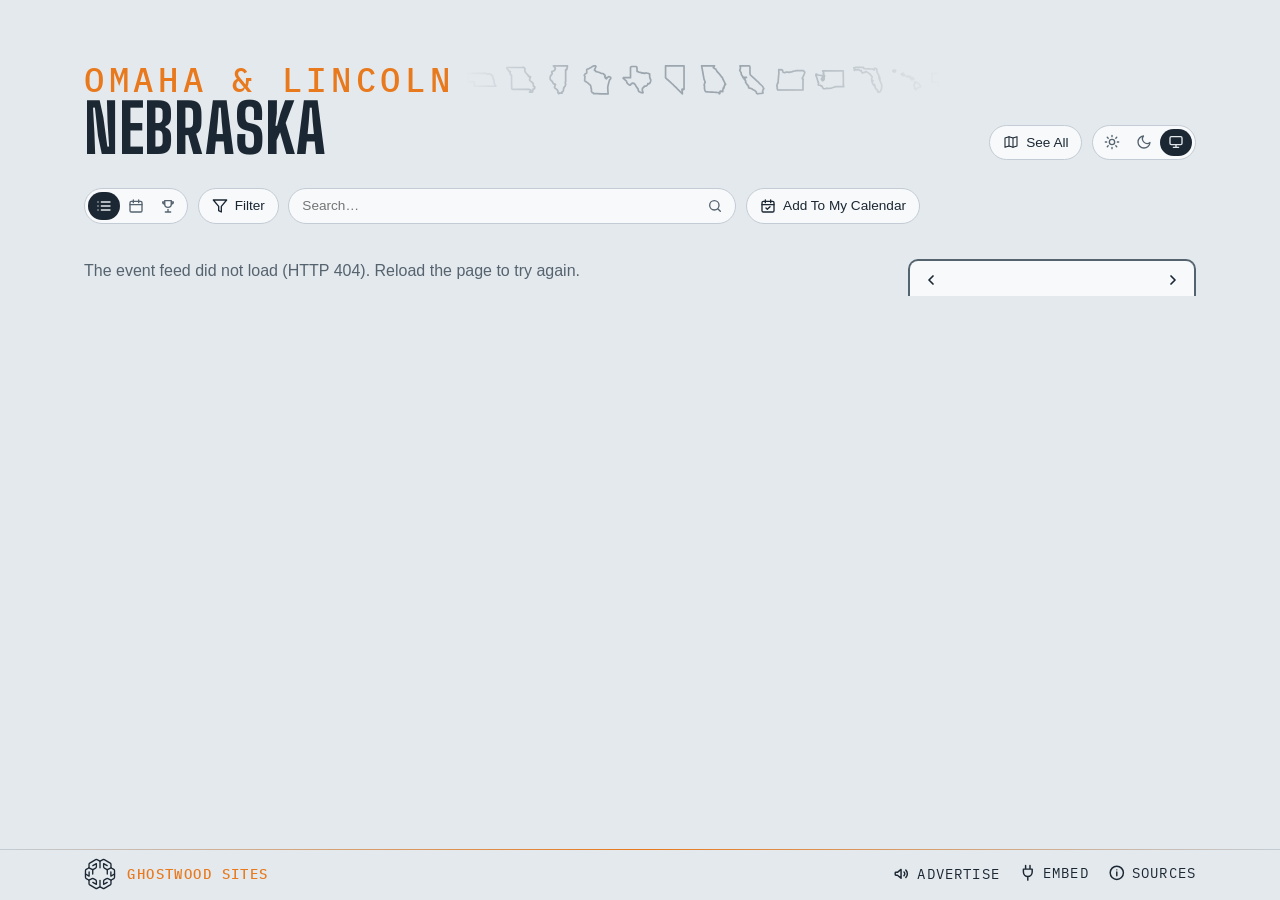
==== commit 4a1a17c4: "Shared files from lqa 784e0e1: state strip, See All pill, light game block, Show All / Hide All Co-A" ====
--- a/site/index.html
+++ b/site/index.html
@@ -445,6 +445,7 @@
 </div>
 
 <script src="city.js?v=__V__" defer></script> <!-- the teams, the venues, the words for the place -->
+<script src="states.js?v=__V__" defer></script> <!-- every here.events state's outline, for the masthead's state carousel (shared; scripts/state-outline.mjs --states) -->
 <script src="filter.js?v=__V__" defer></script>
 <script src="app.js?v=__V__" defer></script>
 </body>
--- a/site/styles.css
+++ b/site/styles.css
@@ -1,12 +1,12 @@
 /* Lower Queen Anne Events — overcast-sky palette, marquee display type. */
 
 :root {
-  --sky: #edf1f4;        /* overcast paper */
-  --mist: #ffffff;       /* card surface */
+  --sky: #e4e9ed;        /* overcast paper (a step down from #edf1f4, Steve 2026-10-12: "a little less glaring") */
+  --mist: #f7f9fb;       /* card surface (was pure white) */
   --ink: #1b2733;        /* Puget ink */
   --ink-soft: #55636f;
   --ink-bright: #1b2733; /* the logo: pure white in the dark palette, ink here */
-  --line: #c9d2da;
+  --line: #c3ccd4;
   --gold: #e8791d;       /* Space Needle "Galaxy Gold" */
   --gold-soft: #fbe9d8;
   /* Color coding is muted (a step back from the pure primaries) and each
@@ -36,6 +36,12 @@
   --titleh: 1.7rem;      /* the bar's title line (1.2rem + .5rem gap), added while scrolled */
   --barh: var(--barh-base); /* what the sticky things below the bar offset by */
   --rule: color-mix(in srgb, var(--line), var(--ink-soft)); /* list dividers: a step brighter than --line */
+  /* the scorebug (the live game block, .tf-bug): a light panel in this theme, the broadcast's charcoal in the dark one (Steve, 2026-10-12: the charcoal panel on the light card looked bad) */
+  --bug-bg: #f9fafb; --bug-frame: #c9d2da; --bug-ink: #1b2733; --bug-soft: #55636f; --bug-dim: #7c8894; --bug-rowline: #d5dce3; --bug-off: #b3bcc5; --bug-muted: #6b7784; --bug-score-bg: #ffffff; --bug-shadow: rgba(15, 25, 35, .10); --bug-redzone: #c8261f;
+  --bug-bw: 1px; --frame: var(--line); --frame-w: 1px; /* the game block's frame and the bug's rules: hairlines in the card's line colour here, the 2px broadcast frame in the dark theme (Steve, 2026-10-12: "soften … the borders in general") */
+  --cell-mix: 22%; --cell-ink: var(--ink); --cell-bar: 4px; --cell-shadow: none; /* the bug's team cells: a wash of the club colour with a bar of it at the left and ink type, instead of the solid cell ("soften the colors here") */
+  --tick-mix: var(--ink); --tick-pct: 65%; /* the refresh countdown ring: the club's colour mixed toward ink here, toward white on the dark ground (the mix itself is written in the .tf-refresh rule: a token holding var(--team-2) would resolve here on :root, where no club colour exists, and come out empty) */
+  --dot: color-mix(in srgb, var(--ink-soft) 40%, transparent); /* the dotted underline under the watch strip's links */
   --display: "Big Shoulders", "Arial Narrow", sans-serif;
   --body: -apple-system, BlinkMacSystemFont, "Segoe UI", "Helvetica Neue", sans-serif;
   --mono: "IBM Plex Mono", ui-monospace, Menlo, monospace;
@@ -57,6 +63,11 @@
     --venue-text: 100%; --tint: 13%;
     --t-concert: #f0806a; --t-sports: #f2d21b; --t-arts: #d63a4f;
     --t-movie: #8b9db0; --t-community: #e660a8; --t-expo: #4fd1c5; --t-bar: #e3ad3c; --alert: #ff4b3e;
+    --bug-bg: #2b2d30; --bug-frame: #c9cdd2; --bug-ink: #f4f4f4; --bug-soft: #d5d8dc; --bug-dim: #b9bec4; --bug-rowline: #5c6167; --bug-off: #6a6d72; --bug-muted: #4a4f56; --bug-score-bg: #fafafa; --bug-shadow: rgba(0, 0, 0, .35); --bug-redzone: #ff7b7b;
+  --bug-bw: 2px; --frame: var(--ink-soft); --frame-w: 2px; --cell-mix: 100%; --cell-ink: #fff; --cell-bar: 0px; --cell-shadow: 0 1px 2px rgba(0, 0, 0, .5);
+    --bug-bw: 2px; --frame: var(--ink-soft); --frame-w: 2px; --cell-mix: 100%; --cell-ink: #fff; --cell-bar: 0px; --cell-shadow: 0 1px 2px rgba(0, 0, 0, .5);
+    --tick-mix: white; --tick-pct: 45%;
+    --dot: color-mix(in srgb, var(--ink-soft) 60%, transparent);
   }
 }
 :root[data-theme="dark"] {
@@ -69,6 +80,9 @@
   --venue-text: 100%; --tint: 13%;
   --t-concert: #f0806a; --t-sports: #f2d21b; --t-arts: #d63a4f;
   --t-movie: #8b9db0; --t-community: #e660a8; --t-expo: #4fd1c5; --t-bar: #e3ad3c; --alert: #ff4b3e;
+  --bug-bg: #2b2d30; --bug-frame: #c9cdd2; --bug-ink: #f4f4f4; --bug-soft: #d5d8dc; --bug-dim: #b9bec4; --bug-rowline: #5c6167; --bug-off: #6a6d72; --bug-muted: #4a4f56; --bug-score-bg: #fafafa; --bug-shadow: rgba(0, 0, 0, .35); --bug-redzone: #ff7b7b;
+  --tick-mix: white; --tick-pct: 45%;
+  --dot: color-mix(in srgb, var(--ink-soft) 60%, transparent);
 }
 :root[data-theme="light"] { color-scheme: light; }
 
@@ -111,7 +125,24 @@
   font-family: var(--display); font-weight: 700; font-size: clamp(2.6rem, 7vw, 4.2rem);
   line-height: .92; text-transform: uppercase; letter-spacing: .01em; margin: 0;
 }
-.masthead-text { min-width: 0; max-width: 100%; } /* a flex item would grow to its widest line and push past a phone's edge */
+.masthead-text { flex: 1 1 auto; min-width: 0; max-width: 100%; } /* takes the band's width, so the state strip on the eyebrow's line runs across to the tools (Steve, 2026-10-12: "the state scroll should extend if it looks nice, but be more subtle") */ /* a flex item would grow to its widest line and push past a phone's edge */
+/* the state strip after the eyebrow (app.js mountCityLinks, outlines from states.js): the eyebrow's line is a flex row, the strip taking the rest of it out to the title's right edge, outlines in the eyebrow's muted grey drifting left round and round, the strip's ends faded, no arrows (Steve: "no arrows"); each state a link to the map of every city, orange under the pointer (Steve, 2026-10-12: "the state icon in grey is good", "a three state carousel with < > on the left on right", "three states displayed at once", "smooth slide, not jump, the state span should fit the width of the bigger text") */
+.masthead .eyebrow { display: flex; align-items: center; gap: .3em; }
+.eyebrow-states { display: inline-flex; align-items: center; gap: .15em; flex: 1 1 0; min-width: 0; margin-right: 1.5rem; color: var(--ink-soft); opacity: .5; transition: opacity .3s; } /* faint, a texture more than a control; fuller under the pointer */
+.eyebrow-states:hover, .eyebrow-states:focus-within { opacity: 1; }
+.es-view { position: relative; display: block; flex: 1 1 0; min-width: 0; height: 1em; overflow: hidden; -webkit-mask-image: linear-gradient(to right, transparent, #000 4em, #000 calc(100% - 6em), transparent); mask-image: linear-gradient(to right, transparent, #000 4em, #000 calc(100% - 6em), transparent); } /* long fades: the strip comes out of nothing after the eyebrow and dies away before the tools */
+.es-track { position: absolute; left: 0; top: 0; display: flex; gap: .15em; }
+.es-track.is-drifting { animation: es-drift var(--cycle-s, 30s) linear infinite; will-change: transform; } /* one cycle of states per run, on the compositor; app.js sets --cycle and --cycle-s */
+.eyebrow-states:hover .es-track, .eyebrow-states:focus-within .es-track { animation-play-state: paused; }
+@keyframes es-drift { to { transform: translate3d(calc(-1 * var(--cycle, 0px)), 0, 0); } } /* out of the flow, so the strip's content never widens the eyebrow's line past the title */
+.eyebrow-state { display: block; flex: none; width: 1em; height: 1em; color: inherit; text-decoration: none; }
+.eyebrow-state svg { display: block; width: 100%; height: 100%; fill: none; stroke: currentColor; stroke-width: 1.2; stroke-linejoin: round; stroke-linecap: round; }
+.eyebrow-state:hover, .eyebrow-state:focus-visible { color: var(--gold); outline: none; }
+/* "See All": the pill before the theme pill, to the same map (Steve, 2026-10-12); in the pinned bar the chip's text folds away and the map glyph stays */
+.masthead-tools .see-all { order: 4; display: inline-flex; align-items: center; gap: .45rem; min-height: calc(1.7rem + 8px); padding: 0 .95em; text-decoration: none; }
+.masthead-tools .see-all svg { width: 1rem; height: 1rem; fill: none; stroke: currentColor; stroke-width: 1.6; stroke-linejoin: round; stroke-linecap: round; }
+.masthead-tools .see-all:hover { border-color: var(--ink-soft); }
+.bar-title .masthead-tools .see-all { min-height: 1.7rem; padding: 0 .5em; }
 /* the mark and the name as one thing: the mark stretches to the text's
    height (eyebrow + title) and keeps square, in the footer mark's white */
 .masthead { --mast-title: clamp(2.6rem, 7vw, 4.2rem); } /* the title's size; the eyebrow and the mark are cut from it */
@@ -983,7 +1014,7 @@
 #teamHead:empty { display: none; }
 .team-form {
   display: flex; align-items: center; gap: 1.1rem;
-  padding: .85rem 1.1rem; border: 2px solid var(--ink-soft); border-radius: 10px; background: var(--mist);
+  padding: .85rem 1.1rem; border: var(--frame-w, 2px) solid var(--frame, var(--ink-soft)); border-radius: 10px; background: var(--mist);
 }
 .team-form { --crest: 9.5rem; } /* the crest sets the block's height: nothing beside it may run taller */
 /* pinned under the bar while the season scrolls by — and compact while it
@@ -1138,7 +1169,7 @@
 .is-season .tf-head { display: none; } /* the record is in the bug (or, with the odds up, on a line beside); the head serves the compact bar */
 .tf-lead .tf-season .tf-run { margin-left: .15rem; } .tf-lead .tf-season .tf-run i { font-size: .6rem; line-height: 1.25rem; width: 1.25rem; } /* the last five, small, at the end of the season line */
 #teamHead.is-compact .is-season .tf-head { display: flex; }
-.bug-team-soft { background: #4a4f56; font-size: .8rem; letter-spacing: .1em; }
+.bug-team-soft { --cell: var(--bug-muted); font-size: .8rem; letter-spacing: .1em; }
 .bug-team i { font-style: normal; }
 .bug-team .bug-nick { display: none; }
 #teamHead.is-compact .bug-team .bug-abbr { display: none; }
@@ -1150,7 +1181,7 @@
 .is-pregame .bug-grid.no-ev > :nth-child(3) { grid-area: 2 / 1; } .is-pregame .bug-grid.no-ev > :nth-child(4) { grid-area: 2 / 2; } /* no odds yet, no ring: four cells, two rows */
 .is-pregame .bug-grid.no-ev > :nth-child(3), .is-pregame .bug-grid.no-ev > :nth-child(4) { border-bottom: 0; }
 .bug-grid.bug-grid-2.has-ring > .bug-ring { grid-area: 1 / 3 / 3 / 4; } /* both rows (outranks the per-cell pinning below, which puts the third cell in row 1) */
-.bug-ring { display: flex; align-items: center; justify-content: center; gap: .55rem; padding: .15rem .8rem; border-left: 2px solid #c9cdd2; }
+.bug-ring { display: flex; align-items: center; justify-content: center; gap: .55rem; padding: .15rem .8rem; border-left: var(--bug-bw, 2px) solid var(--bug-frame); }
 .bug-ring svg { width: 3.1rem; height: 3.1rem; flex: none; }
 /* squeezed (app.js fitBug: the grid runs wider than the frame): the ring's label goes, then the desktop's zoom */
 .tf-bug.is-tight, .tf-bug.is-tight:not(.is-generic) { zoom: 1; }
@@ -1224,7 +1255,7 @@
 .tf-watch { position: relative; }
 @property --tick { syntax: '<angle>'; inherits: false; initial-value: 0deg; }
 .tf-refresh { position: relative; isolation: isolate; }
-.tf-refresh::before { content: ""; position: absolute; inset: -1.5px; border-radius: 50%; z-index: 1; pointer-events: none; background: conic-gradient(color-mix(in srgb, var(--team-2) 45%, white) var(--tick), transparent 0); -webkit-mask: radial-gradient(farthest-side, transparent calc(100% - 3px), #000 calc(100% - 2.5px)); mask: radial-gradient(farthest-side, transparent calc(100% - 3px), #000 calc(100% - 2.5px)); } /* a bright 2.5px ring over the button's border, covering it as it goes round */
+.tf-refresh::before { content: ""; position: absolute; inset: -1.5px; border-radius: 50%; z-index: 1; pointer-events: none; background: conic-gradient(color-mix(in srgb, var(--team-2) var(--tick-pct, 45%), var(--tick-mix, white)) var(--tick), transparent 0); -webkit-mask: radial-gradient(farthest-side, transparent calc(100% - 3px), #000 calc(100% - 2.5px)); mask: radial-gradient(farthest-side, transparent calc(100% - 3px), #000 calc(100% - 2.5px)); } /* a bright 2.5px ring over the button's border, covering it as it goes round */
 .tf-refresh-wrap.is-ticking .tf-refresh::before { animation: tf-tick 30s linear forwards; animation-delay: var(--tick-delay, 0ms); }
 @keyframes tf-tick { from { --tick: 0deg; } to { --tick: 360deg; } }
 @media (prefers-reduced-motion: reduce) { .tf-refresh-wrap.is-ticking .tf-refresh::before { animation: none; --tick: 360deg; opacity: .35; } }
@@ -1268,7 +1299,7 @@
 .bug-grid.bug-grid-2 > :nth-child(3) { grid-area: 1 / 3; } .bug-grid.bug-grid-2 > :nth-child(6) { grid-area: 2 / 3; }
 .bug-grid.bug-grid-2 > :nth-child(4) { grid-area: 2 / 1; } .bug-grid.bug-grid-2 > :nth-child(5) { grid-area: 2 / 2; }
 .bug-grid.bug-grid-2 > :nth-child(4), .bug-grid.bug-grid-2 > :nth-child(5), .bug-grid.bug-grid-2 > :nth-child(6) { border-bottom: 0; }
-.bug-ev { display: block; min-width: 0; padding: 0 .7rem; line-height: 1.95rem; border-left: 2px solid #c9cdd2; border-bottom: 2px solid #5c6167; font-size: .72rem; color: #d5d8dc; letter-spacing: .02em; white-space: nowrap; overflow: hidden; text-overflow: ellipsis; }
+.bug-ev { display: block; min-width: 0; padding: 0 .7rem; line-height: 1.95rem; border-left: var(--bug-bw, 2px) solid var(--bug-frame); border-bottom: var(--bug-bw, 2px) solid var(--bug-rowline); font-size: .72rem; color: var(--bug-soft); letter-spacing: .02em; white-space: nowrap; overflow: hidden; text-overflow: ellipsis; }
 .bug-ball { display: inline-block; vertical-align: middle; margin-right: .4rem; }
 .bug-grid.bug-grid-2.no-ev { grid-template-columns: 8rem minmax(4.4rem, max-content); } .bug-grid-2.no-ev .bug-ev { display: none; } /* a final with nothing beside the scores */
 .bug-ball { width: .55rem; height: .55rem; border-radius: 50%; background: var(--bug-on); flex: none; }
@@ -1286,16 +1317,16 @@
 .bug-grid:has(.bug-poss) .bug-abbr:has(.bug-xtra) { padding-left: 1.5rem; } /* room for the ball at the left edge — in both rows, so the names stay in line */
 .bug-rec { font-family: var(--mono); font-size: .6rem; font-weight: 600; letter-spacing: .02em; line-height: 1; opacity: .8; text-shadow: none; } /* the record beside the abbreviation (football), as the broadcast prints it — goes with the abbreviation on the compact bar */
 .bug-to { display: inline-flex; gap: .16rem; vertical-align: middle; margin-right: .5rem; } /* the timeouts left: three dashes, the spent ones dimmed (football) */
-.bug-to b { display: block; width: .55rem; height: .2rem; border-radius: 1px; background: #5c6167; }
+.bug-to b { display: block; width: .55rem; height: .2rem; border-radius: 1px; background: var(--bug-off); }
 .bug-to b.on { background: var(--bug-on); }
 .bug-sh { font-family: var(--mono); font-size: .55rem; font-weight: 700; letter-spacing: .08em; margin-right: .3rem; padding: .05rem .25rem; border-radius: 2px; background: var(--bug-on); color: #fff; text-shadow: none; } /* the side a skater down (hockey) */
 .bug-card { display: inline-block; width: .42rem; height: .58rem; border-radius: 1px; vertical-align: middle; margin-right: .22rem; } /* a booking (soccer) */
 .bug-card.is-y { background: #f3d23c; } .bug-card.is-r { background: var(--bug-on); }
-.bug-foot { display: flex; justify-content: space-between; align-items: baseline; gap: 1.2rem; padding: .18rem .8rem .12rem; border-top: 2px solid #c9cdd2; font-weight: 700; font-size: .9rem; letter-spacing: .06em; text-transform: uppercase; white-space: nowrap; } /* football in play: the quarter, the clock, the down and distance on a tab under the rows, as the broadcast draws it */
+.bug-foot { display: flex; justify-content: space-between; align-items: baseline; gap: 1.2rem; padding: .18rem .8rem .12rem; border-top: var(--bug-bw, 2px) solid var(--bug-frame); font-weight: 700; font-size: .9rem; letter-spacing: .06em; text-transform: uppercase; white-space: nowrap; } /* football in play: the quarter, the clock, the down and distance on a tab under the rows, as the broadcast draws it */
 .bug-foot > span { min-width: 0; overflow: hidden; text-overflow: ellipsis; }
 .bug-foot .bug-clock { flex: 1 1 auto; text-align: center; }
 .bug-foot.is-pause { justify-content: center; } /* Halftime, End of 3rd */
-.bug-foot .bug-dd.is-redzone { color: #ff7b7b; } /* the down and distance, red inside the 20 */
+.bug-foot .bug-dd.is-redzone { color: var(--bug-redzone); } /* the down and distance, red inside the 20 */
 #teamHead.is-compact .bug-foot { display: none; }
 #teamHead.is-compact .bug-ev { display: none; }
 #teamHead.is-compact .bug-grid.bug-grid-2 { grid-template-columns: minmax(2.7rem, max-content) 1.6rem; }
@@ -1303,7 +1334,7 @@
 /* the odds bug wears a small tab out of its foot saying so (Steve, 2026-09-14) — room for it below, none on the compact bar */
 .tf-bugwrap { position: relative; }
 .tf-bugwrap:has(> .is-pregame) { margin-bottom: 1.5rem; }
-.tf-bugwrap:has(> .is-pregame)::after { content: "ODDS"; position: absolute; left: var(--tab-l, 0); width: var(--tab-w, max-content); box-sizing: border-box; text-align: center; top: 100%; zoom: 1.25; font: 700 .6rem/1 var(--mono); letter-spacing: .14em; color: #f4f4f4; background: #2b2d30; border: 2px solid #c9cdd2; border-top: 0; border-radius: 0 0 6px 6px; padding: .22rem .6rem .18rem; box-shadow: 0 6px 20px rgba(0, 0, 0, .35); } /* hung from the frame's bottom edge (top: 100%), so the frame's own line runs on unbroken above it; the bug's zoom, border and face */
+.tf-bugwrap:has(> .is-pregame)::after { content: "ODDS"; position: absolute; left: var(--tab-l, 0); width: var(--tab-w, max-content); box-sizing: border-box; text-align: center; top: 100%; zoom: 1.25; font: 700 .6rem/1 var(--mono); letter-spacing: .14em; color: var(--bug-ink); background: var(--bug-bg); border: var(--bug-bw, 2px) solid var(--bug-frame); border-top: 0; border-radius: 0 0 6px 6px; padding: .22rem .6rem .18rem; box-shadow: 0 6px 20px var(--bug-shadow); } /* hung from the frame's bottom edge (top: 100%), so the frame's own line runs on unbroken above it; the bug's zoom, border and face */
 .tf-bugwrap:has(> .is-pregame.is-tight) { margin-bottom: 1.2rem; }
 .tf-bugwrap:has(> .is-pregame.is-tight)::after { zoom: 1; }
 #teamHead.is-compact .tf-bugwrap { margin: 0; }
@@ -1332,7 +1363,7 @@
 .team-form.is-live.no-watch { padding-bottom: .85rem; } /* no strip once the season is played out (app.js renderTeamForm): the padding is the block's own again */
 .tf-watch-label { font-family: var(--mono); font-size: .74rem; color: var(--ink); }
 .tf-watch-none { font-family: var(--mono); font-size: .74rem; color: var(--ink-soft); }
-.tf-channels a { color: inherit; text-decoration: none; border-bottom: 1px dotted color-mix(in srgb, var(--ink-soft) 60%, transparent); }
+.tf-channels a { color: inherit; text-decoration: none; border-bottom: 1px dotted var(--dot); }
 .tf-channels a:hover { color: var(--team-2); border-bottom-color: currentColor; }
 .sr-only { position: absolute; width: 1px; height: 1px; overflow: hidden; clip: rect(0 0 0 0); white-space: nowrap; }
 /* the strip's three sections (app.js buildWatchStrip): streaming at the left, TV centred, radio at the right — a grid of three equal tracks so the middle stays centred whatever the ends hold; an empty section keeps its track */
@@ -1394,8 +1425,8 @@
 #teamHead.is-compact .team-form.is-live.is-season .tf-head { margin-left: auto; }
 #teamHead.is-compact .team-form.is-live.is-season .tf-brief .tf-series { margin-left: auto; order: 99; }
 #teamHead.is-compact .tf-bug { isolation: isolate; } /* the rounded frame clips its cells even inside the pinned block's own compositing layer */
-.tf-bug { --bug-ink: #f4f4f4; --bug-on: #e5342b; zoom: 1.25; margin: 0 auto; width: max-content; max-width: 100%; font-family: var(--mono); color: var(--bug-ink); border: 2px solid #c9cdd2; border-radius: 8px; overflow: hidden; background: #2b2d30; box-shadow: 0 6px 20px rgba(0, 0, 0, .35); }
-.bug-top { display: flex; justify-content: space-between; align-items: baseline; gap: 1.5rem; padding: .2rem .8rem .15rem; border-bottom: 2px solid #c9cdd2; font-weight: 700; font-size: .9rem; letter-spacing: .06em; text-transform: uppercase; white-space: nowrap; }
+.tf-bug { --bug-on: #e5342b; zoom: 1.25; margin: 0 auto; width: max-content; max-width: 100%; font-family: var(--mono); color: var(--bug-ink); border: var(--bug-bw, 2px) solid var(--bug-frame); border-radius: 8px; overflow: hidden; background: var(--bug-bg); box-shadow: 0 6px 20px var(--bug-shadow); }
+.bug-top { display: flex; justify-content: space-between; align-items: baseline; gap: 1.5rem; padding: .2rem .8rem .15rem; border-bottom: var(--bug-bw, 2px) solid var(--bug-frame); font-weight: 700; font-size: .9rem; letter-spacing: .06em; text-transform: uppercase; white-space: nowrap; }
 .bug-top > span { min-width: 0; overflow: hidden; text-overflow: ellipsis; } /* one line, trimmed, never wrapped */
 /* the pregame's and the season's top rows: the right-hand piece is a label (first pitch; last season's record) — when the frame is too narrow for both it goes, whole, rather than both trimming to nothing: the row wraps and the second line is clipped */
 .is-pregame .bug-top, .is-season-bug .bug-top { flex-wrap: wrap; max-height: calc(1.55em + .35rem); overflow: hidden; }
@@ -1403,31 +1434,31 @@
 .is-pregame .bug-top > span, .is-season-bug .bug-top > span { flex: 0 1 auto; }
 .is-pregame .bug-top .bug-pc, .is-season-bug .bug-top .bug-pc { flex: 0 0 auto; margin-left: auto; }
 .bug-pc { font-size: .85rem; }
-.bug-top.bug-bat { font-weight: 400; font-size: .8rem; padding-top: .15rem; color: #d5d8dc; } /* the batter's row under the pitcher's */
+.bug-top.bug-bat { font-weight: 400; font-size: .8rem; padding-top: .15rem; color: var(--bug-soft); } /* the batter's row under the pitcher's */
 .bug-top.bug-bat .bug-pc { font-size: .75rem; }
-.bug-top.bug-pitch { font-weight: 400; font-size: .72rem; padding: .1rem .7rem .2rem; color: #b9bec4; letter-spacing: .04em; } /* the last pitch: speed and type, then what came of it */
+.bug-top.bug-pitch { font-weight: 400; font-size: .72rem; padding: .1rem .7rem .2rem; color: var(--bug-dim); letter-spacing: .04em; } /* the last pitch: speed and type, then what came of it */
 .bug-top.bug-pitch .bug-pc { font-size: .72rem; }
 .bug-grid { display: grid; grid-template-columns: 6.6rem minmax(3.6rem, max-content) 2.4rem auto; grid-template-rows: 1.95rem 1.95rem; } /* wide and low; the score cell grows for a long record */
-.bug-team { display: grid; place-items: center; font-family: var(--display); font-size: 1.15rem; font-weight: 700; letter-spacing: .06em; color: #fff; text-shadow: 0 1px 2px rgba(0, 0, 0, .5); border-bottom: 2px solid #5c6167; } /* the line between the two rows, darker than the frame */
-.bug-score { display: grid; place-items: center; padding: 0 .35rem; white-space: nowrap; background: #fafafa; color: #111; font-family: var(--display); font-size: 1.5rem; font-weight: 700; line-height: 1; border-bottom: 2px solid #5c6167; border-left: 2px solid #c9cdd2; }
+.bug-team { display: grid; place-items: center; font-family: var(--display); font-size: 1.15rem; font-weight: 700; letter-spacing: .06em; color: var(--cell-ink, #fff); text-shadow: var(--cell-shadow, none); background: color-mix(in srgb, var(--cell) var(--cell-mix, 100%), var(--bug-bg)); box-shadow: inset var(--cell-bar, 0px) 0 0 var(--cell); border-bottom: var(--bug-bw, 2px) solid var(--bug-rowline); } /* app.js sets --cell to the club colour: the solid cell in the dark theme, a wash with a bar of it in the light one */ /* the line between the two rows, darker than the frame */
+.bug-score { display: grid; place-items: center; padding: 0 .35rem; white-space: nowrap; background: var(--bug-score-bg); color: #111; font-family: var(--display); font-size: 1.5rem; font-weight: 700; line-height: 1; border-bottom: var(--bug-bw, 2px) solid var(--bug-rowline); border-left: var(--bug-bw, 2px) solid var(--bug-frame); }
 .bug-grid > :nth-child(1) { grid-area: 1 / 1; } .bug-grid > :nth-child(2) { grid-area: 1 / 2; } /* every cell pinned: the grid would otherwise place the row-spanning cells first */
 .bug-grid > :nth-child(5) { grid-area: 2 / 1; } .bug-grid > :nth-child(6) { grid-area: 2 / 2; }
 .bug-grid > :nth-child(5), .bug-grid > :nth-child(6) { border-bottom: 0; } /* the bottom row */
-.bug-inn { grid-area: 1 / 3 / 3 / 4; display: flex; flex-direction: column; align-items: center; justify-content: center; gap: .1rem; border-left: 2px solid #c9cdd2; border-right: 2px solid #c9cdd2; }
+.bug-inn { grid-area: 1 / 3 / 3 / 4; display: flex; flex-direction: column; align-items: center; justify-content: center; gap: .1rem; border-left: var(--bug-bw, 2px) solid var(--bug-frame); border-right: var(--bug-bw, 2px) solid var(--bug-frame); }
 .bug-inn b { font-family: var(--display); font-size: 1.4rem; line-height: 1; }
 .bug-inn i { width: 0; height: 0; border-left: .38rem solid transparent; border-right: .38rem solid transparent; }
-.bug-inn .bug-up { border-bottom: .55rem solid #6a6d72; }
-.bug-inn .bug-dn { border-top: .55rem solid #6a6d72; }
+.bug-inn .bug-up { border-bottom: .55rem solid var(--bug-off); }
+.bug-inn .bug-dn { border-top: .55rem solid var(--bug-off); }
 .bug-inn .bug-up.is-on { border-bottom-color: var(--bug-on); }
 .bug-inn .bug-dn.is-on { border-top-color: var(--bug-on); }
-.bug-field { grid-area: 1 / 4 / 3 / 5; display: flex; align-items: center; justify-content: center; gap: 1.1rem; padding: .2rem 1rem .2rem .9rem; border-left: 2px solid #c9cdd2; } /* centred: a long top line (the pitch, its result) widens the bug and the extra width lands in this cell — left-aligned, the count and the bases sat off-centre (Steve, 2026-09-18) */
+.bug-field { grid-area: 1 / 4 / 3 / 5; display: flex; align-items: center; justify-content: center; gap: 1.1rem; padding: .2rem 1rem .2rem .9rem; border-left: var(--bug-bw, 2px) solid var(--bug-frame); } /* centred: a long top line (the pitch, its result) widens the bug and the extra width lands in this cell — left-aligned, the count and the bases sat off-centre (Steve, 2026-09-18) */
 .bug-bases { width: 3.1rem; height: 1.9rem; }
-.bug-bases polygon { fill: transparent; stroke: #d5d8dc; stroke-width: 2; stroke-linejoin: round; }
+.bug-bases polygon { fill: transparent; stroke: var(--bug-soft); stroke-width: 2; stroke-linejoin: round; }
 .bug-bases polygon.is-on { fill: var(--bug-on); stroke: #fff; }
 .bug-count { display: flex; flex-direction: column; align-items: center; justify-content: center; gap: .15rem; }
 .bug-count > b { font-family: var(--display); font-size: 1.35rem; line-height: 1; letter-spacing: .04em; }
 .bug-outs { display: flex; align-items: center; gap: .35rem; }
-.bug-outs i { width: .8rem; height: .8rem; border-radius: 50%; border: 2px solid #d5d8dc; }
+.bug-outs i { width: .8rem; height: .8rem; border-radius: 50%; border: 2px solid var(--bug-soft); }
 .bug-outs i.is-on { background: var(--bug-on); border-color: #fff; }
 
 /* the pregame: the predictor ring and its percentages, one line of starters, the leaders out */
@@ -1843,7 +1874,10 @@
   .filterbar #filterToggle, .filterbar #subscribeBtn { padding: .5em .7em; } /* phones: icons only (the chips moved into the bar 2026-09-16) */
   .filterbar #filterToggle svg, .filterbar #subscribeBtn svg { width: 1.1rem; height: 1.1rem; }
   /* the tools sit at the top right, on the eyebrow's line (short, so the room is there), clear of the title below; a flex row would cost the phone a line */
-  .masthead > .masthead-tools, .bar-title .masthead-tools { display: none; } /* no theme pill on a phone (Steve, 2026-09-16): the site follows the system setting there */
+  .bar-title .masthead-tools { display: none; }
+  .masthead > .masthead-tools { position: absolute; top: 2.5rem; right: 0; margin: 0; } /* the See All pill alone, at the top right on the eyebrow's line (short, so the room is there) */
+  .eyebrow-states { margin-right: 0; } .es-view { -webkit-mask-image: linear-gradient(to right, transparent, #000 1.2em, #000 calc(100% - 1.5em), transparent); mask-image: linear-gradient(to right, transparent, #000 1.2em, #000 calc(100% - 1.5em), transparent); } .masthead .eyebrow { padding-right: 6.4rem; } /* a phone's titles are short, so the eyebrow's line takes the whole width and the strip runs to just short of the See All pill at the right */
+  .masthead-tools .theme-toggle { display: none; } /* no theme pill on a phone (Steve, 2026-09-16): the site follows the system setting there */
   .masthead-tools .chip { min-height: 1.9rem; padding: .3em .55em; }
   /* a 320px phone: measured, the row ran 34px past its box. The mini-calendar chip loses its chevron (its pressed state says open or closed) and the gaps close up a little: the row fits with room to spare and no control hidden */
   .filterbar { gap: .4rem; }
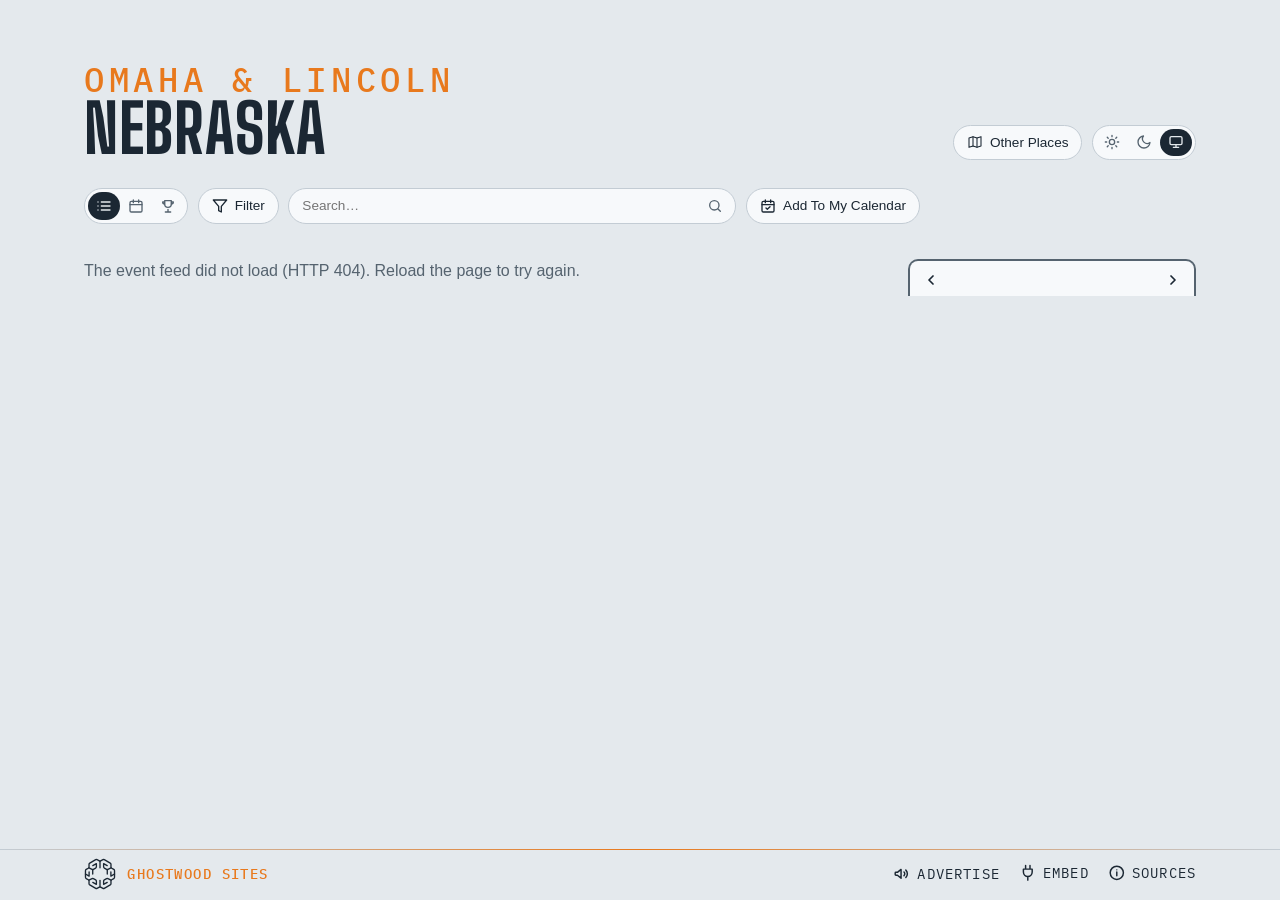
==== commit f8cf404a: "Shared files from lqa ebe566f: the state strip goes away; the pill reads Other Places Co-Authored-By" ====
--- a/site/index.html
+++ b/site/index.html
@@ -445,7 +445,6 @@
 </div>
 
 <script src="city.js?v=__V__" defer></script> <!-- the teams, the venues, the words for the place -->
-<script src="states.js?v=__V__" defer></script> <!-- every here.events state's outline, for the masthead's state carousel (shared; scripts/state-outline.mjs --states) -->
 <script src="filter.js?v=__V__" defer></script>
 <script src="app.js?v=__V__" defer></script>
 </body>
--- a/site/styles.css
+++ b/site/styles.css
@@ -125,20 +125,8 @@
   font-family: var(--display); font-weight: 700; font-size: clamp(2.6rem, 7vw, 4.2rem);
   line-height: .92; text-transform: uppercase; letter-spacing: .01em; margin: 0;
 }
-.masthead-text { flex: 1 1 auto; min-width: 0; max-width: 100%; } /* takes the band's width, so the state strip on the eyebrow's line runs across to the tools (Steve, 2026-10-12: "the state scroll should extend if it looks nice, but be more subtle") */ /* a flex item would grow to its widest line and push past a phone's edge */
-/* the state strip after the eyebrow (app.js mountCityLinks, outlines from states.js): the eyebrow's line is a flex row, the strip taking the rest of it out to the title's right edge, outlines in the eyebrow's muted grey drifting left round and round, the strip's ends faded, no arrows (Steve: "no arrows"); each state a link to the map of every city, orange under the pointer (Steve, 2026-10-12: "the state icon in grey is good", "a three state carousel with < > on the left on right", "three states displayed at once", "smooth slide, not jump, the state span should fit the width of the bigger text") */
-.masthead .eyebrow { display: flex; align-items: center; gap: .3em; }
-.eyebrow-states { display: inline-flex; align-items: center; gap: .15em; flex: 1 1 0; min-width: 0; margin-right: 1.5rem; color: var(--ink-soft); opacity: .5; transition: opacity .3s; } /* faint, a texture more than a control; fuller under the pointer */
-.eyebrow-states:hover, .eyebrow-states:focus-within { opacity: 1; }
-.es-view { position: relative; display: block; flex: 1 1 0; min-width: 0; height: 1em; overflow: hidden; -webkit-mask-image: linear-gradient(to right, transparent, #000 4em, #000 calc(100% - 6em), transparent); mask-image: linear-gradient(to right, transparent, #000 4em, #000 calc(100% - 6em), transparent); } /* long fades: the strip comes out of nothing after the eyebrow and dies away before the tools */
-.es-track { position: absolute; left: 0; top: 0; display: flex; gap: .15em; }
-.es-track.is-drifting { animation: es-drift var(--cycle-s, 30s) linear infinite; will-change: transform; } /* one cycle of states per run, on the compositor; app.js sets --cycle and --cycle-s */
-.eyebrow-states:hover .es-track, .eyebrow-states:focus-within .es-track { animation-play-state: paused; }
-@keyframes es-drift { to { transform: translate3d(calc(-1 * var(--cycle, 0px)), 0, 0); } } /* out of the flow, so the strip's content never widens the eyebrow's line past the title */
-.eyebrow-state { display: block; flex: none; width: 1em; height: 1em; color: inherit; text-decoration: none; }
-.eyebrow-state svg { display: block; width: 100%; height: 100%; fill: none; stroke: currentColor; stroke-width: 1.2; stroke-linejoin: round; stroke-linecap: round; }
-.eyebrow-state:hover, .eyebrow-state:focus-visible { color: var(--gold); outline: none; }
-/* "See All": the pill before the theme pill, to the same map (Steve, 2026-10-12); in the pinned bar the chip's text folds away and the map glyph stays */
+.masthead-text { min-width: 0; max-width: 100%; } /* a flex item would grow to its widest line and push past a phone's edge */
+/* "Other Places" (See All until 2026-10-13): the pill before the theme pill, to the same map (Steve, 2026-10-12); in the pinned bar the chip's text folds away and the map glyph stays */
 .masthead-tools .see-all { order: 4; display: inline-flex; align-items: center; gap: .45rem; min-height: calc(1.7rem + 8px); padding: 0 .95em; text-decoration: none; }
 .masthead-tools .see-all svg { width: 1rem; height: 1rem; fill: none; stroke: currentColor; stroke-width: 1.6; stroke-linejoin: round; stroke-linecap: round; }
 .masthead-tools .see-all:hover { border-color: var(--ink-soft); }
@@ -1875,8 +1863,8 @@
   .filterbar #filterToggle svg, .filterbar #subscribeBtn svg { width: 1.1rem; height: 1.1rem; }
   /* the tools sit at the top right, on the eyebrow's line (short, so the room is there), clear of the title below; a flex row would cost the phone a line */
   .bar-title .masthead-tools { display: none; }
-  .masthead > .masthead-tools { position: absolute; top: 2.5rem; right: 0; margin: 0; } /* the See All pill alone, at the top right on the eyebrow's line (short, so the room is there) */
-  .eyebrow-states { margin-right: 0; } .es-view { -webkit-mask-image: linear-gradient(to right, transparent, #000 1.2em, #000 calc(100% - 1.5em), transparent); mask-image: linear-gradient(to right, transparent, #000 1.2em, #000 calc(100% - 1.5em), transparent); } .masthead .eyebrow { padding-right: 6.4rem; } /* a phone's titles are short, so the eyebrow's line takes the whole width and the strip runs to just short of the See All pill at the right */
+  .masthead > .masthead-tools { position: absolute; top: 2.5rem; right: 0; margin: 0; } /* the Other Places pill alone, at the top right on the eyebrow's line (short, so the room is there) */
+  .masthead .eyebrow { padding-right: 7.5rem; } /* the eyebrow's line ends short of the Other Places pill at the right (a long eyebrow, "Omaha & Lincoln", would run under it) */
   .masthead-tools .theme-toggle { display: none; } /* no theme pill on a phone (Steve, 2026-09-16): the site follows the system setting there */
   .masthead-tools .chip { min-height: 1.9rem; padding: .3em .55em; }
   /* a 320px phone: measured, the row ran 34px past its box. The mini-calendar chip loses its chevron (its pressed state says open or closed) and the gaps close up a little: the row fits with room to spare and no control hidden */
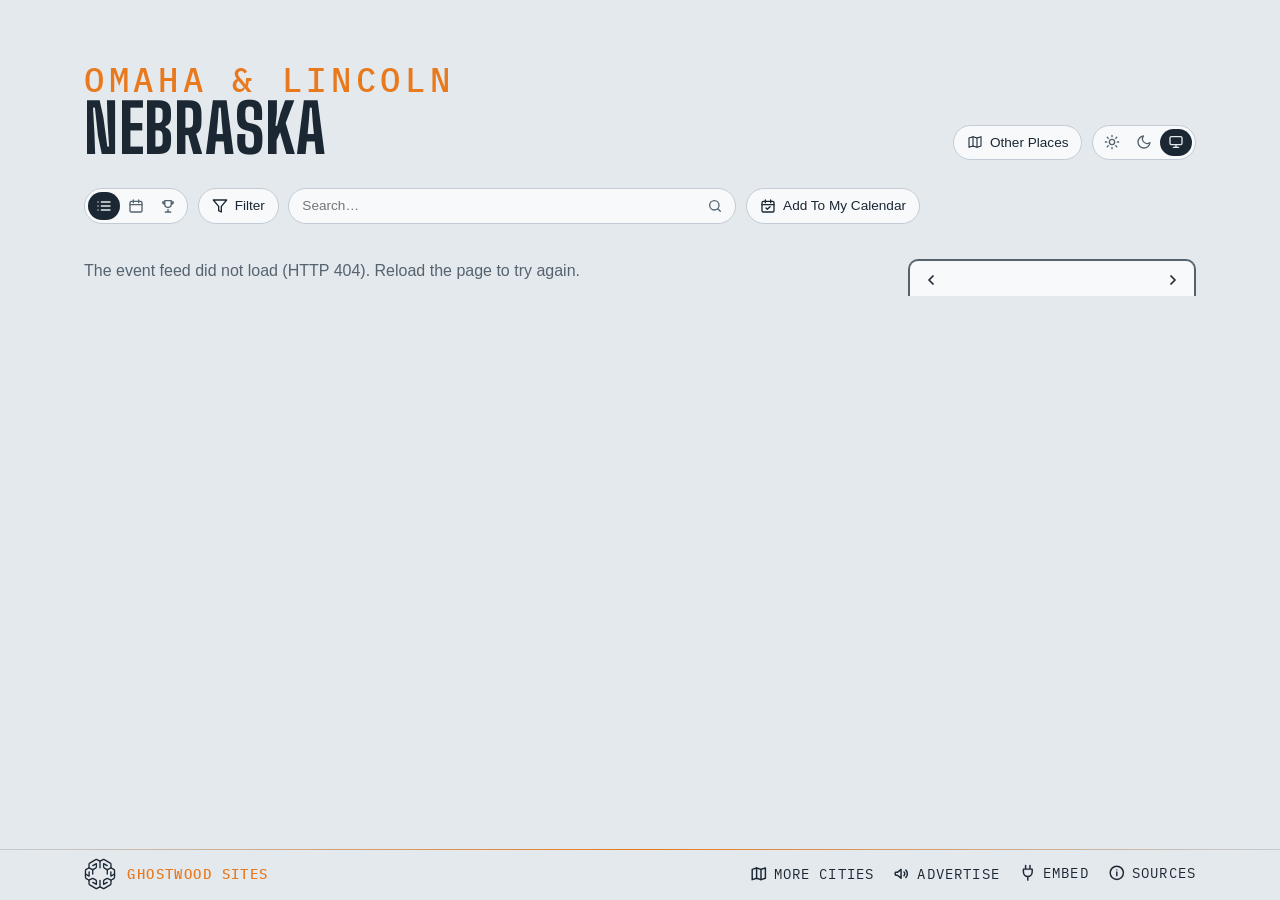
==== commit c60584ee: "Shared update: city switcher, share card, time in the de-dupe key Synced from lqa-events: the Other " ====
--- a/site/index.html
+++ b/site/index.html
@@ -21,14 +21,17 @@
 </script>
 <title>Nebraska Events — Omaha &amp; Lincoln: the arenas, Memorial Stadium, the halls &amp; the clubs</title>
 <meta name="description" content="What's on in Omaha and Lincoln — CHI Health Center, Baxter Arena, Memorial Stadium, Pinnacle Bank Arena, the Devaney Center, the halls and the clubs, with the Huskers' and the other home teams' seasons. Calendar, iCal feed, and embeddable widget.">
-<!-- the site's own address and what a shared link shows: name and line (no share card yet) -->
+<!-- the site's own address and what a shared link shows: name, line, and the share card (share.png, 1200×630, scripts/share-card.mjs) -->
 <link rel="canonical" href="https://nebraska.here.events/">
 <meta property="og:type" content="website">
 <meta property="og:site_name" content="Nebraska Events">
 <meta property="og:title" content="Nebraska Events">
 <meta property="og:description" content="What's on in Omaha and Lincoln — the arenas, Memorial Stadium, the halls and the clubs, with the Huskers' and the other home teams' seasons.">
 <meta property="og:url" content="https://nebraska.here.events/">
-<meta name="twitter:card" content="summary">
+<meta property="og:image" content="https://nebraska.here.events/share.png">
+<meta property="og:image:width" content="1200">
+<meta property="og:image:height" content="630">
+<meta name="twitter:card" content="summary_large_image">
 <link rel="icon" href="favicon.svg" type="image/svg+xml">
 <link rel="preconnect" href="https://fonts.googleapis.com">
 <link rel="preconnect" href="https://fonts.gstatic.com" crossorigin>
@@ -445,6 +448,7 @@
 </div>
 
 <script src="city.js?v=__V__" defer></script> <!-- the teams, the venues, the words for the place -->
+<script src="cities.js?v=__V__" defer></script> <!-- every city on here.events, for the Other Places sheet (generated in lqa, synced) -->
 <script src="filter.js?v=__V__" defer></script>
 <script src="app.js?v=__V__" defer></script>
 </body>
--- a/site/styles.css
+++ b/site/styles.css
@@ -1679,6 +1679,31 @@
 }
 .sheet-actions .chip { background: var(--mist); border-color: var(--line); }
 body.sheet-open { overflow: hidden; }
+/* the city switcher (2026-10-14): the same sheet from the Other Places pill and the footer's More Cities — a bottom
+   sheet on phones, a centred dialog on wider screens (the listing sheet becomes a pop placed by app.js there; this
+   one has no card to hang off) — the map link first, then every city grouped by state, this site marked, not linked */
+.sheet.city-sheet { position: fixed; inset: 0; z-index: 35; display: flex; align-items: flex-end; justify-content: center; } /* over the sticky bar (30), under the toast (40) */
+.sheet.city-sheet[hidden] { display: none; }
+.sheet.city-sheet .sheet-back { display: block; }
+.city-map { display: inline-flex; align-items: center; gap: .5rem; margin: 0 0 1rem; font-weight: 600; text-decoration: none; color: var(--ink); }
+.city-map svg { width: 1.1rem; height: 1.1rem; fill: none; stroke: var(--gold); stroke-width: 2; stroke-linecap: round; stroke-linejoin: round; }
+.city-map:hover { color: var(--gold); }
+.city-groups { columns: 9rem; column-gap: 1.4rem; margin-bottom: 1.1rem; } /* columns, not a grid: a tall state (Washington) packs beside the short ones instead of pushing a row down */
+.city-groups section { break-inside: avoid; margin-bottom: .9rem; }
+.city-groups h3 { margin: 0 0 .3rem; font: 500 .68rem/1 var(--mono); letter-spacing: .1em; text-transform: uppercase; color: var(--gold); }
+.city-groups ul { list-style: none; margin: 0; padding: 0; }
+.city-groups li { display: flex; flex-wrap: wrap; align-items: baseline; gap: .1rem .45rem; padding: .18rem 0; font-size: .95rem; }
+.city-groups li a { color: var(--ink); text-decoration: none; font-weight: 600; }
+.city-groups li a:hover { color: var(--gold); }
+.city-groups li small { font-family: var(--mono); font-size: .66rem; letter-spacing: .06em; text-transform: uppercase; color: var(--ink-soft); }
+.city-groups li.is-here span { font-weight: 700; color: var(--gold); }
+.city-groups li.is-soon span { color: var(--ink-soft); }
+.city-close { display: block; margin: 0 auto; }
+@media (min-width: 641px) {
+  .sheet.city-sheet { align-items: center; }
+  .sheet.city-sheet .sheet-card { width: min(46rem, calc(100vw - 2rem)); max-height: 85vh; max-height: 85dvh; overflow: auto; border-radius: 12px; padding: 1.1rem 1.4rem 1.2rem; box-shadow: 0 12px 40px rgba(0, 0, 0, .35); }
+  .city-close { display: none; } /* outside click or Esc, like every other pop */
+}
 /* wider screens: the same sheet is a pop hanging off the clicked card — the
    site's floating-panel look (see .pop), placed by app.js, no backdrop, no
    Close button (outside click / Esc, like every other pop) */
